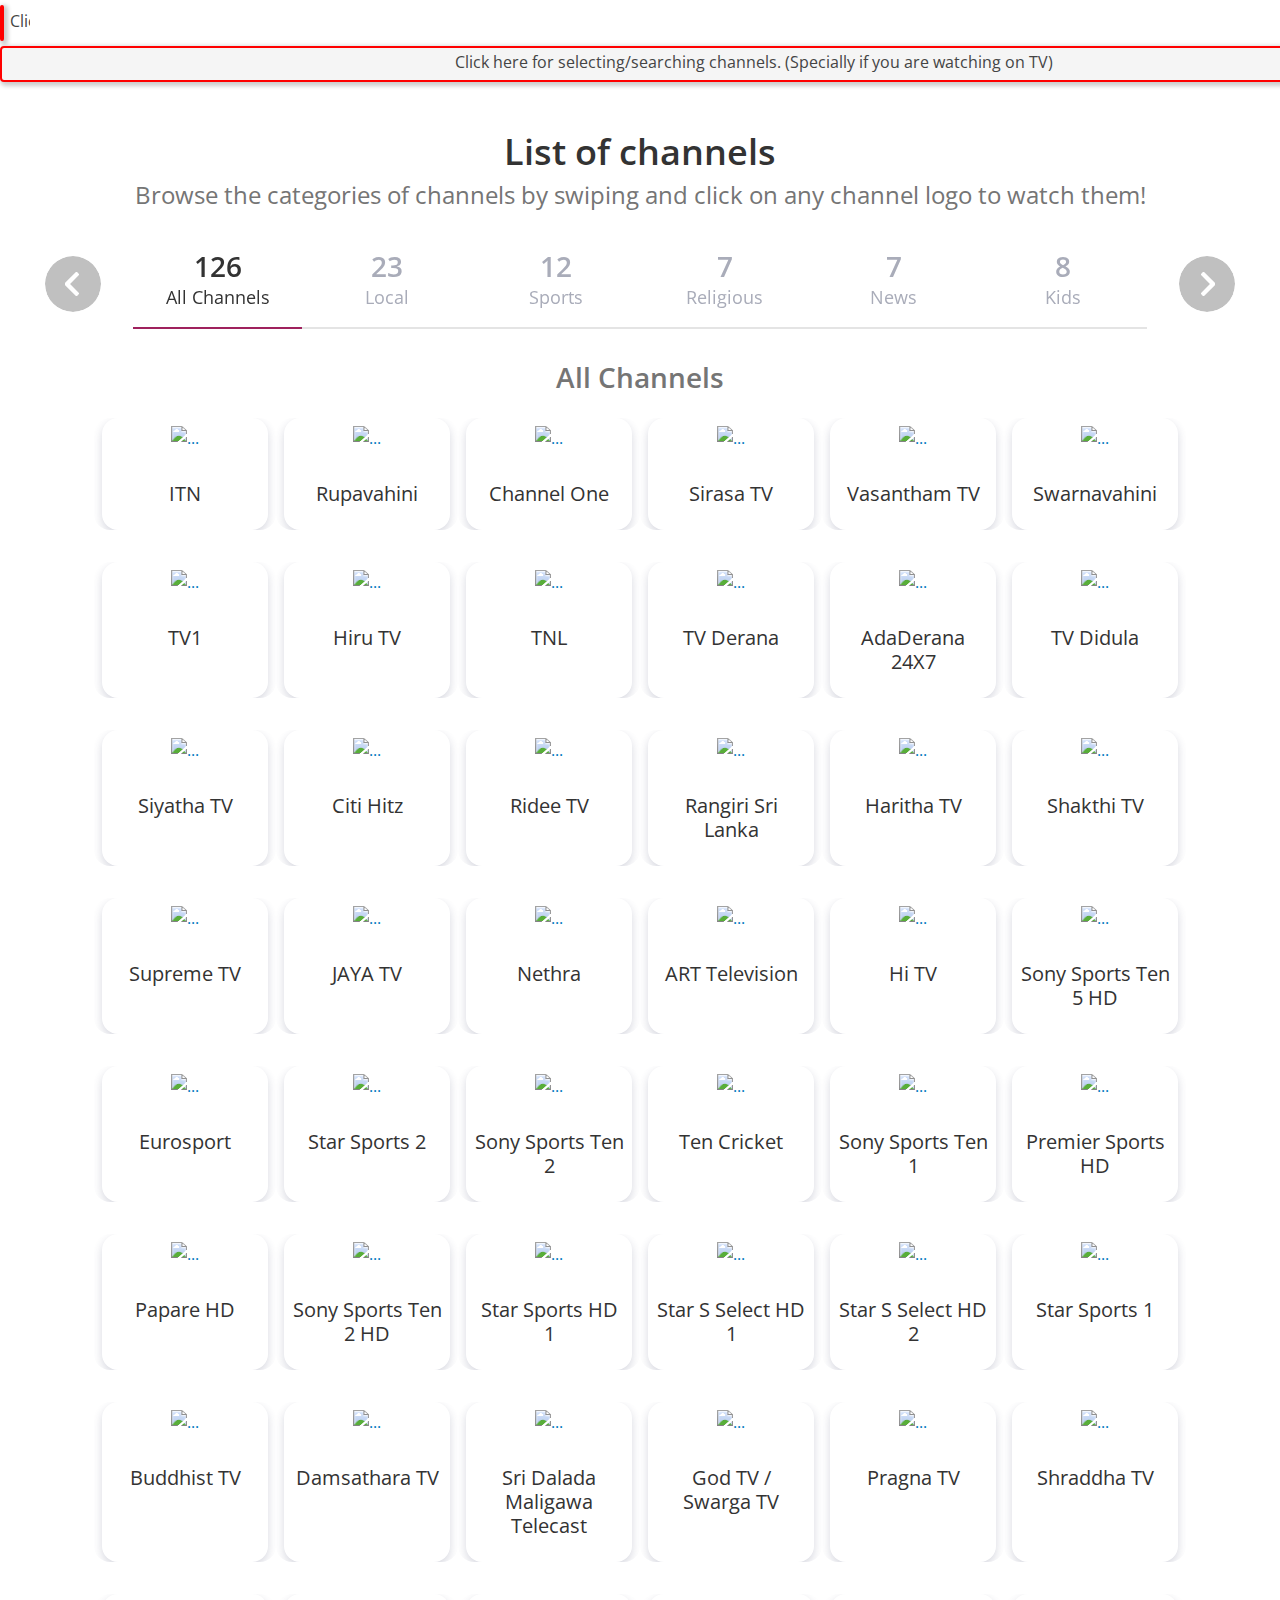
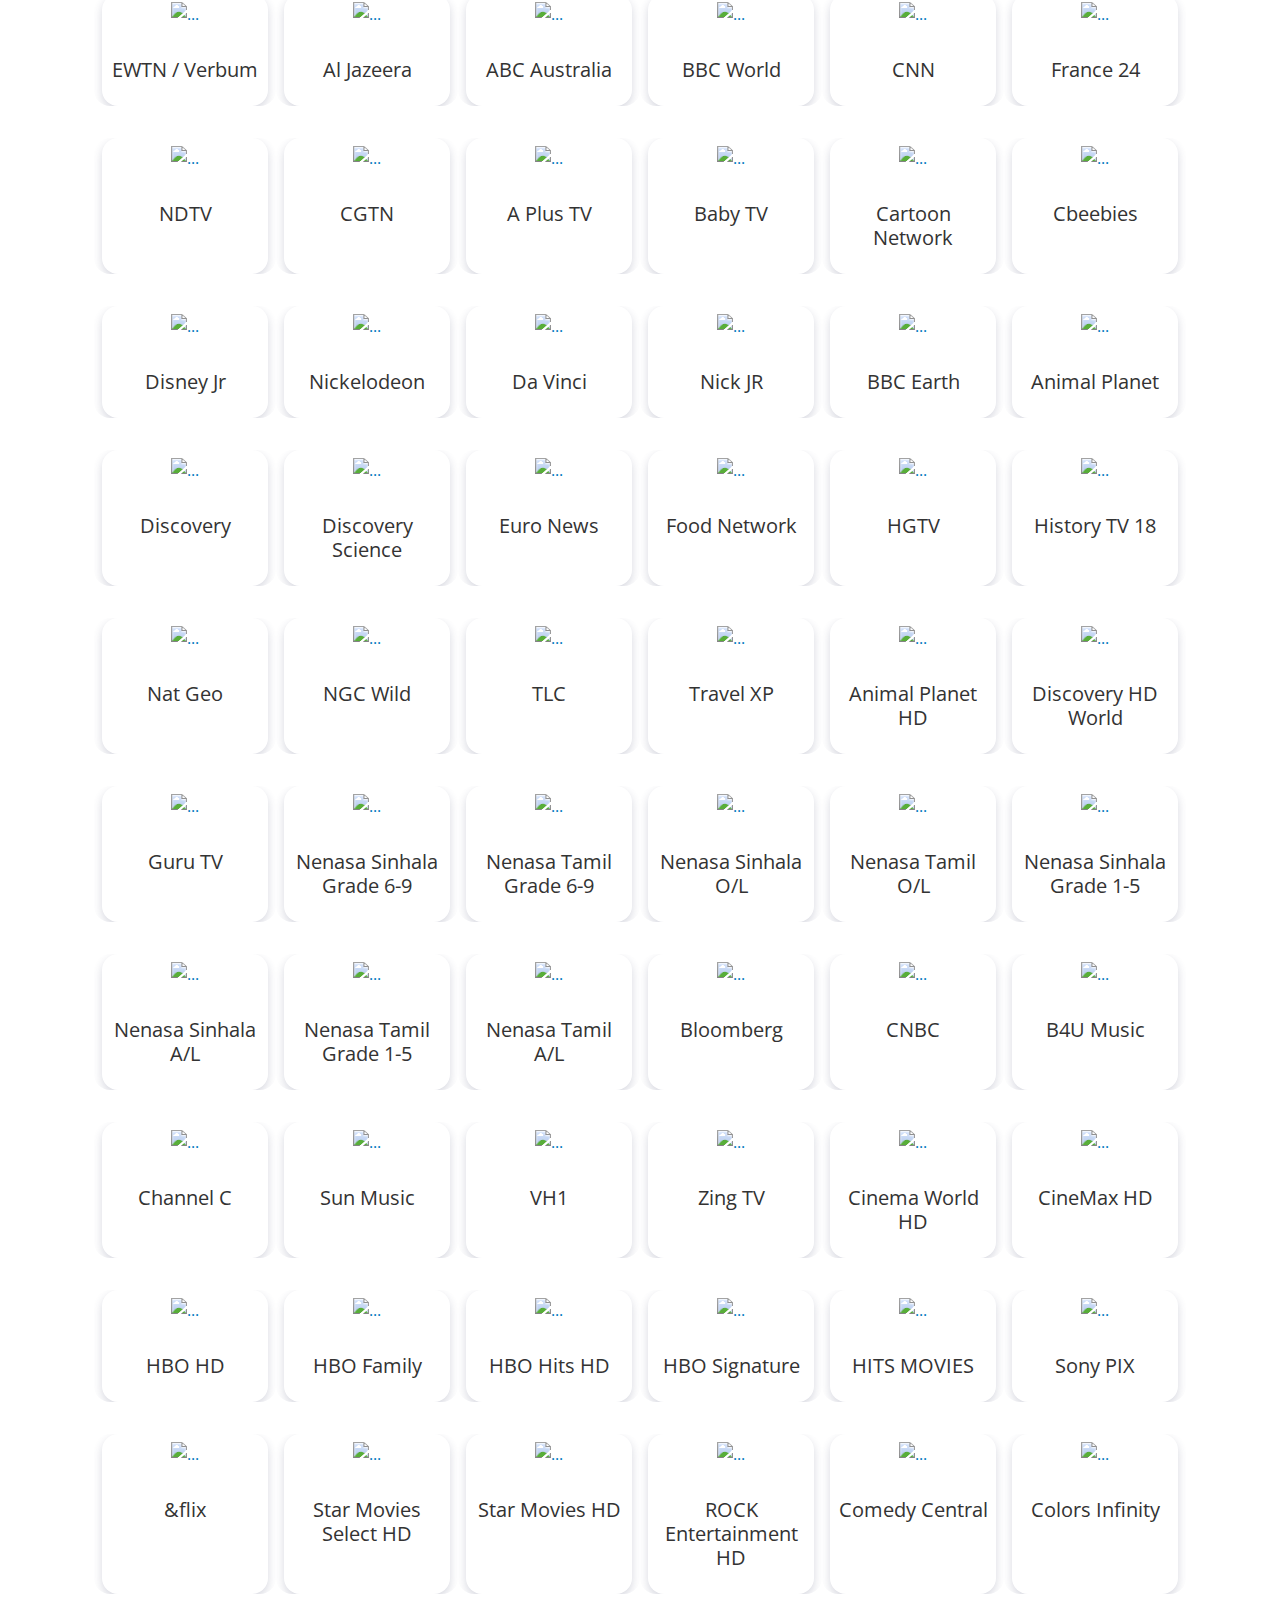
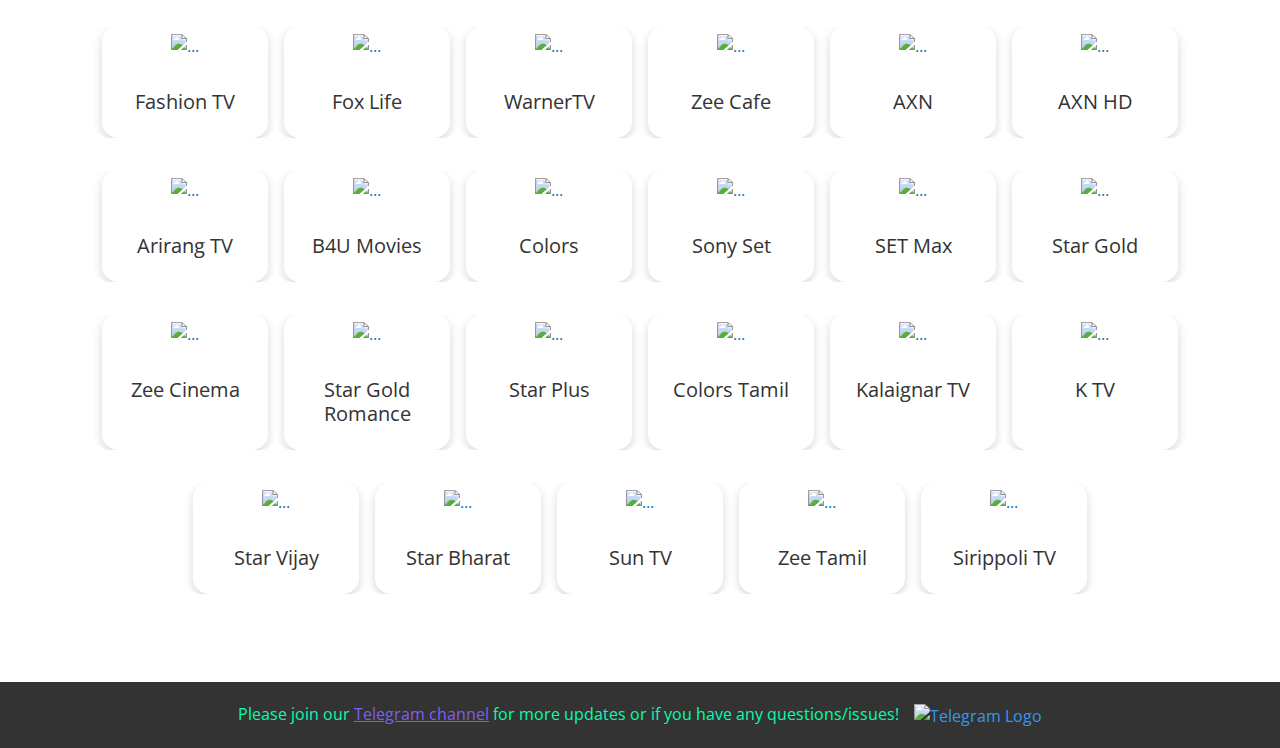
==== index.html @ 9fc69db3 "Add files via upload" ====
<!DOCTYPE html>
<!-- saved from url=(0032)https://datafreetv.live/dtv.html -->
<html lang="en" class=" js"><head><meta http-equiv="Content-Type" content="text/html; charset=UTF-8">
  
  <link href="css\select2.min.css" rel="stylesheet">
  <style>
	/* @see https://github.com/aFarkas/lazysizes#broken-image-symbol */
	.js img.lazyload:not([src]) {
	  visibility: hidden;
	}

	/* @see https://github.com/aFarkas/lazysizes#automatically-setting-the-sizes-attribute */
	.js img.lazyloaded[data-sizes="auto"] {
	  display: block;
	  width: 100%;
	}
	
    /* Add some margin to push content down for better visibility */
    body {
      margin-top: 40px;
    }

    /* Style for the notice bar container */
    .notice-bar-container {
      background-color: #7F5FF3; /* Orange background color */
      color: #fff; /* White text color */
      font-size: 20px;
      display: flex;
      justify-content: space-between; /* Space between text and close button */
      align-items: center; /* Vertically align text and button */
      padding: 10px;
	  margin-bottom: 15px;
    }

    /* Style for the close button (optional) */
    .close-button {
      font-size: 34px;
      cursor: pointer;
	  color: #222;
    }
	
    /* Style for the notice bar text */
    .notice-text {
      font-size: 20px; /* Adjust the font size as needed */
	  text-align: center;
	  width: 100%; /* Set the width to 100% to ensure text alignment */
    }

	/* Style for the footer */
	.footer {
	  background-color: #ffffff; /* White background color */
	  padding: 20px; /* Add padding for spacing */
	  text-align: center; /* Center-align the content */
	  color: #ffffff; /* White text color */
	}

	/* Style for the Telegram logo */
	.telegram-logo {
	  width: auto; /* Allow the width to adjust to the content */
	  height: 38px; /* Increase the height */
	  vertical-align: middle; /* Center vertically */
	  margin-left: 15px;
	}
	
	#myDropdown {
		width: 100%;
	}
	.select2-container--default .select2-selection--single {
		margin-top: 5px;
		width: 100%;
		border: 2px solid red; /* Add a red border to the dropdown */
		box-shadow: 2px 2px 4px 2px rgba(0, 0, 0, 0.2); /* Add a shadow to the dropdown */
		background-color: #f5f5f5;
	}

	.select2-container--default .select2-selection--single .select2-selection__rendered {
		text-align: center;
		font-size: 16px; /* Adjust the font size for the dropdown */
	}

	.select2-results {
		background-color: #f5f5f5; /* Add a background color to the dropdown */
		border: 1px solid #ccc; /* Add a border for the dropdown */
	}

	.select2-results__option {
		text-align: center;
		font-size: 18px; /* Adjust the font size for the options */
		transition: background-color 0.08s; /* Add transition effect on hover */
		outline: 2px solid #ccc; /* Add outline for each option */
		padding: 6px 12px; /* Padding for options */
		margin: 4px 0; /* Margin for options */
		color: black;
	}
	.select2-results__option:hover {
		background-color: #f0f0f0; /* Change background color on hover */
	}
	.select2-selection__arrow b {
		font-size: 18px; /* Adjust the font size for the dropdown arrow */
	}
	.select2-container .select2-selection--single {
		height: 36px; /* Adjust the height as needed */
	}

	.select2-container .select2-search__field {
		height: 40px; /* Adjust the height of the search bar */
	}
	
	.select2-container--default .select2-selection--single .select2-selection__arrow {
		right: 20px; /* Position the arrow to the right corner */
		top: 60%; /* Position the arrow vertically centered */
		transform: translateY(-50%); /* Adjust for vertical centering */
		background-color: rgba(0, 255, 0, 0.5);
		font-size: 24px; /* Adjust the font size for the arrow */
	}
	/* Style for the card */
	.card {
	  position: relative;
	  overflow: hidden;
	}

	/* Overlay effect */
	.card:before {
	  content: '';
	  position: absolute;
	  top: 0;
	  left: 0;
	  width: 100%;
	  height: 100%;
	  background: rgba(0, 0, 0, 0.3); /* Change the overlay color and opacity here */
	  opacity: 0;
	  transition: opacity 0.3s ease;
	}

	/* Border effect on hover */
	.card:hover:before {
	  opacity: 1;
	}

	/* Border style */
	.card:hover {
	  border: 2px solid red; /* Red border color */
	}
	
	/* Initial style for the highlightable div */
	.highlightable {
	  position: relative;
	  overflow: hidden;
	}
	
	/* Style for the image container */
	.image-container {
	  position: relative;
	  overflow: hidden;
	  border-radius: 16px; /* Adjust the value to change the amount of curve */
	}
	
	/* Overlay appearance on hover */
	.image-container:hover:before {
	  opacity: 1;
	}

	/* Red border effect */
	.image-container:hover {
	  border: 2px solid red; /* Red border color */
	}

	/* Overlay styles */
	.overlay {
	  position: absolute;
	  top: 0;
	  left: 0;
	  right: 0;
	  bottom: 0;
	  background-color: rgba(255, 0, 0, 0.3); /* Adjust the color and opacity as needed */
	  opacity: 0;
	  transition: opacity 0.3s ease-in-out;
	}

	/* Image scaling effect on hover */
	.highlightable-img {
	  transition: transform 0.3s ease-in-out;
	}

	.highlightable:hover .highlightable-img {
	  transform: scale(1.1); /* Adjust the scaling factor as needed */
	}

	.highlightable:hover .overlay {
	  opacity: 1;
	}

  </style>
  <meta content="Dialog Television offers you a range of channels from sports, news to movies and many more. Watch your favourite programs with ease. You can watch all the dialog TV channels here free of data charges, if you are using any dialog internet connection!" name="description">
  <meta content="width=device-width, initial-scale=1, shrink-to-fit=no" name="viewport">
  <meta content="ie=edge" http-equiv="x-ua-compatible">

  <link rel="icon" type="image/png" sizes="16x16" href="https://datafreetv.live/icons/16x16.png">
  <link rel="icon" type="image/png" sizes="24x24" href="https://datafreetv.live/icons/24x24.png">
  <link rel="icon" type="image/png" sizes="32x32" href="https://datafreetv.live/icons/32x32.png">
  <link rel="icon" type="image/png" sizes="64x64" href="https://datafreetv.live/icons/64x64.png">
  <link rel="icon" type="image/png" sizes="128x128" href="https://datafreetv.live/icons/128x128.png">
  <link rel="icon" type="image/png" sizes="256x256" href="https://datafreetv.live/icons/256x256.png">
  <link rel="icon" type="image/png" sizes="512x512" href="https://datafreetv.live/icons/512x512.png">

  <title>
   Watch Dialog Television Online | 126 channels | Data Free TV
  </title>
  <link href="css\ajax-progress.module.css" media="all" rel="stylesheet">
  <link href="css\autocomplete-loading.module.css" media="all" rel="stylesheet">
  <link href="css\fieldgroup.module.css" media="all" rel="stylesheet">
  <link href="css\container-inline.module.css" media="all" rel="stylesheet">
  <link href="css\clearfix.module.css" media="all" rel="stylesheet">
  <link href="css\details.module.css" media="all" rel="stylesheet">
  <link href="css\hidden.module.css" media="all" rel="stylesheet">
  <link href="css\item-list.module.css" media="all" rel="stylesheet">
  <link href="css\js.module.css" media="all" rel="stylesheet">
  <link href="css\nowrap.module.css" media="all" rel="stylesheet">
  <link href="css\position-container.module.css" media="all" rel="stylesheet">
  <link href="css\progress.module.css" media="all" rel="stylesheet">
  <link href="css\reset-appearance.module.css" media="all" rel="stylesheet">
  <link href="css\resize.module.css" media="all" rel="stylesheet">
  <link href="css\sticky-header.module.css" media="all" rel="stylesheet">
  <link href="css\system-status-counter.css" media="all" rel="stylesheet">
  <link href="css\system-status-report-counters.css" media="all" rel="stylesheet">
  <link href="css\system-status-report-general-info.css" media="all" rel="stylesheet">
  <link href="css\tabledrag.module.css" media="all" rel="stylesheet">
  <link href="css\tablesort.module.css" media="all" rel="stylesheet">
  <link href="css\tree-child.module.css" media="all" rel="stylesheet">
  <link href="css\addtoany.css" media="all" rel="stylesheet">
  <link href="css\paragraphs.unpublished.css" media="all" rel="stylesheet">
  <link href="css\dtv_channels_in_package.css" media="all" rel="stylesheet">
  <link href="css\node.css" media="all" rel="stylesheet">
  <link href="css\style.css" media="all" rel="stylesheet">
  <link href="css\custom.css" media="all" rel="stylesheet">
  <link href="css\bootstrap-select.min.css" media="all" rel="stylesheet">
  <link href="css\footerStyle.css" media="all" rel="stylesheet">
  <link href="css\slick-theme.min.css" media="all" rel="stylesheet">
  <link href="css\slick.min.css" media="all" rel="stylesheet">
  <link href="css\animate.min.css" media="all" rel="stylesheet">
  <link href="css\bootstrap-icons.css" media="all" rel="stylesheet">
  <link href="css\messages-light.css" media="all" rel="stylesheet">
  <link href="css\channel.css" media="all" rel="stylesheet">
 </head>
 <body class="layout-no-sidebars page-node-1133 lang_en path-node node--type-standard">
  <!-- Notice bar section -->

<!--   <div class="notice-bar-container">
    <span class="notice-text">
      If you're experiencing video issues or prefer a different player, <a href="dtv-alt.html" style="color: #FF0000;"><u>click here</u></a> and watch with our alternative player.
    </span>
    <span class="close-button" onclick="closeNotice()">&times;</span>
  </div> -->

	<select id="myDropdown" data-select2-id="select2-data-myDropdown" tabindex="-1" class="select2-hidden-accessible" aria-hidden="true">
		<option value="" disabled="" selected="" data-select2-id="select2-data-2-9592">Click here for selecting/searching channels. (Specially if you are watching on TV)</option>
		<option value="player.html?id=605e1a0f005d3062fe61d74f&amp;url=https://d3hhg1rtk1dmrv.cloudfront.net/dialogdigitizationservices/productcatalogue/dtv/4/001.png">1. Channel One</option>
		<option value="player.html?id=605e1a7d699ada45873d0610&amp;url=https://d3hhg1rtk1dmrv.cloudfront.net/dialogdigitizationservices/productcatalogue/dtv/4/002.png">2. Rupavahini</option>
		<option value="player.html?id=62fdf29f7ff8e03b9d9d402a&amp;url=https://d3hhg1rtk1dmrv.cloudfront.net/dialogdigitizationservices/productcatalogue/dtv/4/nethra.jpg">3. Nethra TV</option>
		<option value="player.html?id=605e1a9ee04afb2d620ec4d8&amp;url=https://d3hhg1rtk1dmrv.cloudfront.net/dialogdigitizationservices/productcatalogue/dtv/4/004_200x200.png">4. ITN</option>
		<option value="player.html?id=605e1acb005d3062fe61d750&amp;url=https://d3hhg1rtk1dmrv.cloudfront.net/dialogdigitizationservices/productcatalogue/dtv/4/005.png">5. Vasantham TV</option>
		<option value="player.html?id=605e1ad5005d3062fe61d751&amp;url=https://d3hhg1rtk1dmrv.cloudfront.net/dialogdigitizationservices/productcatalogue/dtv/4/006.png">6. TV Derana</option>
		<option value="player.html?id=605e1ae9e04afb2d620ec4da&amp;url=https://d3hhg1rtk1dmrv.cloudfront.net/dialogdigitizationservices/productcatalogue/dtv/4/007.png">7. Swarnavahini</option>
		<option value="player.html?id=605e1af6699ada45873d0611&amp;url=https://d3hhg1rtk1dmrv.cloudfront.net/dialogdigitizationservices/productcatalogue/dtv/4/008.png">8. Sirasa TV</option>
		<option value="player.html?id=605e1b04e04afb2d620ec4db&amp;url=https://d3hhg1rtk1dmrv.cloudfront.net/dialogdigitizationservices/productcatalogue/dtv/4/009.png">9. Shakthi TV</option>
		<option value="player.html?id=605e1b13e04afb2d620ec4dc&amp;url=https://d3hhg1rtk1dmrv.cloudfront.net/dialogdigitizationservices/productcatalogue/dtv/4/010.png">10. TV1</option>
		<option value="player.html?id=605e1b1d005d3062fe61d752&amp;url=https://d3hhg1rtk1dmrv.cloudfront.net/dialogdigitizationservices/productcatalogue/dtv/4/011.png">11. Hiru TV</option>
		<option value="player.html?id=605e1b31699ada45873d0612&amp;url=https://d3hhg1rtk1dmrv.cloudfront.net/dialogdigitizationservices/productcatalogue/dtv/4/012.png">12. TNL</option>
		<option value="player.html?id=605e1b3e699ada45873d0613&amp;url=https://d3hhg1rtk1dmrv.cloudfront.net/dialogdigitizationservices/productcatalogue/dtv/4/013.png">13. ART Television</option>
		<option value="player.html?id=605e1b4c005d3062fe61d753&amp;url=https://d3hhg1rtk1dmrv.cloudfront.net/dialogdigitizationservices/productcatalogue/dtv/4/014.png">14. AdaDerana 24x7</option>
		<option value="player.html?id=605e1ba2699ada45873d0614&amp;url=https://d3hhg1rtk1dmrv.cloudfront.net/dialogdigitizationservices/productcatalogue/dtv/4/015.png">15. Siyatha TV</option>
		<option value="player.html?id=605e1bb4699ada45873d0615&amp;url=https://d3hhg1rtk1dmrv.cloudfront.net/dialogdigitizationservices/productcatalogue/dtv/4/016.png">16. Haritha TV</option>
		<option value="player.html?id=605e1be3699ada45873d0616&amp;url=https://d3hhg1rtk1dmrv.cloudfront.net/dialogdigitizationservices/productcatalogue/dtv/4/017.png">17. TV Didula</option>
		<option value="player.html?id=605e1bf0e04afb2d620ec4dd&amp;url=https://d3hhg1rtk1dmrv.cloudfront.net/dialogdigitizationservices/productcatalogue/dtv/4/018.png">18. Ridee TV</option>
		<option value="player.html?id=605e1bfe005d3062fe61d754&amp;url=https://d3hhg1rtk1dmrv.cloudfront.net/dialogdigitizationservices/productcatalogue/dtv/4/019.png">19. Citi Hitz</option>
		<option value="player.html?id=605e2a00005d3062fe61d773&amp;url=https://d3hhg1rtk1dmrv.cloudfront.net/dialogdigitizationservices/productcatalogue/dtv/4/118.png">20. Supreme TV</option>
		<option value="player.html?id=605e1c53005d3062fe61d755&amp;url=https://d3hhg1rtk1dmrv.cloudfront.net/dialogdigitizationservices/productcatalogue/dtv/4/021.png">21. Rangiri Sri Lanka</option>
		<option value="player.html?id=605e2aa8005d3062fe61d775&amp;url=https://d3hhg1rtk1dmrv.cloudfront.net/dialogdigitizationservices/productcatalogue/dtv/4/121.png">22. Hi TV</option>
		<option value="player.html?id=605e1d9ce04afb2d620ec4e1&amp;url=https://d3hhg1rtk1dmrv.cloudfront.net/dialogdigitizationservices/productcatalogue/dtv/4/029.png">23. Pragna TV</option>
		<option value="player.html?id=605e1d86699ada45873d061a&amp;url=https://d3hhg1rtk1dmrv.cloudfront.net/dialogdigitizationservices/productcatalogue/dtv/4/028.png">24. Damsathara TV</option>
		<option value="player.html?id=62c18b6916b91839b03c834d&amp;url=https://d3hhg1rtk1dmrv.cloudfront.net/dialogdigitizationservices/productcatalogue/4/Jayatv.png">25. JAYA TV</option>
		<option value="player.html?id=605e1d6ce04afb2d620ec4e0&amp;url=https://d3hhg1rtk1dmrv.cloudfront.net/dialogdigitizationservices/productcatalogue/dtv/4/026.png">26. Buddhist TV</option>
		<option value="player.html?id=605e1d78699ada45873d0619&amp;url=https://d3hhg1rtk1dmrv.cloudfront.net/dialogdigitizationservices/productcatalogue/dtv/4/027.png">27. Shraddha TV</option>
		<option value="player.html?id=605e1dcee04afb2d620ec4e2&amp;url=https://d3hhg1rtk1dmrv.cloudfront.net/dialogdigitizationservices/productcatalogue/dtv/4/030.png">28. God TV / Swarga TV</option>
		<option value="player.html?id=605e1dd8699ada45873d061b&amp;url=https://d3hhg1rtk1dmrv.cloudfront.net/dialogdigitizationservices/productcatalogue/dtv/4/031.png">29. EWTN / Verbum</option>
		<option value="player.html?id=605e1de3e04afb2d620ec4e3&amp;url=https://d3hhg1rtk1dmrv.cloudfront.net/dialogdigitizationservices/productcatalogue/dtv/4/032.png">30. Al Jazeera</option>
		<option value="player.html?id=605e1dede04afb2d620ec4e4&amp;url=https://d3hhg1rtk1dmrv.cloudfront.net/dialogdigitizationservices/productcatalogue/dtv/4/033.png">31. ABC Australia</option>
		<option value="player.html?id=605e1dfa005d3062fe61d757&amp;url=https://d3hhg1rtk1dmrv.cloudfront.net/dialogdigitizationservices/productcatalogue/dtv/4/034.png">32. BBC World</option>
		<option value="player.html?sl=hXF2/FBSvFpaWZn1DyP9fNHkfg2+dC4gT557B04gEGED6TfBZX6wDUEfTNJobe57mMoHuKg=&amp;url=https://d3hhg1rtk1dmrv.cloudfront.net/dialogdigitizationservices/productcatalogue/dtv/4/035.png">33. CGTN</option>
		<option value="player.html?id=605e1e13005d3062fe61d758&amp;url=https://d3hhg1rtk1dmrv.cloudfront.net/dialogdigitizationservices/productcatalogue/dtv/4/036.png">34. CNN</option>
		<option value="player.html?id=605e1e21005d3062fe61d759&amp;url=https://d3hhg1rtk1dmrv.cloudfront.net/dialogdigitizationservices/productcatalogue/dtv/4/037.png">35. NDTV</option>
		<option value="player.html?id=605e1e2c699ada45873d061c&amp;url=https://d3hhg1rtk1dmrv.cloudfront.net/dialogdigitizationservices/productcatalogue/dtv/4/038.png">36. France 24</option>
		<option value="player.html?id=605e2136699ada45873d0627&amp;url=https://d3hhg1rtk1dmrv.cloudfront.net/dialogdigitizationservices/productcatalogue/dtv/4/067.png">37. Euro News</option>
		<option value="player.html?id=605e1e70e04afb2d620ec4e7&amp;url=https://d3hhg1rtk1dmrv.cloudfront.net/dialogdigitizationservices/productcatalogue/dtv/4/040.png">38. Bloomberg</option>
		<option value="player.html?id=605e1e7be04afb2d620ec4e8&amp;url=https://d3hhg1rtk1dmrv.cloudfront.net/dialogdigitizationservices/productcatalogue/dtv/4/041.png">39. CNBC</option>
		<option value="player.html?id=605e1ff5699ada45873d061e&amp;url=https://d3hhg1rtk1dmrv.cloudfront.net/dialogdigitizationservices/productcatalogue/dtv/4/043.png">40. B4U Music</option>
		<option value="player.html?id=605e2006e04afb2d620ec4e9&amp;url=https://d3hhg1rtk1dmrv.cloudfront.net/dialogdigitizationservices/productcatalogue/dtv/4/044.png">41. VH1</option>
		<option value="player.html?id=605e2014699ada45873d061f&amp;url=https://d3hhg1rtk1dmrv.cloudfront.net/dialogdigitizationservices/productcatalogue/dtv/4/045.png">42. Channel C</option>
		<option value="player.html?id=605e2022e04afb2d620ec4ea&amp;url=https://d3hhg1rtk1dmrv.cloudfront.net/dialogdigitizationservices/productcatalogue/dtv/4/046.png">43. Sun Music</option>
		<option value="player.html?id=605e29c4005d3062fe61d772&amp;url=https://d3hhg1rtk1dmrv.cloudfront.net/dialogdigitizationservices/productcatalogue/dtv/4/117.png">44. Zing TV</option>
		<option value="player.html?id=605e2038699ada45873d0621&amp;url=https://d3hhg1rtk1dmrv.cloudfront.net/dialogdigitizationservices/productcatalogue/dtv/4/048.png">45. Da Vinci</option>
		<option value="player.html?id=605e2047699ada45873d0622&amp;url=https://d3hhg1rtk1dmrv.cloudfront.net/dialogdigitizationservices/productcatalogue/dtv/4/049.png">46. Cbeebies</option>
		<option value="player.html?id=605e206ce04afb2d620ec4eb&amp;url=https://d3hhg1rtk1dmrv.cloudfront.net/dialogdigitizationservices/productcatalogue/dtv/4/cartoon_network.png">47. Cartoon Network</option>
		<option value="player.html?id=605e2077005d3062fe61d75b&amp;url=https://d3hhg1rtk1dmrv.cloudfront.net/dialogdigitizationservices/productcatalogue/dtv/4/052.png">48. A Plus TV</option>
		<option value="player.html?id=605e2081e04afb2d620ec4ec&amp;url=https://d3hhg1rtk1dmrv.cloudfront.net/dialogdigitizationservices/productcatalogue/dtv/4/053.png">49. Nickelodeon</option>
		<option value="player.html?id=605e208be04afb2d620ec4ed&amp;url=https://d3hhg1rtk1dmrv.cloudfront.net/dialogdigitizationservices/productcatalogue/dtv/4/054.png">50. Baby TV</option>
		<option value="player.html?id=605e2094699ada45873d0623&amp;url=https://d3hhg1rtk1dmrv.cloudfront.net/dialogdigitizationservices/productcatalogue/dtv/4/055.png">51. Disney Jr</option>
		<option value="player.html?id=605e209f699ada45873d0624&amp;url=https://d3hhg1rtk1dmrv.cloudfront.net/dialogdigitizationservices/productcatalogue/dtv/4/056.png">52. Nick JR</option>
		<option value="player.html?id=605e20b3005d3062fe61d75c&amp;url=https://d3hhg1rtk1dmrv.cloudfront.net/dialogdigitizationservices/productcatalogue/dtv/4/057.png">53. BBC Earth</option>
		<option value="player.html?id=605e20bce04afb2d620ec4ee&amp;url=https://d3hhg1rtk1dmrv.cloudfront.net/dialogdigitizationservices/productcatalogue/dtv/4/058.png">54. NGC Wild</option>
		<option value="player.html?id=605e20c6005d3062fe61d75d&amp;url=https://d3hhg1rtk1dmrv.cloudfront.net/dialogdigitizationservices/productcatalogue/dtv/4/059.png">55. Animal Planet</option>
		<option value="player.html?id=605e20d2e04afb2d620ec4ef&amp;url=https://d3hhg1rtk1dmrv.cloudfront.net/dialogdigitizationservices/productcatalogue/dtv/4/060.png">56. Discovery</option>
		<option value="player.html?id=605e20f4005d3062fe61d75e&amp;url=https://d3hhg1rtk1dmrv.cloudfront.net/dialogdigitizationservices/productcatalogue/dtv/4/061.png">57. Discovery Science</option>
		<option value="player.html?id=605e210a699ada45873d0625&amp;url=https://d3hhg1rtk1dmrv.cloudfront.net/dialogdigitizationservices/productcatalogue/dtv/4/063.png">58. TLC</option>
		<option value="player.html?id=605e2113699ada45873d0626&amp;url=https://d3hhg1rtk1dmrv.cloudfront.net/dialogdigitizationservices/productcatalogue/dtv/4/064.png">59. Nat Geo</option>
		<option value="player.html?id=605e211e005d3062fe61d75f&amp;url=https://d3hhg1rtk1dmrv.cloudfront.net/dialogdigitizationservices/productcatalogue/dtv/4/065.png">60. History TV 18</option>
		<option value="player.html?id=605e212c005d3062fe61d760&amp;url=https://d3hhg1rtk1dmrv.cloudfront.net/dialogdigitizationservices/productcatalogue/dtv/4/066.png">61. Travel XP</option>
		<option value="player.html?id=605e2740699ada45873d0635&amp;url=https://d3hhg1rtk1dmrv.cloudfront.net/dialogdigitizationservices/productcatalogue/dtv/4/099.png">62. HGTV</option>
		<option value="player.html?id=605e271f699ada45873d0633&amp;url=https://d3hhg1rtk1dmrv.cloudfront.net/dialogdigitizationservices/productcatalogue/dtv/4/096.png">63. Food Network</option>
		<option value="player.html?id=605e2140e04afb2d620ec4f1&amp;url=https://d3hhg1rtk1dmrv.cloudfront.net/dialogdigitizationservices/productcatalogue/dtv/4/sony_sports_1.jpeg">64. Sony Sports Ten 1</option>
		<option value="player.html?id=605e214b005d3062fe61d761&amp;url=https://d3hhg1rtk1dmrv.cloudfront.net/dialogdigitizationservices/productcatalogue/dtv/4/069.png">65. Ten Cricket</option>
		<option value="player.html?id=605e2154005d3062fe61d762&amp;url=https://d3hhg1rtk1dmrv.cloudfront.net/dialogdigitizationservices/productcatalogue/dtv/4/sony_sports_2.jpeg">66. Sony Sports Ten 2</option>
		<option value="player.html?id=605e215e005d3062fe61d763&amp;url=https://d3hhg1rtk1dmrv.cloudfront.net/dialogdigitizationservices/productcatalogue/dtv/4/071.png">67. Eurosport</option>
		<option value="player.html?id=60616e3338def91211bb7c1e&amp;url=https://d3hhg1rtk1dmrv.cloudfront.net/dialogdigitizationservices/productcatalogue/dtv/4/073.png">68. Star Sports 1</option>
		<option value="player.html?id=605e23cb005d3062fe61d764&amp;url=https://d3hhg1rtk1dmrv.cloudfront.net/dialogdigitizationservices/productcatalogue/dtv/4/074.png">69. Star Sports 2</option>
		<option value="player.html?id=605e259ae04afb2d620ec4f3&amp;url=https://d3hhg1rtk1dmrv.cloudfront.net/dialogdigitizationservices/productcatalogue/dtv/4/081.png">70. HBO Signature</option>
		<option value="player.html?id=605e25b1e04afb2d620ec4f4&amp;url=https://d3hhg1rtk1dmrv.cloudfront.net/dialogdigitizationservices/productcatalogue/dtv/4/083.png">71. HBO Family</option>
		<option value="player.html?id=605e25c7699ada45873d062d&amp;url=https://d3hhg1rtk1dmrv.cloudfront.net/dialogdigitizationservices/productcatalogue/dtv/4/085.png">72. &amp;flix</option>
		<option value="player.html?id=605e25d3005d3062fe61d767&amp;url=https://d3hhg1rtk1dmrv.cloudfront.net/dialogdigitizationservices/productcatalogue/dtv/4/086.png">73. HITS MOVIES</option>
		<option value="player.html?id=605e25ede04afb2d620ec4f5&amp;url=https://d3hhg1rtk1dmrv.cloudfront.net/dialogdigitizationservices/productcatalogue/dtv/4/sony_pix.jpeg">74. Sony PIX</option>
		<option value="player.html?id=605e2604699ada45873d0630&amp;url=https://d3hhg1rtk1dmrv.cloudfront.net/dialogdigitizationservices/productcatalogue/dtv/4/090.png">76. Zee Cafe</option>
		<option value="player.html?id=605e261c699ada45873d0631&amp;url=https://d3hhg1rtk1dmrv.cloudfront.net/dialogdigitizationservices/productcatalogue/dtv/4/092.png">77. WarnerTV</option>
		<option value="player.html?id=605eebd6005d3062fe61d782&amp;url=https://d3hhg1rtk1dmrv.cloudfront.net/dialogdigitizationservices/productcatalogue/dtv/4/093.png">78. AXN</option>
		<option value="player.html?id=605e2708e04afb2d620ec4f6&amp;url=https://d3hhg1rtk1dmrv.cloudfront.net/dialogdigitizationservices/productcatalogue/dtv/4/094.png">79. Colors Infinity</option>
		<option value="player.html?id=605e2a72005d3062fe61d774&amp;url=https://d3hhg1rtk1dmrv.cloudfront.net/dialogdigitizationservices/productcatalogue/dtv/4/ftv-logo.jpg">80. Fashion TV</option>
		<option value="player.html?id=605e2729e04afb2d620ec4f7&amp;url=https://d3hhg1rtk1dmrv.cloudfront.net/dialogdigitizationservices/productcatalogue/dtv/4/097.png">81. Fox Life</option>
		<option value="player.html?id=605e2737005d3062fe61d76a&amp;url=https://d3hhg1rtk1dmrv.cloudfront.net/dialogdigitizationservices/productcatalogue/dtv/4/098.png">82. Comedy Central</option>
		<option value="player.html?id=605e2b2a005d3062fe61d777&amp;url=https://d3hhg1rtk1dmrv.cloudfront.net/dialogdigitizationservices/productcatalogue/dtv/4/Arirang.png">83. Arirang TV</option>
		<option value="player.html?id=star-bharat&amp;url=https://cdn.i.haymarketmedia.asia/?n=campaign-india%2Fcontent%2Fsb+lead.png&amp;h=570&amp;w=855&amp;q=100&amp;v=20170226&amp;c=1">84. Star Bharat</option>
		<option value="player.html?id=605e2786699ada45873d0636&amp;url=https://d3hhg1rtk1dmrv.cloudfront.net/dialogdigitizationservices/productcatalogue/dtv/4/101.png">85. Sony Set</option>
		<option value="player.html?id=605e2791005d3062fe61d76c&amp;url=https://d3hhg1rtk1dmrv.cloudfront.net/dialogdigitizationservices/productcatalogue/dtv/4/102.png">86. SET Max</option>
		<option value="player.html?id=605e27a2e04afb2d620ec4f9&amp;url=https://d3hhg1rtk1dmrv.cloudfront.net/dialogdigitizationservices/productcatalogue/dtv/4/103.png">87. Star Gold</option>
		<option value="player.html?id=605e27ac005d3062fe61d76d&amp;url=https://d3hhg1rtk1dmrv.cloudfront.net/dialogdigitizationservices/productcatalogue/dtv/4/104.png">88. Colors</option>
		<option value="player.html?id=605e27bbe04afb2d620ec4fa&amp;url=https://d3hhg1rtk1dmrv.cloudfront.net/dialogdigitizationservices/productcatalogue/dtv/4/105.png">89. Star Plus</option>
		<option value="player.html?id=605e284b005d3062fe61d770&amp;url=https://d3hhg1rtk1dmrv.cloudfront.net/dialogdigitizationservices/productcatalogue/dtv/4/114.png">90. B4U Movies</option>
		<option value="player.html?id=605e27e0005d3062fe61d76f&amp;url=https://d3hhg1rtk1dmrv.cloudfront.net/dialogdigitizationservices/productcatalogue/dtv/4/113.png">91. Star Gold Romance</option>
		<option value="player.html?id=605e27a0e04afb2d620ec4f8&amp;url=https://d3hhg1rtk1dmrv.cloudfront.net/dialogdigitizationservices/productcatalogue/dtv/4/112.png">92. Zee Cinema</option>
		<option value="player.html?id=605e27d2699ada45873d0637&amp;url=https://d3hhg1rtk1dmrv.cloudfront.net/dialogdigitizationservices/productcatalogue/dtv/4/107.png">93. Colors Tamil</option>
		<option value="player.html?id=605e27db699ada45873d0638&amp;url=https://d3hhg1rtk1dmrv.cloudfront.net/dialogdigitizationservices/productcatalogue/dtv/4/108.png">94. Sun TV</option>
		<option value="player.html?id=605e27e4e04afb2d620ec4fb&amp;url=https://d3hhg1rtk1dmrv.cloudfront.net/dialogdigitizationservices/productcatalogue/dtv/4/109.png">95. K TV</option>
		<option value="player.html?id=605e26df005d3062fe61d769&amp;url=https://d3hhg1rtk1dmrv.cloudfront.net/dialogdigitizationservices/productcatalogue/dtv/4/110.png">96. Star Vijay</option>
		<option value="player.html?id=605e2733699ada45873d0634&amp;url=https://d3hhg1rtk1dmrv.cloudfront.net/dialogdigitizationservices/productcatalogue/dtv/4/111.png">97. Kalaignar TV</option>
		<option value="player.html?id=605e28a7e04afb2d620ec4fc&amp;url=https://d3hhg1rtk1dmrv.cloudfront.net/dialogdigitizationservices/productcatalogue/dtv/4/115.png">98. Zee Tamil</option>
		<option value="player.html?id=605e28f9005d3062fe61d771&amp;url=https://d3hhg1rtk1dmrv.cloudfront.net/dialogdigitizationservices/productcatalogue/dtv/4/116.png">99. Sirippoli TV</option>
		<option value="player.html?id=605e1d24699ada45873d0617&amp;url=https://d3hhg1rtk1dmrv.cloudfront.net/dialogdigitizationservices/productcatalogue/dtv/4/022.png">100. Guru TV</option>
		<option value="player.html?id=622b2985dad9c765b56ba3c6&amp;url=https://d3hhg1rtk1dmrv.cloudfront.net/dialogdigitizationservices/productcatalogue/dtv/4/22-Nenasa-Sinhala.png">101. Nenasa Sinhala Grade 1-5</option>
		<option value="player.html?id=622b29a8dad9c765b56ba3c7&amp;url=https://d3hhg1rtk1dmrv.cloudfront.net/dialogdigitizationservices/productcatalogue/dtv/4/22-Nenasa-Sinhala.png">102. Nenasa Tamil Grade 1-5</option>
		<option value="player.html?id=6141d6314b7d2d28ec999421&amp;url=https://d3hhg1rtk1dmrv.cloudfront.net/dialogdigitizationservices/productcatalogue/dtv/4/22-Nenasa-Sinhala.png">103. Nenasa Sinhala Grade 6-9</option>
		<option value="player.html?id=61409e66f9cb084a73c1efdb&amp;url=https://d3hhg1rtk1dmrv.cloudfront.net/dialogdigitizationservices/productcatalogue/dtv/4/23-Nenasa-Tamil-OL.png">104. Nenasa Tamil Grade 6-9</option>
		<option value="player.html?id=605e1d58e04afb2d620ec4df&amp;url=https://d3hhg1rtk1dmrv.cloudfront.net/dialogdigitizationservices/productcatalogue/dtv/4/NANASA10.png">105. Nenasa Sinhala O/L</option>
		<option value="player.html?id=622b2a05b9fb71257cabf581&amp;url=https://d3hhg1rtk1dmrv.cloudfront.net/dialogdigitizationservices/productcatalogue/dtv/4/NANASA10.png">106. Nenasa Tamil O/L</option>
		<option value="player.html?id=622b2a23dad9c765b56ba3c8&amp;url=https://d3hhg1rtk1dmrv.cloudfront.net/dialogdigitizationservices/productcatalogue/dtv/4/NANASA10.png">107. Nenasa Sinhala A/L</option>
		<option value="player.html?id=622b2a4e6cff0714a442583a&amp;url=https://d3hhg1rtk1dmrv.cloudfront.net/dialogdigitizationservices/productcatalogue/dtv/4/NANASA10.png">108. Nenasa Tamil A/L</option>
		<option value="player.html?id=605e2c96e04afb2d620ec4ff&amp;url=https://d3hhg1rtk1dmrv.cloudfront.net/dialogdigitizationservices/productcatalogue/dtv/4/125.png">109. Discovery HD World</option>
		<option value="player.html?id=605e2cfc005d3062fe61d779&amp;url=https://d3hhg1rtk1dmrv.cloudfront.net/dialogdigitizationservices/productcatalogue/dtv/4/127-Animal-Planet-HD.png">110. Animal Planet HD</option>
		<option value="player.html?id=605e2d40e04afb2d620ec500&amp;url=https://d3hhg1rtk1dmrv.cloudfront.net/dialogdigitizationservices/productcatalogue/dtv/4/128.png">111. AXN HD</option>
		<option value="player.html?id=605e2712699ada45873d0632&amp;url=https://d3hhg1rtk1dmrv.cloudfront.net/dialogdigitizationservices/productcatalogue/dtv/4/095.png">112. ROCK Entertainment HD</option>
		<option value="player.html?id=605e2cc3005d3062fe61d778&amp;url=https://d3hhg1rtk1dmrv.cloudfront.net/dialogdigitizationservices/productcatalogue/dtv/4/126.png">113. Star Movies Select HD</option>
		<option value="player.html?id=605e258c699ada45873d062c&amp;url=https://d3hhg1rtk1dmrv.cloudfront.net/dialogdigitizationservices/productcatalogue/dtv/4/080.png">114. HBO HD</option>
		<option value="player.html?id=60615c92005d3062fe61d783&amp;url=https://d3hhg1rtk1dmrv.cloudfront.net/dialogdigitizationservices/productcatalogue/dtv/4/079.png">115. Star Movies HD</option>
		<option value="player.html?id=605e25e2699ada45873d062e&amp;url=https://d3hhg1rtk1dmrv.cloudfront.net/dialogdigitizationservices/productcatalogue/dtv/4/087.png">116. Cinema World HD</option>
		<option value="player.html?id=605e25bb005d3062fe61d766&amp;url=https://d3hhg1rtk1dmrv.cloudfront.net/dialogdigitizationservices/productcatalogue/dtv/4/084.png">117. CineMax HD</option>
		<option value="player.html?id=605e25a6005d3062fe61d765&amp;url=https://d3hhg1rtk1dmrv.cloudfront.net/dialogdigitizationservices/productcatalogue/dtv/4/082.png">118. HBO Hits HD</option>
		<option value="player.html?id=sri-dalada-maligawa&amp;url=https://pbs.twimg.com/profile_images/1573932614741766145/EAtDQ7eA_400x400.jpg">119. Sri Dalada Maligawa Telecast</option>
		<option value="player.html?id=605e2dcb005d3062fe61d77b&amp;url=https://d3hhg1rtk1dmrv.cloudfront.net/dialogdigitizationservices/productcatalogue/dtv/4/130.png">120. Star Sports HD 1</option>
		<option value="player.html?id=605e2e3a005d3062fe61d77c&amp;url=https://d3hhg1rtk1dmrv.cloudfront.net/dialogdigitizationservices/productcatalogue/dtv/4/132.png">121. Star S Select HD 1</option>
		<option value="player.html?id=605e2e6d005d3062fe61d77d&amp;url=https://d3hhg1rtk1dmrv.cloudfront.net/dialogdigitizationservices/productcatalogue/dtv/4/133.png">122. Star S Select HD 2</option>
		<option value="player.html?id=605e2e06e04afb2d620ec501&amp;url=https://d3hhg1rtk1dmrv.cloudfront.net/dialogdigitizationservices/productcatalogue/dtv/4/sony_sports_2_HD.jpeg">123. Sony Sports Ten 2 HD</option>
		<option value="player.html?id=605e2bd8e04afb2d620ec4fe&amp;url=https://d3hhg1rtk1dmrv.cloudfront.net/dialogdigitizationservices/productcatalogue/dtv/4/sony_sports_5.jpeg">124. Sony Sports Ten 5 HD</option>
		<option value="player.html?id=605e2d7d005d3062fe61d77a&amp;url=https://d3hhg1rtk1dmrv.cloudfront.net/dialogdigitizationservices/productcatalogue/dtv/4/129_PRE.png">125. Premier Sports HD</option>
		<option value="player.html?id=papare&amp;url=https://s3.ap-southeast-1.amazonaws.com/dlg.dialog.lk/s3fs-public/2023-09/the-papare-logo.png">126. Papare HD</option>
	</select><span class="select2 select2-container select2-container--default" dir="ltr" data-select2-id="select2-data-1-7uq6" style="width: 1519.2px;"><span class="selection"><span class="select2-selection select2-selection--single" role="combobox" aria-haspopup="true" aria-expanded="false" tabindex="0" aria-disabled="false" aria-labelledby="select2-myDropdown-container" aria-controls="select2-myDropdown-container"><span class="select2-selection__rendered" id="select2-myDropdown-container" role="textbox" aria-readonly="true" title="Click here for selecting/searching channels. (Specially if you are watching on TV)">Click here for selecting/searching channels. (Specially if you are watching on TV)</span><span class="select2-selection__arrow" role="presentation"><b role="presentation"></b></span></span></span><span class="dropdown-wrapper" aria-hidden="true"></span></span>

  <div class="dialog-off-canvas-main-canvas" data-off-canvas-main-canvas="">
   <div class="layout-container">
    <main role="main">
     <a id="main-content" tabindex="-1">
     </a>
     <div class="layout-content container-fluid main-body-wrapper">
      <div class="block block-system block-system-main-block" id="block-dialog-theme-content">
       <div class="content">
        <article about="/dialog-television/channels" class="node node--type-standard node--view-mode-full clearfix" data-history-node-id="1133" role="article">
         <div class="node__content clearfix">
          <div class="field field--name-field-content field--type-entity-reference-revisions field--label-hidden field--items">
           <div class="field--item">
            <div class="block block-dialog-main block-dtv-channels-in-package-block" id="block-dtvchannelsincludedinpackage">
             <div class="content">
              <div class="list-of-channels-section py-4 py-lg-5" id="list-of-channels-section">
               <div class="container">
                <h3 class="text-center mb-2">
                 List of channels
                </h3>
                <h5 class="off-grey-color font-weight-normal text-center mb-4">
                 Browse the categories of channels by swiping and click on any channel logo to watch them!
                </h5>
                <nav class="slide-navs nav-web">
                 <div class="slide-nav-menu slick-nav-list nav nav-tabs slick-initialized slick-slider" id="nav-tab" role="tablist"><button class="slick-slide-arrow prev-arrow slick-arrow slick-disabled" label="Left" aria-disabled="true" style=""></button>
                  <div class="slick-list draggable"><div class="slick-track" style="opacity: 1; width: 2366px; transform: translate3d(0px, 0px, 0px);"><a aria-controls="navi-section-1" aria-selected="true" class="nav-link text-center px-0 active slick-slide slick-current slick-active" data-toggle="tab" href="https://datafreetv.live/dtv.html#navi-section-1" id="navi-section-tab-1" role="tab" data-slick-index="0" aria-hidden="false" style="width: 169px;" tabindex="0">
                   <h4 class="off-grey-color">
                    126
                   </h4>
                   <p class="type-1 off-grey-color">
                    All Channels
                   </p>
                  </a><a aria-controls="navi-section-2" aria-selected="true" class="nav-link text-center px-0 slick-slide slick-active" data-toggle="tab" href="https://datafreetv.live/dtv.html#navi-section-2" id="navi-section-tab-2" role="tab" data-slick-index="1" aria-hidden="false" style="width: 169px;" tabindex="0">
                   <h4 class="off-grey-color">
                    23
                   </h4>
                   <p class="type-1 off-grey-color">
                    Local
                   </p>
                  </a><a aria-controls="navi-section-3" aria-selected="true" class="nav-link text-center px-0 slick-slide slick-active" data-toggle="tab" href="https://datafreetv.live/dtv.html#navi-section-3" id="navi-section-tab-3" role="tab" data-slick-index="2" aria-hidden="false" style="width: 169px;" tabindex="0">
                   <h4 class="off-grey-color">
                    12
                   </h4>
                   <p class="type-1 off-grey-color">
                    Sports
                   </p>
                  </a><a aria-controls="navi-section-4" aria-selected="true" class="nav-link text-center px-0 slick-slide slick-active" data-toggle="tab" href="https://datafreetv.live/dtv.html#navi-section-4" id="navi-section-tab-4" role="tab" data-slick-index="3" aria-hidden="false" style="width: 169px;" tabindex="0">
                   <h4 class="off-grey-color">
                    7
                   </h4>
                   <p class="type-1 off-grey-color">
                    Religious
                   </p>
                  </a><a aria-controls="navi-section-5" aria-selected="true" class="nav-link text-center px-0 slick-slide slick-active" data-toggle="tab" href="https://datafreetv.live/dtv.html#navi-section-5" id="navi-section-tab-5" role="tab" data-slick-index="4" aria-hidden="false" style="width: 169px;" tabindex="0">
                   <h4 class="off-grey-color">
                    7
                   </h4>
                   <p class="type-1 off-grey-color">
                    News
                   </p>
                  </a><a aria-controls="navi-section-6" aria-selected="true" class="nav-link text-center px-0 slick-slide slick-active" data-toggle="tab" href="https://datafreetv.live/dtv.html#navi-section-6" id="navi-section-tab-6" role="tab" data-slick-index="5" aria-hidden="false" style="width: 169px;" tabindex="0">
                   <h4 class="off-grey-color">
                    8
                   </h4>
                   <p class="type-1 off-grey-color">
                    Kids
                   </p>
                  </a><a aria-controls="navi-section-7" aria-selected="true" class="nav-link text-center px-0 slick-slide" data-toggle="tab" href="https://datafreetv.live/dtv.html#navi-section-7" id="navi-section-tab-7" role="tab" data-slick-index="6" aria-hidden="true" style="width: 169px;" tabindex="-1">
                   <h4 class="off-grey-color">
                    14
                   </h4>
                   <p class="type-1 off-grey-color">
                    Edutainment
                   </p>
                  </a><a aria-controls="navi-section-8" aria-selected="true" class="nav-link text-center px-0 slick-slide" data-toggle="tab" href="https://datafreetv.live/dtv.html#navi-section-8" id="navi-section-tab-8" role="tab" data-slick-index="7" aria-hidden="true" style="width: 169px;" tabindex="-1">
                   <h4 class="off-grey-color">
                    9
                   </h4>
                   <p class="type-1 off-grey-color">
                    Educational
                   </p>
                  </a><a aria-controls="navi-section-9" aria-selected="true" class="nav-link text-center px-0 slick-slide" data-toggle="tab" href="https://datafreetv.live/dtv.html#navi-section-9" id="navi-section-tab-9" role="tab" data-slick-index="8" aria-hidden="true" style="width: 169px;" tabindex="-1">
                   <h4 class="off-grey-color">
                    2
                   </h4>
                   <p class="type-1 off-grey-color">
                    Business
                   </p>
                  </a><a aria-controls="navi-section-10" aria-selected="true" class="nav-link text-center px-0 slick-slide" data-toggle="tab" href="https://datafreetv.live/dtv.html#navi-section-10" id="navi-section-tab-10" role="tab" data-slick-index="9" aria-hidden="true" style="width: 169px;" tabindex="-1">
                   <h4 class="off-grey-color">
                    5
                   </h4>
                   <p class="type-1 off-grey-color">
                    Music
                   </p>
                  </a><a aria-controls="navi-section-11" aria-selected="true" class="nav-link text-center px-0 slick-slide" data-toggle="tab" href="https://datafreetv.live/dtv.html#navi-section-11" id="navi-section-tab-11" role="tab" data-slick-index="10" aria-hidden="true" style="width: 169px;" tabindex="-1">
                   <h4 class="off-grey-color">
                    11
                   </h4>
                   <p class="type-1 off-grey-color">
                    Movies
                   </p>
                  </a><a aria-controls="navi-section-12" aria-selected="true" class="nav-link text-center px-0 slick-slide" data-toggle="tab" href="https://datafreetv.live/dtv.html#navi-section-12" id="navi-section-tab-12" role="tab" data-slick-index="11" aria-hidden="true" style="width: 169px;" tabindex="-1">
                   <h4 class="off-grey-color">
                    10
                   </h4>
                   <p class="type-1 off-grey-color">
                    English Ent..
                   </p>
                  </a><a aria-controls="navi-section-13" aria-selected="true" class="nav-link text-center px-0 slick-slide" data-toggle="tab" href="https://datafreetv.live/dtv.html#navi-section-13" id="navi-section-tab-13" role="tab" data-slick-index="12" aria-hidden="true" style="width: 169px;" tabindex="-1">
                   <h4 class="off-grey-color">
                    8
                   </h4>
                   <p class="type-1 off-grey-color">
                    Hindi Ent..
                   </p>
                  </a><a aria-controls="navi-section-14" aria-selected="true" class="nav-link text-center px-0 slick-slide" data-toggle="tab" href="https://datafreetv.live/dtv.html#navi-section-14" id="navi-section-tab-14" role="tab" data-slick-index="13" aria-hidden="true" style="width: 169px;" tabindex="-1">
                   <h4 class="off-grey-color">
                    8
                   </h4>
                   <p class="type-1 off-grey-color">
                    Tamil Ent..
                   </p>
                  </a></div></div>
                  
                  
                  
                  
                  
                  
                  
                  
                  
                  
                  
                  
                  
                 <button class="slick-slide-arrow next-arrow slick-arrow" label="Right" style="" aria-disabled="false"></button></div>
                </nav>
                <div class="tab-content px-4 p-lg-4" id="nav-tabContent">
                 <div aria-labelledby="navi-section-tab-1" class="tab-pane fade show active" id="navi-section-1" role="tabpanel">
                  <h4 class="off-grey-color text-center mt-4 mb-2 my-lg-2">
                   All Channels
                  </h4>
                  <div class="row d-flex justify-content-center">
                   <div class="col-6 col-sm-4 col-md-3 col-xl-2 my-3 px-2 image-container">
                    <a href="https://datafreetv.live/player.html?id=605e1a9ee04afb2d620ec4d8&amp;url=https://d3hhg1rtk1dmrv.cloudfront.net/dialogdigitizationservices/productcatalogue/dtv/4/004_200x200.png">
                     <div class="card level-2 text-center h-100 animated highlightable">
                      <div class="card-body p-0">
                       <img alt="..." class="img-fluid p-2 highlightable-img" src="img\004_200x200.png">
                       <div class="card-content-section">
                        <h6 class="p-2 py-4 font-weight-normal">
                         ITN
                        </h6>
                       </div>
                      </div>
                     </div>
                    </a>
                   </div>
                   <div class="col-6 col-sm-4 col-md-3 col-xl-2 my-3 px-2 image-container">
                    <a href="https://datafreetv.live/player.html?id=605e1a7d699ada45873d0610&amp;url=https://d3hhg1rtk1dmrv.cloudfront.net/dialogdigitizationservices/productcatalogue/dtv/4/002.png">
                     <div class="card level-2 text-center h-100 animated highlightable">
                      <div class="card-body p-0">
                       <img alt="..." class="img-fluid p-2 highlightable-img" src="img\002.png">
                       <div class="card-content-section">
                        <h6 class="p-2 py-4 font-weight-normal">
                         Rupavahini
                        </h6>
                       </div>
                      </div>
                     </div>
                    </a>
                   </div>
                   <div class="col-6 col-sm-4 col-md-3 col-xl-2 my-3 px-2 image-container">
                    <a href="https://datafreetv.live/player.html?id=605e1a0f005d3062fe61d74f&amp;url=https://d3hhg1rtk1dmrv.cloudfront.net/dialogdigitizationservices/productcatalogue/dtv/4/001.png">
                     <div class="card level-2 text-center h-100 animated highlightable">
                      <div class="card-body p-0">
                       <img alt="..." class="img-fluid p-2 highlightable-img" src="img\001.png">
                       <div class="card-content-section">
                        <h6 class="p-2 py-4 font-weight-normal">
                         Channel One
                        </h6>
                       </div>
                      </div>
                     </div>
                    </a>
                   </div>
					<div class="col-6 col-sm-4 col-md-3 col-xl-2 my-3 px-2 image-container image-container">
					  <a href="https://datafreetv.live/player.html?id=605e1af6699ada45873d0611&amp;url=https://d3hhg1rtk1dmrv.cloudfront.net/dialogdigitizationservices/productcatalogue/dtv/4/008.png">
						<div class="card level-2 text-center h-100 animated highlightable">
						  <div class="card-body p-0">
							<img alt="..." class="img-fluid p-2 highlightable-img" src="img\008.png">
							<div class="card-content-section">
							  <h6 class="p-2 py-4 font-weight-normal">Sirasa TV</h6>
							</div>
						  </div>
						</div>
					  </a>
					</div>
                   <div class="col-6 col-sm-4 col-md-3 col-xl-2 my-3 px-2 image-container">
                    <a href="https://datafreetv.live/player.html?id=605e1acb005d3062fe61d750&amp;url=https://d3hhg1rtk1dmrv.cloudfront.net/dialogdigitizationservices/productcatalogue/dtv/4/005.png">
                     <div class="card level-2 text-center h-100 animated highlightable">
                      <div class="card-body p-0">
                       <img alt="..." class="img-fluid p-2 highlightable-img" src="img\005.png">
                       <div class="card-content-section">
                        <h6 class="p-2 py-4 font-weight-normal">
                         Vasantham TV
                        </h6>
                       </div>
                      </div>
                     </div>
                    </a>
                   </div>
                   <div class="col-6 col-sm-4 col-md-3 col-xl-2 my-3 px-2 image-container">
                    <a href="https://datafreetv.live/player.html?id=605e1ae9e04afb2d620ec4da&amp;url=https://d3hhg1rtk1dmrv.cloudfront.net/dialogdigitizationservices/productcatalogue/dtv/4/007.png">
                     <div class="card level-2 text-center h-100 animated highlightable">
                      <div class="card-body p-0">
                       <img alt="..." class="img-fluid p-2 highlightable-img" src="img\007.png">
                       <div class="card-content-section">
                        <h6 class="p-2 py-4 font-weight-normal">
                         Swarnavahini
                        </h6>
                       </div>
                      </div>
                     </div>
                    </a>
                   </div>
                   <div class="col-6 col-sm-4 col-md-3 col-xl-2 my-3 px-2 image-container">
                    <a href="https://datafreetv.live/player.html?id=605e1b13e04afb2d620ec4dc&amp;url=https://d3hhg1rtk1dmrv.cloudfront.net/dialogdigitizationservices/productcatalogue/dtv/4/010.png">
                     <div class="card level-2 text-center h-100 animated highlightable">
                      <div class="card-body p-0">
                       <img alt="..." class="img-fluid p-2 highlightable-img" src="img\010.png">
                       <div class="card-content-section">
                        <h6 class="p-2 py-4 font-weight-normal">
                         TV1
                        </h6>
                       </div>
                      </div>
                     </div>
                    </a>
                   </div>
                   <div class="col-6 col-sm-4 col-md-3 col-xl-2 my-3 px-2 image-container">
                    <a href="https://datafreetv.live/player.html?id=605e1b1d005d3062fe61d752&amp;url=https://d3hhg1rtk1dmrv.cloudfront.net/dialogdigitizationservices/productcatalogue/dtv/4/011.png">
                     <div class="card level-2 text-center h-100 animated highlightable">
                      <div class="card-body p-0">
                       <img alt="..." class="img-fluid p-2 highlightable-img" src="img\011.png">
                       <div class="card-content-section">
                        <h6 class="p-2 py-4 font-weight-normal">
                         Hiru TV
                        </h6>
                       </div>
                      </div>
                     </div>
                    </a>
                   </div>
                   <div class="col-6 col-sm-4 col-md-3 col-xl-2 my-3 px-2 image-container">
                    <a href="https://datafreetv.live/player.html?id=605e1b31699ada45873d0612&amp;url=https://d3hhg1rtk1dmrv.cloudfront.net/dialogdigitizationservices/productcatalogue/dtv/4/012.png">
                     <div class="card level-2 text-center h-100 animated highlightable">
                      <div class="card-body p-0">
                       <img alt="..." class="img-fluid p-2 highlightable-img" src="./Watch Dialog Television Online _ 126 channels _ Data Free TV_files/012.png">
                       <div class="card-content-section">
                        <h6 class="p-2 py-4 font-weight-normal">
                         TNL
                        </h6>
                       </div>
                      </div>
                     </div>
                    </a>
                   </div>
                   <div class="col-6 col-sm-4 col-md-3 col-xl-2 my-3 px-2 image-container">
                    <a href="https://datafreetv.live/player.html?id=605e1ad5005d3062fe61d751&amp;url=https://d3hhg1rtk1dmrv.cloudfront.net/dialogdigitizationservices/productcatalogue/dtv/4/006.png">
                     <div class="card level-2 text-center h-100 animated highlightable">
                      <div class="card-body p-0">
                       <img alt="..." class="img-fluid p-2 highlightable-img" src="./Watch Dialog Television Online _ 126 channels _ Data Free TV_files/006.png">
                       <div class="card-content-section">
                        <h6 class="p-2 py-4 font-weight-normal">
                         TV Derana
                        </h6>
                       </div>
                      </div>
                     </div>
                    </a>
                   </div>
                   <div class="col-6 col-sm-4 col-md-3 col-xl-2 my-3 px-2 image-container">
                    <a href="https://datafreetv.live/player.html?id=605e1b4c005d3062fe61d753&amp;url=https://d3hhg1rtk1dmrv.cloudfront.net/dialogdigitizationservices/productcatalogue/dtv/4/014.png">
                     <div class="card level-2 text-center h-100 animated highlightable">
                      <div class="card-body p-0">
                       <img alt="..." class="img-fluid p-2 highlightable-img" src="./Watch Dialog Television Online _ 126 channels _ Data Free TV_files/014.png">
                       <div class="card-content-section">
                        <h6 class="p-2 py-4 font-weight-normal">
                         AdaDerana 24X7
                        </h6>
                       </div>
                      </div>
                     </div>
                    </a>
                   </div>
                   <div class="col-6 col-sm-4 col-md-3 col-xl-2 my-3 px-2 image-container">
                    <a href="https://datafreetv.live/player.html?id=605e1be3699ada45873d0616&amp;url=https://d3hhg1rtk1dmrv.cloudfront.net/dialogdigitizationservices/productcatalogue/dtv/4/017.png">
                     <div class="card level-2 text-center h-100 animated highlightable">
                      <div class="card-body p-0">
                       <img alt="..." class="img-fluid p-2 highlightable-img" src="./Watch Dialog Television Online _ 126 channels _ Data Free TV_files/017.png">
                       <div class="card-content-section">
                        <h6 class="p-2 py-4 font-weight-normal">
                         TV Didula
                        </h6>
                       </div>
                      </div>
                     </div>
                    </a>
                   </div>
                   <div class="col-6 col-sm-4 col-md-3 col-xl-2 my-3 px-2 image-container">
                    <a href="https://datafreetv.live/player.html?id=605e1ba2699ada45873d0614&amp;url=https://d3hhg1rtk1dmrv.cloudfront.net/dialogdigitizationservices/productcatalogue/dtv/4/015.png">
                     <div class="card level-2 text-center h-100 animated highlightable">
                      <div class="card-body p-0">
                       <img alt="..." class="img-fluid p-2 highlightable-img" src="./Watch Dialog Television Online _ 126 channels _ Data Free TV_files/015.png">
                       <div class="card-content-section">
                        <h6 class="p-2 py-4 font-weight-normal">
                         Siyatha TV
                        </h6>
                       </div>
                      </div>
                     </div>
                    </a>
                   </div>
                   <div class="col-6 col-sm-4 col-md-3 col-xl-2 my-3 px-2 image-container">
                    <a href="https://datafreetv.live/player.html?id=605e1bfe005d3062fe61d754&amp;url=https://d3hhg1rtk1dmrv.cloudfront.net/dialogdigitizationservices/productcatalogue/dtv/4/019.png">
                     <div class="card level-2 text-center h-100 animated highlightable">
                      <div class="card-body p-0">
                       <img alt="..." class="img-fluid p-2 highlightable-img" src="./Watch Dialog Television Online _ 126 channels _ Data Free TV_files/019.png">
                       <div class="card-content-section">
                        <h6 class="p-2 py-4 font-weight-normal">
                         Citi Hitz
                        </h6>
                       </div>
                      </div>
                     </div>
                    </a>
                   </div>
                   <div class="col-6 col-sm-4 col-md-3 col-xl-2 my-3 px-2 image-container">
                    <a href="https://datafreetv.live/player.html?id=605e1bf0e04afb2d620ec4dd&amp;url=https://d3hhg1rtk1dmrv.cloudfront.net/dialogdigitizationservices/productcatalogue/dtv/4/018.png">
                     <div class="card level-2 text-center h-100 animated highlightable">
                      <div class="card-body p-0">
                       <img alt="..." class="img-fluid p-2 highlightable-img" src="./Watch Dialog Television Online _ 126 channels _ Data Free TV_files/018.png">
                       <div class="card-content-section">
                        <h6 class="p-2 py-4 font-weight-normal">
                         Ridee TV
                        </h6>
                       </div>
                      </div>
                     </div>
                    </a>
                   </div>
                   <div class="col-6 col-sm-4 col-md-3 col-xl-2 my-3 px-2 image-container">
                    <a href="https://datafreetv.live/player.html?id=605e1c53005d3062fe61d755&amp;url=https://d3hhg1rtk1dmrv.cloudfront.net/dialogdigitizationservices/productcatalogue/dtv/4/021.png">
                     <div class="card level-2 text-center h-100 animated highlightable">
                      <div class="card-body p-0">
                       <img alt="..." class="img-fluid p-2 highlightable-img" src="./Watch Dialog Television Online _ 126 channels _ Data Free TV_files/021.png">
                       <div class="card-content-section">
                        <h6 class="p-2 py-4 font-weight-normal">
                         Rangiri Sri Lanka
                        </h6>
                       </div>
                      </div>
                     </div>
                    </a>
                   </div>
                   <div class="col-6 col-sm-4 col-md-3 col-xl-2 my-3 px-2 image-container">
                    <a href="https://datafreetv.live/player.html?id=605e1bb4699ada45873d0615&amp;url=https://d3hhg1rtk1dmrv.cloudfront.net/dialogdigitizationservices/productcatalogue/dtv/4/016.png">
                     <div class="card level-2 text-center h-100 animated highlightable">
                      <div class="card-body p-0">
                       <img alt="..." class="img-fluid p-2 highlightable-img" src="./Watch Dialog Television Online _ 126 channels _ Data Free TV_files/016.png">
                       <div class="card-content-section">
                        <h6 class="p-2 py-4 font-weight-normal">
                         Haritha TV
                        </h6>
                       </div>
                      </div>
                     </div>
                    </a>
                   </div>
                   <div class="col-6 col-sm-4 col-md-3 col-xl-2 my-3 px-2 image-container">
                    <a href="https://datafreetv.live/player.html?id=605e1b04e04afb2d620ec4db&amp;url=https://d3hhg1rtk1dmrv.cloudfront.net/dialogdigitizationservices/productcatalogue/dtv/4/009.png">
                     <div class="card level-2 text-center h-100 animated highlightable">
                      <div class="card-body p-0">
                       <img alt="..." class="img-fluid p-2 highlightable-img" src="./Watch Dialog Television Online _ 126 channels _ Data Free TV_files/009.png">
                       <div class="card-content-section">
                        <h6 class="p-2 py-4 font-weight-normal">
                         Shakthi TV
                        </h6>
                       </div>
                      </div>
                     </div>
                    </a>
                   </div>
                   <div class="col-6 col-sm-4 col-md-3 col-xl-2 my-3 px-2 image-container">
                    <a href="https://datafreetv.live/player.html?id=605e2a00005d3062fe61d773&amp;url=https://d3hhg1rtk1dmrv.cloudfront.net/dialogdigitizationservices/productcatalogue/dtv/4/118.png">
                     <div class="card level-2 text-center h-100 animated highlightable">
                      <div class="card-body p-0">
                       <img alt="..." class="img-fluid p-2 highlightable-img" src="./Watch Dialog Television Online _ 126 channels _ Data Free TV_files/118.png">
                       <div class="card-content-section">
                        <h6 class="p-2 py-4 font-weight-normal">
                         Supreme TV
                        </h6>
                       </div>
                      </div>
                     </div>
                    </a>
                   </div>
                   <div class="col-6 col-sm-4 col-md-3 col-xl-2 my-3 px-2 image-container">
                    <a href="https://datafreetv.live/player.html?id=62c18b6916b91839b03c834d&amp;url=https://d3hhg1rtk1dmrv.cloudfront.net/dialogdigitizationservices/productcatalogue/4/Jayatv.png">
                     <div class="card level-2 text-center h-100 animated highlightable">
                      <div class="card-body p-0">
                       <img alt="..." class="img-fluid p-2 highlightable-img" src="./Watch Dialog Television Online _ 126 channels _ Data Free TV_files/Jayatv.png">
                       <div class="card-content-section">
                        <h6 class="p-2 py-4 font-weight-normal">
                         JAYA TV
                        </h6>
                       </div>
                      </div>
                     </div>
                    </a>
                   </div>
                   <div class="col-6 col-sm-4 col-md-3 col-xl-2 my-3 px-2 image-container">
                    <a href="https://datafreetv.live/player.html?id=62fdf29f7ff8e03b9d9d402a&amp;url=https://d3hhg1rtk1dmrv.cloudfront.net/dialogdigitizationservices/productcatalogue/dtv/4/nethra.jpg">
                     <div class="card level-2 text-center h-100 animated highlightable">
                      <div class="card-body p-0">
                       <img alt="..." class="img-fluid p-2 highlightable-img" src="./Watch Dialog Television Online _ 126 channels _ Data Free TV_files/nethra.jpg">
                       <div class="card-content-section">
                        <h6 class="p-2 py-4 font-weight-normal">
                         Nethra
                        </h6>
                       </div>
                      </div>
                     </div>
                    </a>
                   </div>
                   <div class="col-6 col-sm-4 col-md-3 col-xl-2 my-3 px-2 image-container">
                    <a href="https://datafreetv.live/player.html?id=605e1b3e699ada45873d0613&amp;url=https://d3hhg1rtk1dmrv.cloudfront.net/dialogdigitizationservices/productcatalogue/dtv/4/013.png">
                     <div class="card level-2 text-center h-100 animated highlightable">
                      <div class="card-body p-0">
                       <img alt="..." class="img-fluid p-2 highlightable-img" src="./Watch Dialog Television Online _ 126 channels _ Data Free TV_files/013.png">
                       <div class="card-content-section">
                        <h6 class="p-2 py-4 font-weight-normal">
                         ART Television
                        </h6>
                       </div>
                      </div>
                     </div>
                    </a>
                   </div>
                   <div class="col-6 col-sm-4 col-md-3 col-xl-2 my-3 px-2 image-container">
                    <a href="https://datafreetv.live/player.html?id=605e2aa8005d3062fe61d775&amp;url=https://d3hhg1rtk1dmrv.cloudfront.net/dialogdigitizationservices/productcatalogue/dtv/4/121.png">
                     <div class="card level-2 text-center h-100 animated highlightable">
                      <div class="card-body p-0">
                       <img alt="..." class="img-fluid p-2 highlightable-img" src="./Watch Dialog Television Online _ 126 channels _ Data Free TV_files/121.png">
                       <div class="card-content-section">
                        <h6 class="p-2 py-4 font-weight-normal">
                         Hi TV
                        </h6>
                       </div>
                      </div>
                     </div>
                    </a>
                   </div>
                   <div class="col-6 col-sm-4 col-md-3 col-xl-2 my-3 px-2 image-container">
                    <a href="https://datafreetv.live/player.html?id=605e2bd8e04afb2d620ec4fe&amp;url=https://d3hhg1rtk1dmrv.cloudfront.net/dialogdigitizationservices/productcatalogue/dtv/4/sony_sports_5.jpeg">
                     <div class="card level-2 text-center h-100 animated highlightable">
                      <div class="card-body p-0">
                       <img alt="..." class="img-fluid p-2 highlightable-img" src="./Watch Dialog Television Online _ 126 channels _ Data Free TV_files/sony_sports_5.jpeg">
                       <div class="card-content-section">
                        <h6 class="p-2 py-4 font-weight-normal">
                         Sony Sports Ten 5 HD
                        </h6>
                       </div>
                      </div>
                     </div>
                    </a>
                   </div>
                   <div class="col-6 col-sm-4 col-md-3 col-xl-2 my-3 px-2 image-container">
                    <a href="https://datafreetv.live/player.html?id=605e215e005d3062fe61d763&amp;url=https://d3hhg1rtk1dmrv.cloudfront.net/dialogdigitizationservices/productcatalogue/dtv/4/071.png">
                     <div class="card level-2 text-center h-100 animated highlightable">
                      <div class="card-body p-0">
                       <img alt="..." class="img-fluid p-2 highlightable-img" src="./Watch Dialog Television Online _ 126 channels _ Data Free TV_files/071.png">
                       <div class="card-content-section">
                        <h6 class="p-2 py-4 font-weight-normal">
                         Eurosport
                        </h6>
                       </div>
                      </div>
                     </div>
                    </a>
                   </div>
                   <div class="col-6 col-sm-4 col-md-3 col-xl-2 my-3 px-2 image-container">
                    <a href="https://datafreetv.live/player.html?id=605e23cb005d3062fe61d764&amp;url=https://d3hhg1rtk1dmrv.cloudfront.net/dialogdigitizationservices/productcatalogue/dtv/4/074.png">
                     <div class="card level-2 text-center h-100 animated highlightable">
                      <div class="card-body p-0">
                       <img alt="..." class="img-fluid p-2 highlightable-img" src="./Watch Dialog Television Online _ 126 channels _ Data Free TV_files/074.png">
                       <div class="card-content-section">
                        <h6 class="p-2 py-4 font-weight-normal">
                         Star Sports 2
                        </h6>
                       </div>
                      </div>
                     </div>
                    </a>
                   </div>
                   <div class="col-6 col-sm-4 col-md-3 col-xl-2 my-3 px-2 image-container">
                    <a href="https://datafreetv.live/player.html?id=605e2154005d3062fe61d762&amp;url=https://d3hhg1rtk1dmrv.cloudfront.net/dialogdigitizationservices/productcatalogue/dtv/4/sony_sports_2.jpeg">
                     <div class="card level-2 text-center h-100 animated highlightable">
                      <div class="card-body p-0">
                       <img alt="..." class="img-fluid p-2 highlightable-img" src="./Watch Dialog Television Online _ 126 channels _ Data Free TV_files/sony_sports_2.jpeg">
                       <div class="card-content-section">
                        <h6 class="p-2 py-4 font-weight-normal">
                         Sony Sports Ten 2
                        </h6>
                       </div>
                      </div>
                     </div>
                    </a>
                   </div>
                   <div class="col-6 col-sm-4 col-md-3 col-xl-2 my-3 px-2 image-container">
                    <a href="https://datafreetv.live/player.html?id=605e214b005d3062fe61d761&amp;url=https://d3hhg1rtk1dmrv.cloudfront.net/dialogdigitizationservices/productcatalogue/dtv/4/069.png">
                     <div class="card level-2 text-center h-100 animated highlightable">
                      <div class="card-body p-0">
                       <img alt="..." class="img-fluid p-2 highlightable-img" src="./Watch Dialog Television Online _ 126 channels _ Data Free TV_files/069.png">
                       <div class="card-content-section">
                        <h6 class="p-2 py-4 font-weight-normal">
                         Ten Cricket
                        </h6>
                       </div>
                      </div>
                     </div>
                    </a>
                   </div>
                   <div class="col-6 col-sm-4 col-md-3 col-xl-2 my-3 px-2 image-container">
                    <a href="https://datafreetv.live/player.html?id=605e2140e04afb2d620ec4f1&amp;url=https://d3hhg1rtk1dmrv.cloudfront.net/dialogdigitizationservices/productcatalogue/dtv/4/sony_sports_1.jpeg">
                     <div class="card level-2 text-center h-100 animated highlightable">
                      <div class="card-body p-0">
                       <img alt="..." class="img-fluid p-2 highlightable-img" src="./Watch Dialog Television Online _ 126 channels _ Data Free TV_files/sony_sports_1.jpeg">
                       <div class="card-content-section">
                        <h6 class="p-2 py-4 font-weight-normal">
                         Sony Sports Ten 1
                        </h6>
                       </div>
                      </div>
                     </div>
                    </a>
                   </div>
                   <div class="col-6 col-sm-4 col-md-3 col-xl-2 my-3 px-2 image-container">
                    <a href="https://datafreetv.live/player.html?id=605e2d7d005d3062fe61d77a&amp;url=https://d3hhg1rtk1dmrv.cloudfront.net/dialogdigitizationservices/productcatalogue/dtv/4/129_PRE.png">
                     <div class="card level-2 text-center h-100 animated highlightable">
                      <div class="card-body p-0">
                       <img alt="..." class="img-fluid p-2 highlightable-img" src="./Watch Dialog Television Online _ 126 channels _ Data Free TV_files/129_PRE.png">
                       <div class="card-content-section">
                        <h6 class="p-2 py-4 font-weight-normal">
                         Premier Sports HD
                        </h6>
                       </div>
                      </div>
                     </div>
                    </a>
                   </div>
                   <div class="col-6 col-sm-4 col-md-3 col-xl-2 my-3 px-2 image-container">
                    <a href="https://datafreetv.live/player.html?id=papare&amp;url=https://s3.ap-southeast-1.amazonaws.com/dlg.dialog.lk/s3fs-public/2023-09/the-papare-logo.png">
                     <div class="card level-2 text-center h-100 animated highlightable">
                      <div class="card-body p-0">
                       <img alt="..." class="img-fluid p-2 highlightable-img" src="./Watch Dialog Television Online _ 126 channels _ Data Free TV_files/the-papare-logo.png">
                       <div class="card-content-section">
                        <h6 class="p-2 py-4 font-weight-normal">
                         Papare HD
                        </h6>
                       </div>
                      </div>
                     </div>
                    </a>
                   </div>
                   <div class="col-6 col-sm-4 col-md-3 col-xl-2 my-3 px-2 image-container">
                    <a href="https://datafreetv.live/player.html?id=605e2e06e04afb2d620ec501&amp;url=https://d3hhg1rtk1dmrv.cloudfront.net/dialogdigitizationservices/productcatalogue/dtv/4/sony_sports_2_HD.jpeg">
                     <div class="card level-2 text-center h-100 animated highlightable">
                      <div class="card-body p-0">
                       <img alt="..." class="img-fluid p-2 highlightable-img" src="./Watch Dialog Television Online _ 126 channels _ Data Free TV_files/sony_sports_2_HD.jpeg">
                       <div class="card-content-section">
                        <h6 class="p-2 py-4 font-weight-normal">
                         Sony Sports Ten 2 HD
                        </h6>
                       </div>
                      </div>
                     </div>
                    </a>
                   </div>
                   <div class="col-6 col-sm-4 col-md-3 col-xl-2 my-3 px-2 image-container">
                    <a href="https://datafreetv.live/player.html?id=605e2dcb005d3062fe61d77b&amp;url=https://d3hhg1rtk1dmrv.cloudfront.net/dialogdigitizationservices/productcatalogue/dtv/4/130.png">
                     <div class="card level-2 text-center h-100 animated highlightable">
                      <div class="card-body p-0">
                       <img alt="..." class="img-fluid p-2 highlightable-img" src="./Watch Dialog Television Online _ 126 channels _ Data Free TV_files/130.png">
                       <div class="card-content-section">
                        <h6 class="p-2 py-4 font-weight-normal">
                         Star Sports HD 1
                        </h6>
                       </div>
                      </div>
                     </div>
                    </a>
                   </div>
                   <div class="col-6 col-sm-4 col-md-3 col-xl-2 my-3 px-2 image-container">
                    <a href="https://datafreetv.live/player.html?id=605e2e3a005d3062fe61d77c&amp;url=https://d3hhg1rtk1dmrv.cloudfront.net/dialogdigitizationservices/productcatalogue/dtv/4/132.png">
                     <div class="card level-2 text-center h-100 animated highlightable">
                      <div class="card-body p-0">
                       <img alt="..." class="img-fluid p-2 highlightable-img" src="./Watch Dialog Television Online _ 126 channels _ Data Free TV_files/132.png">
                       <div class="card-content-section">
                        <h6 class="p-2 py-4 font-weight-normal">
                         Star S Select HD 1
                        </h6>
                       </div>
                      </div>
                     </div>
                    </a>
                   </div>
                   <div class="col-6 col-sm-4 col-md-3 col-xl-2 my-3 px-2 image-container">
                    <a href="https://datafreetv.live/player.html?id=605e2e6d005d3062fe61d77d&amp;url=https://d3hhg1rtk1dmrv.cloudfront.net/dialogdigitizationservices/productcatalogue/dtv/4/133.png">
                     <div class="card level-2 text-center h-100 animated highlightable">
                      <div class="card-body p-0">
                       <img alt="..." class="img-fluid p-2 highlightable-img" src="./Watch Dialog Television Online _ 126 channels _ Data Free TV_files/133.png">
                       <div class="card-content-section">
                        <h6 class="p-2 py-4 font-weight-normal">
                         Star S Select HD 2
                        </h6>
                       </div>
                      </div>
                     </div>
                    </a>
                   </div>
                   <div class="col-6 col-sm-4 col-md-3 col-xl-2 my-3 px-2 image-container">
                    <a href="https://datafreetv.live/player.html?id=60616e3338def91211bb7c1e&amp;url=https://d3hhg1rtk1dmrv.cloudfront.net/dialogdigitizationservices/productcatalogue/dtv/4/073.png">
                     <div class="card level-2 text-center h-100 animated highlightable">
                      <div class="card-body p-0">
                       <img alt="..." class="img-fluid p-2 highlightable-img" src="./Watch Dialog Television Online _ 126 channels _ Data Free TV_files/073.png">
                       <div class="card-content-section">
                        <h6 class="p-2 py-4 font-weight-normal">
                         Star Sports 1
                        </h6>
                       </div>
                      </div>
                     </div>
                    </a>
                   </div>
                   <div class="col-6 col-sm-4 col-md-3 col-xl-2 my-3 px-2 image-container">
                    <a href="https://datafreetv.live/player.html?id=605e1d6ce04afb2d620ec4e0&amp;url=https://d3hhg1rtk1dmrv.cloudfront.net/dialogdigitizationservices/productcatalogue/dtv/4/026.png">
                     <div class="card level-2 text-center h-100 animated highlightable">
                      <div class="card-body p-0">
                       <img alt="..." class="img-fluid p-2 highlightable-img" src="./Watch Dialog Television Online _ 126 channels _ Data Free TV_files/026.png">
                       <div class="card-content-section">
                        <h6 class="p-2 py-4 font-weight-normal">
                         Buddhist TV
                        </h6>
                       </div>
                      </div>
                     </div>
                    </a>
                   </div>
                   <div class="col-6 col-sm-4 col-md-3 col-xl-2 my-3 px-2 image-container">
                    <a href="https://datafreetv.live/player.html?id=605e1d86699ada45873d061a&amp;url=https://d3hhg1rtk1dmrv.cloudfront.net/dialogdigitizationservices/productcatalogue/dtv/4/028.png">
                     <div class="card level-2 text-center h-100 animated highlightable">
                      <div class="card-body p-0">
                       <img alt="..." class="img-fluid p-2 highlightable-img" src="./Watch Dialog Television Online _ 126 channels _ Data Free TV_files/028.png">
                       <div class="card-content-section">
                        <h6 class="p-2 py-4 font-weight-normal">
                         Damsathara TV
                        </h6>
                       </div>
                      </div>
                     </div>
                    </a>
                   </div>
                   <div class="col-6 col-sm-4 col-md-3 col-xl-2 my-3 px-2 image-container">
                    <a href="https://datafreetv.live/player.html?id=sri-dalada-maligawa&amp;url=https://pbs.twimg.com/profile_images/1573932614741766145/EAtDQ7eA_400x400.jpg">
                     <div class="card level-2 text-center h-100 animated highlightable">
                      <div class="card-body p-0">
                       <img alt="..." class="img-fluid p-2 highlightable-img" src="./Watch Dialog Television Online _ 126 channels _ Data Free TV_files/EAtDQ7eA_400x400.jpg">
                       <div class="card-content-section">
                        <h6 class="p-2 py-4 font-weight-normal">
                         Sri Dalada Maligawa Telecast
                        </h6>
                       </div>
                      </div>
                     </div>
                    </a>
                   </div>
                   <div class="col-6 col-sm-4 col-md-3 col-xl-2 my-3 px-2 image-container">
                    <a href="https://datafreetv.live/player.html?id=605e1dcee04afb2d620ec4e2&amp;url=https://d3hhg1rtk1dmrv.cloudfront.net/dialogdigitizationservices/productcatalogue/dtv/4/030.png">
                     <div class="card level-2 text-center h-100 animated highlightable">
                      <div class="card-body p-0">
                       <img alt="..." class="img-fluid p-2 highlightable-img" src="./Watch Dialog Television Online _ 126 channels _ Data Free TV_files/030.png">
                       <div class="card-content-section">
                        <h6 class="p-2 py-4 font-weight-normal">
                         God TV / Swarga TV
                        </h6>
                       </div>
                      </div>
                     </div>
                    </a>
                   </div>
                   <div class="col-6 col-sm-4 col-md-3 col-xl-2 my-3 px-2 image-container">
                    <a href="https://datafreetv.live/player.html?id=605e1d9ce04afb2d620ec4e1&amp;url=https://d3hhg1rtk1dmrv.cloudfront.net/dialogdigitizationservices/productcatalogue/dtv/4/029.png">
                     <div class="card level-2 text-center h-100 animated highlightable">
                      <div class="card-body p-0">
                       <img alt="..." class="img-fluid p-2 highlightable-img" src="./Watch Dialog Television Online _ 126 channels _ Data Free TV_files/029.png">
                       <div class="card-content-section">
                        <h6 class="p-2 py-4 font-weight-normal">
                         Pragna TV
                        </h6>
                       </div>
                      </div>
                     </div>
                    </a>
                   </div>
                   <div class="col-6 col-sm-4 col-md-3 col-xl-2 my-3 px-2 image-container">
                    <a href="https://datafreetv.live/player.html?id=605e1d78699ada45873d0619&amp;url=https://d3hhg1rtk1dmrv.cloudfront.net/dialogdigitizationservices/productcatalogue/dtv/4/027.png">
                     <div class="card level-2 text-center h-100 animated highlightable">
                      <div class="card-body p-0">
                       <img alt="..." class="img-fluid p-2 highlightable-img" src="./Watch Dialog Television Online _ 126 channels _ Data Free TV_files/027.png">
                       <div class="card-content-section">
                        <h6 class="p-2 py-4 font-weight-normal">
                         Shraddha TV
                        </h6>
                       </div>
                      </div>
                     </div>
                    </a>
                   </div>
                   <div class="col-6 col-sm-4 col-md-3 col-xl-2 my-3 px-2 image-container">
                    <a href="https://datafreetv.live/player.html?id=605e1dd8699ada45873d061b&amp;url=https://d3hhg1rtk1dmrv.cloudfront.net/dialogdigitizationservices/productcatalogue/dtv/4/031.png">
                     <div class="card level-2 text-center h-100 animated highlightable">
                      <div class="card-body p-0">
                       <img alt="..." class="img-fluid p-2 highlightable-img" src="./Watch Dialog Television Online _ 126 channels _ Data Free TV_files/031.png">
                       <div class="card-content-section">
                        <h6 class="p-2 py-4 font-weight-normal">
                         EWTN / Verbum
                        </h6>
                       </div>
                      </div>
                     </div>
                    </a>
                   </div>
                   <div class="col-6 col-sm-4 col-md-3 col-xl-2 my-3 px-2 image-container">
                    <a href="https://datafreetv.live/player.html?id=605e1de3e04afb2d620ec4e3&amp;url=https://d3hhg1rtk1dmrv.cloudfront.net/dialogdigitizationservices/productcatalogue/dtv/4/032.png">
                     <div class="card level-2 text-center h-100 animated highlightable">
                      <div class="card-body p-0">
                       <img alt="..." class="img-fluid p-2 highlightable-img" src="./Watch Dialog Television Online _ 126 channels _ Data Free TV_files/032.png">
                       <div class="card-content-section">
                        <h6 class="p-2 py-4 font-weight-normal">
                         Al Jazeera
                        </h6>
                       </div>
                      </div>
                     </div>
                    </a>
                   </div>
                   <div class="col-6 col-sm-4 col-md-3 col-xl-2 my-3 px-2 image-container">
                    <a href="https://datafreetv.live/player.html?id=605e1dede04afb2d620ec4e4&amp;url=https://d3hhg1rtk1dmrv.cloudfront.net/dialogdigitizationservices/productcatalogue/dtv/4/033.png">
                     <div class="card level-2 text-center h-100 animated highlightable">
                      <div class="card-body p-0">
                       <img alt="..." class="img-fluid p-2 highlightable-img" src="./Watch Dialog Television Online _ 126 channels _ Data Free TV_files/033.png">
                       <div class="card-content-section">
                        <h6 class="p-2 py-4 font-weight-normal">
                         ABC Australia
                        </h6>
                       </div>
                      </div>
                     </div>
                    </a>
                   </div>
                   <div class="col-6 col-sm-4 col-md-3 col-xl-2 my-3 px-2 image-container">
                    <a href="https://datafreetv.live/player.html?id=605e1dfa005d3062fe61d757&amp;url=https://d3hhg1rtk1dmrv.cloudfront.net/dialogdigitizationservices/productcatalogue/dtv/4/034.png">
                     <div class="card level-2 text-center h-100 animated highlightable">
                      <div class="card-body p-0">
                       <img alt="..." class="img-fluid p-2 highlightable-img" src="./Watch Dialog Television Online _ 126 channels _ Data Free TV_files/034.png">
                       <div class="card-content-section">
                        <h6 class="p-2 py-4 font-weight-normal">
                         BBC World
                        </h6>
                       </div>
                      </div>
                     </div>
                    </a>
                   </div>
                   <div class="col-6 col-sm-4 col-md-3 col-xl-2 my-3 px-2 image-container">
                    <a href="https://datafreetv.live/player.html?id=605e1e13005d3062fe61d758&amp;url=https://d3hhg1rtk1dmrv.cloudfront.net/dialogdigitizationservices/productcatalogue/dtv/4/036.png">
                     <div class="card level-2 text-center h-100 animated highlightable">
                      <div class="card-body p-0">
                       <img alt="..." class="img-fluid p-2 highlightable-img" src="./Watch Dialog Television Online _ 126 channels _ Data Free TV_files/036.png">
                       <div class="card-content-section">
                        <h6 class="p-2 py-4 font-weight-normal">
                         CNN
                        </h6>
                       </div>
                      </div>
                     </div>
                    </a>
                   </div>
                   <div class="col-6 col-sm-4 col-md-3 col-xl-2 my-3 px-2 image-container">
                    <a href="https://datafreetv.live/player.html?id=605e1e2c699ada45873d061c&amp;url=https://d3hhg1rtk1dmrv.cloudfront.net/dialogdigitizationservices/productcatalogue/dtv/4/038.png">
                     <div class="card level-2 text-center h-100 animated highlightable">
                      <div class="card-body p-0">
                       <img alt="..." class="img-fluid p-2 highlightable-img" src="./Watch Dialog Television Online _ 126 channels _ Data Free TV_files/038.png">
                       <div class="card-content-section">
                        <h6 class="p-2 py-4 font-weight-normal">
                         France 24
                        </h6>
                       </div>
                      </div>
                     </div>
                    </a>
                   </div>
                   <div class="col-6 col-sm-4 col-md-3 col-xl-2 my-3 px-2 image-container">
                    <a href="https://datafreetv.live/player.html?id=605e1e21005d3062fe61d759&amp;url=https://d3hhg1rtk1dmrv.cloudfront.net/dialogdigitizationservices/productcatalogue/dtv/4/037.png">
                     <div class="card level-2 text-center h-100 animated highlightable">
                      <div class="card-body p-0">
                       <img alt="..." class="img-fluid p-2 highlightable-img" src="./Watch Dialog Television Online _ 126 channels _ Data Free TV_files/037.png">
                       <div class="card-content-section">
                        <h6 class="p-2 py-4 font-weight-normal">
                         NDTV
                        </h6>
                       </div>
                      </div>
                     </div>
                    </a>
                   </div>
                   <div class="col-6 col-sm-4 col-md-3 col-xl-2 my-3 px-2 image-container">
                    <a href="https://datafreetv.live/player.html?sl=hXF2/FBSvFpaWZn1DyP9fNHkfg2+dC4gT557B04gEGED6TfBZX6wDUEfTNJobe57mMoHuKg=&amp;url=https://d3hhg1rtk1dmrv.cloudfront.net/dialogdigitizationservices/productcatalogue/dtv/4/035.png">
                     <div class="card level-2 text-center h-100 animated highlightable">
                      <div class="card-body p-0">
                       <img alt="..." class="img-fluid p-2 highlightable-img" src="./Watch Dialog Television Online _ 126 channels _ Data Free TV_files/035.png">
                       <div class="card-content-section">
                        <h6 class="p-2 py-4 font-weight-normal">
                         CGTN
                        </h6>
                       </div>
                      </div>
                     </div>
                    </a>
                   </div>
                   <div class="col-6 col-sm-4 col-md-3 col-xl-2 my-3 px-2 image-container">
                    <a href="https://datafreetv.live/player.html?id=605e2077005d3062fe61d75b&amp;url=https://d3hhg1rtk1dmrv.cloudfront.net/dialogdigitizationservices/productcatalogue/dtv/4/052.png">
                     <div class="card level-2 text-center h-100 animated highlightable">
                      <div class="card-body p-0">
                       <img alt="..." class="img-fluid p-2 highlightable-img" src="./Watch Dialog Television Online _ 126 channels _ Data Free TV_files/052.png">
                       <div class="card-content-section">
                        <h6 class="p-2 py-4 font-weight-normal">
                         A Plus TV
                        </h6>
                       </div>
                      </div>
                     </div>
                    </a>
                   </div>
                   <div class="col-6 col-sm-4 col-md-3 col-xl-2 my-3 px-2 image-container">
                    <a href="https://datafreetv.live/player.html?id=605e208be04afb2d620ec4ed&amp;url=https://d3hhg1rtk1dmrv.cloudfront.net/dialogdigitizationservices/productcatalogue/dtv/4/054.png">
                     <div class="card level-2 text-center h-100 animated highlightable">
                      <div class="card-body p-0">
                       <img alt="..." class="img-fluid p-2 highlightable-img" src="./Watch Dialog Television Online _ 126 channels _ Data Free TV_files/054.png">
                       <div class="card-content-section">
                        <h6 class="p-2 py-4 font-weight-normal">
                         Baby TV
                        </h6>
                       </div>
                      </div>
                     </div>
                    </a>
                   </div>
                   <div class="col-6 col-sm-4 col-md-3 col-xl-2 my-3 px-2 image-container">
                    <a href="https://datafreetv.live/player.html?id=605e206ce04afb2d620ec4eb&amp;url=https://d3hhg1rtk1dmrv.cloudfront.net/dialogdigitizationservices/productcatalogue/dtv/4/cartoon_network.png">
                     <div class="card level-2 text-center h-100 animated highlightable">
                      <div class="card-body p-0">
                       <img alt="..." class="img-fluid p-2 highlightable-img" src="./Watch Dialog Television Online _ 126 channels _ Data Free TV_files/cartoon_network.png">
                       <div class="card-content-section">
                        <h6 class="p-2 py-4 font-weight-normal">
                         Cartoon Network
                        </h6>
                       </div>
                      </div>
                     </div>
                    </a>
                   </div>
                   <div class="col-6 col-sm-4 col-md-3 col-xl-2 my-3 px-2 image-container">
                    <a href="https://datafreetv.live/player.html?id=605e2047699ada45873d0622&amp;url=https://d3hhg1rtk1dmrv.cloudfront.net/dialogdigitizationservices/productcatalogue/dtv/4/049.png">
                     <div class="card level-2 text-center h-100 animated highlightable">
                      <div class="card-body p-0">
                       <img alt="..." class="img-fluid p-2 highlightable-img" src="./Watch Dialog Television Online _ 126 channels _ Data Free TV_files/049.png">
                       <div class="card-content-section">
                        <h6 class="p-2 py-4 font-weight-normal">
                         Cbeebies
                        </h6>
                       </div>
                      </div>
                     </div>
                    </a>
                   </div>
                   <div class="col-6 col-sm-4 col-md-3 col-xl-2 my-3 px-2 image-container">
                    <a href="https://datafreetv.live/player.html?id=605e2094699ada45873d0623&amp;url=https://d3hhg1rtk1dmrv.cloudfront.net/dialogdigitizationservices/productcatalogue/dtv/4/055.png">
                     <div class="card level-2 text-center h-100 animated highlightable">
                      <div class="card-body p-0">
                       <img alt="..." class="img-fluid p-2 highlightable-img" src="./Watch Dialog Television Online _ 126 channels _ Data Free TV_files/055.png">
                       <div class="card-content-section">
                        <h6 class="p-2 py-4 font-weight-normal">
                         Disney Jr
                        </h6>
                       </div>
                      </div>
                     </div>
                    </a>
                   </div>
                   <div class="col-6 col-sm-4 col-md-3 col-xl-2 my-3 px-2 image-container">
                    <a href="https://datafreetv.live/player.html?id=605e2081e04afb2d620ec4ec&amp;url=https://d3hhg1rtk1dmrv.cloudfront.net/dialogdigitizationservices/productcatalogue/dtv/4/053.png">
                     <div class="card level-2 text-center h-100 animated highlightable">
                      <div class="card-body p-0">
                       <img alt="..." class="img-fluid p-2 highlightable-img" src="./Watch Dialog Television Online _ 126 channels _ Data Free TV_files/053.png">
                       <div class="card-content-section">
                        <h6 class="p-2 py-4 font-weight-normal">
                         Nickelodeon
                        </h6>
                       </div>
                      </div>
                     </div>
                    </a>
                   </div>
                   <div class="col-6 col-sm-4 col-md-3 col-xl-2 my-3 px-2 image-container">
                    <a href="https://datafreetv.live/player.html?id=605e2038699ada45873d0621&amp;url=https://d3hhg1rtk1dmrv.cloudfront.net/dialogdigitizationservices/productcatalogue/dtv/4/048.png">
                     <div class="card level-2 text-center h-100 animated highlightable">
                      <div class="card-body p-0">
                       <img alt="..." class="img-fluid p-2 highlightable-img" src="./Watch Dialog Television Online _ 126 channels _ Data Free TV_files/048.png">
                       <div class="card-content-section">
                        <h6 class="p-2 py-4 font-weight-normal">
                         Da Vinci
                        </h6>
                       </div>
                      </div>
                     </div>
                    </a>
                   </div>
                   <div class="col-6 col-sm-4 col-md-3 col-xl-2 my-3 px-2 image-container">
                    <a href="https://datafreetv.live/player.html?id=605e209f699ada45873d0624&amp;url=https://d3hhg1rtk1dmrv.cloudfront.net/dialogdigitizationservices/productcatalogue/dtv/4/056.png">
                     <div class="card level-2 text-center h-100 animated highlightable">
                      <div class="card-body p-0">
                       <img alt="..." class="img-fluid p-2 highlightable-img" src="./Watch Dialog Television Online _ 126 channels _ Data Free TV_files/056.png">
                       <div class="card-content-section">
                        <h6 class="p-2 py-4 font-weight-normal">
                         Nick JR
                        </h6>
                       </div>
                      </div>
                     </div>
                    </a>
                   </div>
                   <div class="col-6 col-sm-4 col-md-3 col-xl-2 my-3 px-2 image-container">
                    <a href="https://datafreetv.live/player.html?id=605e20b3005d3062fe61d75c&amp;url=https://d3hhg1rtk1dmrv.cloudfront.net/dialogdigitizationservices/productcatalogue/dtv/4/057.png">
                     <div class="card level-2 text-center h-100 animated highlightable">
                      <div class="card-body p-0">
                       <img alt="..." class="img-fluid p-2 highlightable-img" src="./Watch Dialog Television Online _ 126 channels _ Data Free TV_files/057.png">
                       <div class="card-content-section">
                        <h6 class="p-2 py-4 font-weight-normal">
                         BBC Earth
                        </h6>
                       </div>
                      </div>
                     </div>
                    </a>
                   </div>
                   <div class="col-6 col-sm-4 col-md-3 col-xl-2 my-3 px-2 image-container">
                    <a href="https://datafreetv.live/player.html?id=605e20c6005d3062fe61d75d&amp;url=https://d3hhg1rtk1dmrv.cloudfront.net/dialogdigitizationservices/productcatalogue/dtv/4/059.png">
                     <div class="card level-2 text-center h-100 animated highlightable">
                      <div class="card-body p-0">
                       <img alt="..." class="img-fluid p-2 highlightable-img" src="./Watch Dialog Television Online _ 126 channels _ Data Free TV_files/059.png">
                       <div class="card-content-section">
                        <h6 class="p-2 py-4 font-weight-normal">
                         Animal Planet
                        </h6>
                       </div>
                      </div>
                     </div>
                    </a>
                   </div>
                   <div class="col-6 col-sm-4 col-md-3 col-xl-2 my-3 px-2 image-container">
                    <a href="https://datafreetv.live/player.html?id=605e20d2e04afb2d620ec4ef&amp;url=https://d3hhg1rtk1dmrv.cloudfront.net/dialogdigitizationservices/productcatalogue/dtv/4/060.png">
                     <div class="card level-2 text-center h-100 animated highlightable">
                      <div class="card-body p-0">
                       <img alt="..." class="img-fluid p-2 highlightable-img" src="./Watch Dialog Television Online _ 126 channels _ Data Free TV_files/060.png">
                       <div class="card-content-section">
                        <h6 class="p-2 py-4 font-weight-normal">
                         Discovery
                        </h6>
                       </div>
                      </div>
                     </div>
                    </a>
                   </div>
                   <div class="col-6 col-sm-4 col-md-3 col-xl-2 my-3 px-2 image-container">
                    <a href="https://datafreetv.live/player.html?id=605e20f4005d3062fe61d75e&amp;url=https://d3hhg1rtk1dmrv.cloudfront.net/dialogdigitizationservices/productcatalogue/dtv/4/061.png">
                     <div class="card level-2 text-center h-100 animated highlightable">
                      <div class="card-body p-0">
                       <img alt="..." class="img-fluid p-2 highlightable-img" src="./Watch Dialog Television Online _ 126 channels _ Data Free TV_files/061.png">
                       <div class="card-content-section">
                        <h6 class="p-2 py-4 font-weight-normal">
                         Discovery Science
                        </h6>
                       </div>
                      </div>
                     </div>
                    </a>
                   </div>
                   <div class="col-6 col-sm-4 col-md-3 col-xl-2 my-3 px-2 image-container">
                    <a href="https://datafreetv.live/player.html?id=605e2136699ada45873d0627&amp;url=https://d3hhg1rtk1dmrv.cloudfront.net/dialogdigitizationservices/productcatalogue/dtv/4/067.png">
                     <div class="card level-2 text-center h-100 animated highlightable">
                      <div class="card-body p-0">
                       <img alt="..." class="img-fluid p-2 highlightable-img" src="./Watch Dialog Television Online _ 126 channels _ Data Free TV_files/067.png">
                       <div class="card-content-section">
                        <h6 class="p-2 py-4 font-weight-normal">
                         Euro News
                        </h6>
                       </div>
                      </div>
                     </div>
                    </a>
                   </div>
                   <div class="col-6 col-sm-4 col-md-3 col-xl-2 my-3 px-2 image-container">
                    <a href="https://datafreetv.live/player.html?id=605e271f699ada45873d0633&amp;url=https://d3hhg1rtk1dmrv.cloudfront.net/dialogdigitizationservices/productcatalogue/dtv/4/096.png">
                     <div class="card level-2 text-center h-100 animated highlightable">
                      <div class="card-body p-0">
                       <img alt="..." class="img-fluid p-2 highlightable-img" src="./Watch Dialog Television Online _ 126 channels _ Data Free TV_files/096.png">
                       <div class="card-content-section">
                        <h6 class="p-2 py-4 font-weight-normal">
                         Food Network
                        </h6>
                       </div>
                      </div>
                     </div>
                    </a>
                   </div>
                   <div class="col-6 col-sm-4 col-md-3 col-xl-2 my-3 px-2 image-container">
                    <a href="https://datafreetv.live/player.html?id=605e2740699ada45873d0635&amp;url=https://d3hhg1rtk1dmrv.cloudfront.net/dialogdigitizationservices/productcatalogue/dtv/4/099.png">
                     <div class="card level-2 text-center h-100 animated highlightable">
                      <div class="card-body p-0">
                       <img alt="..." class="img-fluid p-2 highlightable-img" src="./Watch Dialog Television Online _ 126 channels _ Data Free TV_files/099.png">
                       <div class="card-content-section">
                        <h6 class="p-2 py-4 font-weight-normal">
                         HGTV
                        </h6>
                       </div>
                      </div>
                     </div>
                    </a>
                   </div>
                   <div class="col-6 col-sm-4 col-md-3 col-xl-2 my-3 px-2 image-container">
                    <a href="https://datafreetv.live/player.html?id=605e211e005d3062fe61d75f&amp;url=https://d3hhg1rtk1dmrv.cloudfront.net/dialogdigitizationservices/productcatalogue/dtv/4/065.png">
                     <div class="card level-2 text-center h-100 animated highlightable">
                      <div class="card-body p-0">
                       <img alt="..." class="img-fluid p-2 highlightable-img" src="./Watch Dialog Television Online _ 126 channels _ Data Free TV_files/065.png">
                       <div class="card-content-section">
                        <h6 class="p-2 py-4 font-weight-normal">
                         History TV 18
                        </h6>
                       </div>
                      </div>
                     </div>
                    </a>
                   </div>
                   <div class="col-6 col-sm-4 col-md-3 col-xl-2 my-3 px-2 image-container">
                    <a href="https://datafreetv.live/player.html?id=605e2113699ada45873d0626&amp;url=https://d3hhg1rtk1dmrv.cloudfront.net/dialogdigitizationservices/productcatalogue/dtv/4/064.png">
                     <div class="card level-2 text-center h-100 animated highlightable">
                      <div class="card-body p-0">
                       <img alt="..." class="img-fluid p-2 highlightable-img" src="./Watch Dialog Television Online _ 126 channels _ Data Free TV_files/064.png">
                       <div class="card-content-section">
                        <h6 class="p-2 py-4 font-weight-normal">
                         Nat Geo
                        </h6>
                       </div>
                      </div>
                     </div>
                    </a>
                   </div>
                   <div class="col-6 col-sm-4 col-md-3 col-xl-2 my-3 px-2 image-container">
                    <a href="https://datafreetv.live/player.html?id=605e20bce04afb2d620ec4ee&amp;url=https://d3hhg1rtk1dmrv.cloudfront.net/dialogdigitizationservices/productcatalogue/dtv/4/058.png">
                     <div class="card level-2 text-center h-100 animated highlightable">
                      <div class="card-body p-0">
                       <img alt="..." class="img-fluid p-2 highlightable-img" src="./Watch Dialog Television Online _ 126 channels _ Data Free TV_files/058.png">
                       <div class="card-content-section">
                        <h6 class="p-2 py-4 font-weight-normal">
                         NGC Wild
                        </h6>
                       </div>
                      </div>
                     </div>
                    </a>
                   </div>
                   <div class="col-6 col-sm-4 col-md-3 col-xl-2 my-3 px-2 image-container">
                    <a href="https://datafreetv.live/player.html?id=605e210a699ada45873d0625&amp;url=https://d3hhg1rtk1dmrv.cloudfront.net/dialogdigitizationservices/productcatalogue/dtv/4/063.png">
                     <div class="card level-2 text-center h-100 animated highlightable">
                      <div class="card-body p-0">
                       <img alt="..." class="img-fluid p-2 highlightable-img" src="./Watch Dialog Television Online _ 126 channels _ Data Free TV_files/063.png">
                       <div class="card-content-section">
                        <h6 class="p-2 py-4 font-weight-normal">
                         TLC
                        </h6>
                       </div>
                      </div>
                     </div>
                    </a>
                   </div>
                   <div class="col-6 col-sm-4 col-md-3 col-xl-2 my-3 px-2 image-container">
                    <a href="https://datafreetv.live/player.html?id=605e212c005d3062fe61d760&amp;url=https://d3hhg1rtk1dmrv.cloudfront.net/dialogdigitizationservices/productcatalogue/dtv/4/066.png">
                     <div class="card level-2 text-center h-100 animated highlightable">
                      <div class="card-body p-0">
                       <img alt="..." class="img-fluid p-2 highlightable-img" src="./Watch Dialog Television Online _ 126 channels _ Data Free TV_files/066.png">
                       <div class="card-content-section">
                        <h6 class="p-2 py-4 font-weight-normal">
                         Travel XP
                        </h6>
                       </div>
                      </div>
                     </div>
                    </a>
                   </div>
                   <div class="col-6 col-sm-4 col-md-3 col-xl-2 my-3 px-2 image-container">
                    <a href="https://datafreetv.live/player.html?id=605e2cfc005d3062fe61d779&amp;url=https://d3hhg1rtk1dmrv.cloudfront.net/dialogdigitizationservices/productcatalogue/dtv/4/127-Animal-Planet-HD.png">
                     <div class="card level-2 text-center h-100 animated highlightable">
                      <div class="card-body p-0">
                       <img alt="..." class="img-fluid p-2 highlightable-img" src="./Watch Dialog Television Online _ 126 channels _ Data Free TV_files/127-Animal-Planet-HD.png">
                       <div class="card-content-section">
                        <h6 class="p-2 py-4 font-weight-normal">
                         Animal Planet HD
                        </h6>
                       </div>
                      </div>
                     </div>
                    </a>
                   </div>
                   <div class="col-6 col-sm-4 col-md-3 col-xl-2 my-3 px-2 image-container">
                    <a href="https://datafreetv.live/player.html?id=605e2c96e04afb2d620ec4ff&amp;url=https://d3hhg1rtk1dmrv.cloudfront.net/dialogdigitizationservices/productcatalogue/dtv/4/125.png">
                     <div class="card level-2 text-center h-100 animated highlightable">
                      <div class="card-body p-0">
                       <img alt="..." class="img-fluid p-2 highlightable-img" src="./Watch Dialog Television Online _ 126 channels _ Data Free TV_files/125.png">
                       <div class="card-content-section">
                        <h6 class="p-2 py-4 font-weight-normal">
                         Discovery HD World
                        </h6>
                       </div>
                      </div>
                     </div>
                    </a>
                   </div>
                   <div class="col-6 col-sm-4 col-md-3 col-xl-2 my-3 px-2 image-container">
                    <a href="https://datafreetv.live/player.html?id=605e1d24699ada45873d0617&amp;url=https://d3hhg1rtk1dmrv.cloudfront.net/dialogdigitizationservices/productcatalogue/dtv/4/022.png">
                     <div class="card level-2 text-center h-100 animated highlightable">
                      <div class="card-body p-0">
                       <img alt="..." class="img-fluid p-2 highlightable-img" src="./Watch Dialog Television Online _ 126 channels _ Data Free TV_files/022.png">
                       <div class="card-content-section">
                        <h6 class="p-2 py-4 font-weight-normal">
                         Guru TV
                        </h6>
                       </div>
                      </div>
                     </div>
                    </a>
                   </div>
                   <div class="col-6 col-sm-4 col-md-3 col-xl-2 my-3 px-2 image-container">
                    <a href="https://datafreetv.live/player.html?id=6141d6314b7d2d28ec999421&amp;url=https://d3hhg1rtk1dmrv.cloudfront.net/dialogdigitizationservices/productcatalogue/dtv/4/22-Nenasa-Sinhala.png">
                     <div class="card level-2 text-center h-100 animated highlightable">
                      <div class="card-body p-0">
                       <img alt="..." class="img-fluid p-2 highlightable-img" src="./Watch Dialog Television Online _ 126 channels _ Data Free TV_files/22-Nenasa-Sinhala.png">
                       <div class="card-content-section">
                        <h6 class="p-2 py-4 font-weight-normal">
                         Nenasa Sinhala Grade 6-9
                        </h6>
                       </div>
                      </div>
                     </div>
                    </a>
                   </div>
                   <div class="col-6 col-sm-4 col-md-3 col-xl-2 my-3 px-2 image-container">
                    <a href="https://datafreetv.live/player.html?id=61409e66f9cb084a73c1efdb&amp;url=https://d3hhg1rtk1dmrv.cloudfront.net/dialogdigitizationservices/productcatalogue/dtv/4/23-Nenasa-Tamil-OL.png">
                     <div class="card level-2 text-center h-100 animated highlightable">
                      <div class="card-body p-0">
                       <img alt="..." class="img-fluid p-2 highlightable-img" src="./Watch Dialog Television Online _ 126 channels _ Data Free TV_files/23-Nenasa-Tamil-OL.png">
                       <div class="card-content-section">
                        <h6 class="p-2 py-4 font-weight-normal">
                         Nenasa Tamil Grade 6-9
                        </h6>
                       </div>
                      </div>
                     </div>
                    </a>
                   </div>
                   <div class="col-6 col-sm-4 col-md-3 col-xl-2 my-3 px-2 image-container">
                    <a href="https://datafreetv.live/player.html?id=605e1d58e04afb2d620ec4df&amp;url=https://d3hhg1rtk1dmrv.cloudfront.net/dialogdigitizationservices/productcatalogue/dtv/4/NANASA10.png">
                     <div class="card level-2 text-center h-100 animated highlightable">
                      <div class="card-body p-0">
                       <img alt="..." class="img-fluid p-2 highlightable-img" src="./Watch Dialog Television Online _ 126 channels _ Data Free TV_files/NANASA10.png">
                       <div class="card-content-section">
                        <h6 class="p-2 py-4 font-weight-normal">
                         Nenasa Sinhala O/L
                        </h6>
                       </div>
                      </div>
                     </div>
                    </a>
                   </div>
                   <div class="col-6 col-sm-4 col-md-3 col-xl-2 my-3 px-2 image-container">
                    <a href="https://datafreetv.live/player.html?id=622b2a05b9fb71257cabf581&amp;url=https://d3hhg1rtk1dmrv.cloudfront.net/dialogdigitizationservices/productcatalogue/dtv/4/NANASA10.png">
                     <div class="card level-2 text-center h-100 animated highlightable">
                      <div class="card-body p-0">
                       <img alt="..." class="img-fluid p-2 highlightable-img" src="./Watch Dialog Television Online _ 126 channels _ Data Free TV_files/NANASA10.png">
                       <div class="card-content-section">
                        <h6 class="p-2 py-4 font-weight-normal">
                         Nenasa Tamil O/L
                        </h6>
                       </div>
                      </div>
                     </div>
                    </a>
                   </div>
                   <div class="col-6 col-sm-4 col-md-3 col-xl-2 my-3 px-2 image-container">
                    <a href="https://datafreetv.live/player.html?id=622b2985dad9c765b56ba3c6&amp;url=https://d3hhg1rtk1dmrv.cloudfront.net/dialogdigitizationservices/productcatalogue/dtv/4/22-Nenasa-Sinhala.png">
                     <div class="card level-2 text-center h-100 animated highlightable">
                      <div class="card-body p-0">
                       <img alt="..." class="img-fluid p-2 highlightable-img" src="./Watch Dialog Television Online _ 126 channels _ Data Free TV_files/22-Nenasa-Sinhala.png">
                       <div class="card-content-section">
                        <h6 class="p-2 py-4 font-weight-normal">
                         Nenasa Sinhala Grade 1-5
                        </h6>
                       </div>
                      </div>
                     </div>
                    </a>
                   </div>
                   <div class="col-6 col-sm-4 col-md-3 col-xl-2 my-3 px-2 image-container">
                    <a href="https://datafreetv.live/player.html?id=622b2a23dad9c765b56ba3c8&amp;url=https://d3hhg1rtk1dmrv.cloudfront.net/dialogdigitizationservices/productcatalogue/dtv/4/NANASA10.png">
                     <div class="card level-2 text-center h-100 animated highlightable">
                      <div class="card-body p-0">
                       <img alt="..." class="img-fluid p-2 highlightable-img" src="./Watch Dialog Television Online _ 126 channels _ Data Free TV_files/NANASA10.png">
                       <div class="card-content-section">
                        <h6 class="p-2 py-4 font-weight-normal">
                         Nenasa Sinhala A/L
                        </h6>
                       </div>
                      </div>
                     </div>
                    </a>
                   </div>
                   <div class="col-6 col-sm-4 col-md-3 col-xl-2 my-3 px-2 image-container">
                    <a href="https://datafreetv.live/player.html?id=622b29a8dad9c765b56ba3c7&amp;url=https://d3hhg1rtk1dmrv.cloudfront.net/dialogdigitizationservices/productcatalogue/dtv/4/22-Nenasa-Sinhala.png">
                     <div class="card level-2 text-center h-100 animated highlightable">
                      <div class="card-body p-0">
                       <img alt="..." class="img-fluid p-2 highlightable-img" src="./Watch Dialog Television Online _ 126 channels _ Data Free TV_files/22-Nenasa-Sinhala.png">
                       <div class="card-content-section">
                        <h6 class="p-2 py-4 font-weight-normal">
                         Nenasa Tamil Grade 1-5
                        </h6>
                       </div>
                      </div>
                     </div>
                    </a>
                   </div>
                   <div class="col-6 col-sm-4 col-md-3 col-xl-2 my-3 px-2 image-container">
                    <a href="https://datafreetv.live/player.html?id=622b2a4e6cff0714a442583a&amp;url=https://d3hhg1rtk1dmrv.cloudfront.net/dialogdigitizationservices/productcatalogue/dtv/4/NANASA10.png">
                     <div class="card level-2 text-center h-100 animated highlightable">
                      <div class="card-body p-0">
                       <img alt="..." class="img-fluid p-2 highlightable-img" src="./Watch Dialog Television Online _ 126 channels _ Data Free TV_files/NANASA10.png">
                       <div class="card-content-section">
                        <h6 class="p-2 py-4 font-weight-normal">
                         Nenasa Tamil A/L
                        </h6>
                       </div>
                      </div>
                     </div>
                    </a>
                   </div>
                   <div class="col-6 col-sm-4 col-md-3 col-xl-2 my-3 px-2 image-container">
                    <a href="https://datafreetv.live/player.html?id=605e1e70e04afb2d620ec4e7&amp;url=https://d3hhg1rtk1dmrv.cloudfront.net/dialogdigitizationservices/productcatalogue/dtv/4/040.png">
                     <div class="card level-2 text-center h-100 animated highlightable">
                      <div class="card-body p-0">
                       <img alt="..." class="img-fluid p-2 highlightable-img" src="./Watch Dialog Television Online _ 126 channels _ Data Free TV_files/040.png">
                       <div class="card-content-section">
                        <h6 class="p-2 py-4 font-weight-normal">
                         Bloomberg
                        </h6>
                       </div>
                      </div>
                     </div>
                    </a>
                   </div>
                   <div class="col-6 col-sm-4 col-md-3 col-xl-2 my-3 px-2 image-container">
                    <a href="https://datafreetv.live/player.html?id=605e1e7be04afb2d620ec4e8&amp;url=https://d3hhg1rtk1dmrv.cloudfront.net/dialogdigitizationservices/productcatalogue/dtv/4/041.png">
                     <div class="card level-2 text-center h-100 animated highlightable">
                      <div class="card-body p-0">
                       <img alt="..." class="img-fluid p-2 highlightable-img" src="./Watch Dialog Television Online _ 126 channels _ Data Free TV_files/041.png">
                       <div class="card-content-section">
                        <h6 class="p-2 py-4 font-weight-normal">
                         CNBC
                        </h6>
                       </div>
                      </div>
                     </div>
                    </a>
                   </div>
                   <div class="col-6 col-sm-4 col-md-3 col-xl-2 my-3 px-2 image-container">
                    <a href="https://datafreetv.live/player.html?id=605e1ff5699ada45873d061e&amp;url=https://d3hhg1rtk1dmrv.cloudfront.net/dialogdigitizationservices/productcatalogue/dtv/4/043.png">
                     <div class="card level-2 text-center h-100 animated highlightable">
                      <div class="card-body p-0">
                       <img alt="..." class="img-fluid p-2 highlightable-img" src="./Watch Dialog Television Online _ 126 channels _ Data Free TV_files/043.png">
                       <div class="card-content-section">
                        <h6 class="p-2 py-4 font-weight-normal">
                         B4U Music
                        </h6>
                       </div>
                      </div>
                     </div>
                    </a>
                   </div>
                   <div class="col-6 col-sm-4 col-md-3 col-xl-2 my-3 px-2 image-container">
                    <a href="https://datafreetv.live/player.html?id=605e2014699ada45873d061f&amp;url=https://d3hhg1rtk1dmrv.cloudfront.net/dialogdigitizationservices/productcatalogue/dtv/4/045.png">
                     <div class="card level-2 text-center h-100 animated highlightable">
                      <div class="card-body p-0">
                       <img alt="..." class="img-fluid p-2 highlightable-img" src="./Watch Dialog Television Online _ 126 channels _ Data Free TV_files/045.png">
                       <div class="card-content-section">
                        <h6 class="p-2 py-4 font-weight-normal">
                         Channel C
                        </h6>
                       </div>
                      </div>
                     </div>
                    </a>
                   </div>
                   <div class="col-6 col-sm-4 col-md-3 col-xl-2 my-3 px-2 image-container">
                    <a href="https://datafreetv.live/player.html?id=605e2022e04afb2d620ec4ea&amp;url=https://d3hhg1rtk1dmrv.cloudfront.net/dialogdigitizationservices/productcatalogue/dtv/4/046.png">
                     <div class="card level-2 text-center h-100 animated highlightable">
                      <div class="card-body p-0">
                       <img alt="..." class="img-fluid p-2 highlightable-img" src="./Watch Dialog Television Online _ 126 channels _ Data Free TV_files/046.png">
                       <div class="card-content-section">
                        <h6 class="p-2 py-4 font-weight-normal">
                         Sun Music
                        </h6>
                       </div>
                      </div>
                     </div>
                    </a>
                   </div>
                   <div class="col-6 col-sm-4 col-md-3 col-xl-2 my-3 px-2 image-container">
                    <a href="https://datafreetv.live/player.html?id=605e2006e04afb2d620ec4e9&amp;url=https://d3hhg1rtk1dmrv.cloudfront.net/dialogdigitizationservices/productcatalogue/dtv/4/044.png">
                     <div class="card level-2 text-center h-100 animated highlightable">
                      <div class="card-body p-0">
                       <img alt="..." class="img-fluid p-2 highlightable-img" src="./Watch Dialog Television Online _ 126 channels _ Data Free TV_files/044.png">
                       <div class="card-content-section">
                        <h6 class="p-2 py-4 font-weight-normal">
                         VH1
                        </h6>
                       </div>
                      </div>
                     </div>
                    </a>
                   </div>
                   <div class="col-6 col-sm-4 col-md-3 col-xl-2 my-3 px-2 image-container">
                    <a href="https://datafreetv.live/player.html?id=605e29c4005d3062fe61d772&amp;url=https://d3hhg1rtk1dmrv.cloudfront.net/dialogdigitizationservices/productcatalogue/dtv/4/117.png">
                     <div class="card level-2 text-center h-100 animated highlightable">
                      <div class="card-body p-0">
                       <img alt="..." class="img-fluid p-2 highlightable-img" src="./Watch Dialog Television Online _ 126 channels _ Data Free TV_files/117.png">
                       <div class="card-content-section">
                        <h6 class="p-2 py-4 font-weight-normal">
                         Zing TV
                        </h6>
                       </div>
                      </div>
                     </div>
                    </a>
                   </div>
                   <div class="col-6 col-sm-4 col-md-3 col-xl-2 my-3 px-2 image-container">
                    <a href="https://datafreetv.live/player.html?id=605e25e2699ada45873d062e&amp;url=https://d3hhg1rtk1dmrv.cloudfront.net/dialogdigitizationservices/productcatalogue/dtv/4/087.png">
                     <div class="card level-2 text-center h-100 animated highlightable">
                      <div class="card-body p-0">
                       <img alt="..." class="img-fluid p-2 highlightable-img" src="./Watch Dialog Television Online _ 126 channels _ Data Free TV_files/087.png">
                       <div class="card-content-section">
                        <h6 class="p-2 py-4 font-weight-normal">
                         Cinema World HD
                        </h6>
                       </div>
                      </div>
                     </div>
                    </a>
                   </div>
                   <div class="col-6 col-sm-4 col-md-3 col-xl-2 my-3 px-2 image-container">
                    <a href="https://datafreetv.live/player.html?id=605e25bb005d3062fe61d766&amp;url=https://d3hhg1rtk1dmrv.cloudfront.net/dialogdigitizationservices/productcatalogue/dtv/4/084.png">
                     <div class="card level-2 text-center h-100 animated highlightable">
                      <div class="card-body p-0">
                       <img alt="..." class="img-fluid p-2 highlightable-img" src="./Watch Dialog Television Online _ 126 channels _ Data Free TV_files/084.png">
                       <div class="card-content-section">
                        <h6 class="p-2 py-4 font-weight-normal">
                         CineMax HD
                        </h6>
                       </div>
                      </div>
                     </div>
                    </a>
                   </div>
                   <div class="col-6 col-sm-4 col-md-3 col-xl-2 my-3 px-2 image-container">
                    <a href="https://datafreetv.live/player.html?id=605e258c699ada45873d062c&amp;url=https://d3hhg1rtk1dmrv.cloudfront.net/dialogdigitizationservices/productcatalogue/dtv/4/080.png">
                     <div class="card level-2 text-center h-100 animated highlightable">
                      <div class="card-body p-0">
                       <img alt="..." class="img-fluid p-2 highlightable-img" src="./Watch Dialog Television Online _ 126 channels _ Data Free TV_files/080.png">
                       <div class="card-content-section">
                        <h6 class="p-2 py-4 font-weight-normal">
                         HBO HD
                        </h6>
                       </div>
                      </div>
                     </div>
                    </a>
                   </div>
                   <div class="col-6 col-sm-4 col-md-3 col-xl-2 my-3 px-2 image-container">
                    <a href="https://datafreetv.live/player.html?id=605e25b1e04afb2d620ec4f4&amp;url=https://d3hhg1rtk1dmrv.cloudfront.net/dialogdigitizationservices/productcatalogue/dtv/4/083.png">
                     <div class="card level-2 text-center h-100 animated highlightable">
                      <div class="card-body p-0">
                       <img alt="..." class="img-fluid p-2 highlightable-img" src="./Watch Dialog Television Online _ 126 channels _ Data Free TV_files/083.png">
                       <div class="card-content-section">
                        <h6 class="p-2 py-4 font-weight-normal">
                         HBO Family
                        </h6>
                       </div>
                      </div>
                     </div>
                    </a>
                   </div>
                   <div class="col-6 col-sm-4 col-md-3 col-xl-2 my-3 px-2 image-container">
                    <a href="https://datafreetv.live/player.html?id=605e25a6005d3062fe61d765&amp;url=https://d3hhg1rtk1dmrv.cloudfront.net/dialogdigitizationservices/productcatalogue/dtv/4/082.png">
                     <div class="card level-2 text-center h-100 animated highlightable">
                      <div class="card-body p-0">
                       <img alt="..." class="img-fluid p-2 highlightable-img" src="./Watch Dialog Television Online _ 126 channels _ Data Free TV_files/082.png">
                       <div class="card-content-section">
                        <h6 class="p-2 py-4 font-weight-normal">
                         HBO Hits HD
                        </h6>
                       </div>
                      </div>
                     </div>
                    </a>
                   </div>
                   <div class="col-6 col-sm-4 col-md-3 col-xl-2 my-3 px-2 image-container">
                    <a href="https://datafreetv.live/player.html?id=605e259ae04afb2d620ec4f3&amp;url=https://d3hhg1rtk1dmrv.cloudfront.net/dialogdigitizationservices/productcatalogue/dtv/4/081.png">
                     <div class="card level-2 text-center h-100 animated highlightable">
                      <div class="card-body p-0">
                       <img alt="..." class="img-fluid p-2 highlightable-img" src="./Watch Dialog Television Online _ 126 channels _ Data Free TV_files/081.png">
                       <div class="card-content-section">
                        <h6 class="p-2 py-4 font-weight-normal">
                         HBO Signature
                        </h6>
                       </div>
                      </div>
                     </div>
                    </a>
                   </div>
                   <div class="col-6 col-sm-4 col-md-3 col-xl-2 my-3 px-2 image-container">
                    <a href="https://datafreetv.live/player.html?id=605e25d3005d3062fe61d767&amp;url=https://d3hhg1rtk1dmrv.cloudfront.net/dialogdigitizationservices/productcatalogue/dtv/4/086.png">
                     <div class="card level-2 text-center h-100 animated highlightable">
                      <div class="card-body p-0">
                       <img alt="..." class="img-fluid p-2 highlightable-img" src="./Watch Dialog Television Online _ 126 channels _ Data Free TV_files/086.png">
                       <div class="card-content-section">
                        <h6 class="p-2 py-4 font-weight-normal">
                         HITS MOVIES
                        </h6>
                       </div>
                      </div>
                     </div>
                    </a>
                   </div>
                   <div class="col-6 col-sm-4 col-md-3 col-xl-2 my-3 px-2 image-container">
                    <a href="https://datafreetv.live/player.html?id=605e25ede04afb2d620ec4f5&amp;url=https://d3hhg1rtk1dmrv.cloudfront.net/dialogdigitizationservices/productcatalogue/dtv/4/sony_pix.jpeg">
                     <div class="card level-2 text-center h-100 animated highlightable">
                      <div class="card-body p-0">
                       <img alt="..." class="img-fluid p-2 highlightable-img" src="./Watch Dialog Television Online _ 126 channels _ Data Free TV_files/sony_pix.jpeg">
                       <div class="card-content-section">
                        <h6 class="p-2 py-4 font-weight-normal">
                         Sony PIX
                        </h6>
                       </div>
                      </div>
                     </div>
                    </a>
                   </div>
                   <div class="col-6 col-sm-4 col-md-3 col-xl-2 my-3 px-2 image-container">
                    <a href="https://datafreetv.live/player.html?id=605e25c7699ada45873d062d&amp;url=https://d3hhg1rtk1dmrv.cloudfront.net/dialogdigitizationservices/productcatalogue/dtv/4/085.png">
                     <div class="card level-2 text-center h-100 animated highlightable">
                      <div class="card-body p-0">
                       <img alt="..." class="img-fluid p-2 highlightable-img" src="./Watch Dialog Television Online _ 126 channels _ Data Free TV_files/085.png">
                       <div class="card-content-section">
                        <h6 class="p-2 py-4 font-weight-normal">
                         &amp;flix
                        </h6>
                       </div>
                      </div>
                     </div>
                    </a>
                   </div>
                   <div class="col-6 col-sm-4 col-md-3 col-xl-2 my-3 px-2 image-container">
                    <a href="https://datafreetv.live/player.html?id=605e2cc3005d3062fe61d778&amp;url=https://d3hhg1rtk1dmrv.cloudfront.net/dialogdigitizationservices/productcatalogue/dtv/4/126.png">
                     <div class="card level-2 text-center h-100 animated highlightable">
                      <div class="card-body p-0">
                       <img alt="..." class="img-fluid p-2 highlightable-img" src="./Watch Dialog Television Online _ 126 channels _ Data Free TV_files/126.png">
                       <div class="card-content-section">
                        <h6 class="p-2 py-4 font-weight-normal">
                         Star Movies Select HD
                        </h6>
                       </div>
                      </div>
                     </div>
                    </a>
                   </div>
                   <div class="col-6 col-sm-4 col-md-3 col-xl-2 my-3 px-2 image-container">
                    <a href="https://datafreetv.live/player.html?id=60615c92005d3062fe61d783&amp;url=https://d3hhg1rtk1dmrv.cloudfront.net/dialogdigitizationservices/productcatalogue/dtv/4/079.png">
                     <div class="card level-2 text-center h-100 animated highlightable">
                      <div class="card-body p-0">
                       <img alt="..." class="img-fluid p-2 highlightable-img" src="./Watch Dialog Television Online _ 126 channels _ Data Free TV_files/079.png">
                       <div class="card-content-section">
                        <h6 class="p-2 py-4 font-weight-normal">
                         Star Movies HD
                        </h6>
                       </div>
                      </div>
                     </div>
                    </a>
                   </div>
                   <div class="col-6 col-sm-4 col-md-3 col-xl-2 my-3 px-2 image-container">
                    <a href="https://datafreetv.live/player.html?id=605e2712699ada45873d0632&amp;url=https://d3hhg1rtk1dmrv.cloudfront.net/dialogdigitizationservices/productcatalogue/dtv/4/095.png">
                     <div class="card level-2 text-center h-100 animated highlightable">
                      <div class="card-body p-0">
                       <img alt="..." class="img-fluid p-2 highlightable-img" src="./Watch Dialog Television Online _ 126 channels _ Data Free TV_files/095.png">
                       <div class="card-content-section">
                        <h6 class="p-2 py-4 font-weight-normal">
                         ROCK Entertainment HD
                        </h6>
                       </div>
                      </div>
                     </div>
                    </a>
                   </div>
                   <div class="col-6 col-sm-4 col-md-3 col-xl-2 my-3 px-2 image-container">
                    <a href="https://datafreetv.live/player.html?id=605e2737005d3062fe61d76a&amp;url=https://d3hhg1rtk1dmrv.cloudfront.net/dialogdigitizationservices/productcatalogue/dtv/4/098.png">
                     <div class="card level-2 text-center h-100 animated highlightable">
                      <div class="card-body p-0">
                       <img alt="..." class="img-fluid p-2 highlightable-img" src="./Watch Dialog Television Online _ 126 channels _ Data Free TV_files/098.png">
                       <div class="card-content-section">
                        <h6 class="p-2 py-4 font-weight-normal">
                         Comedy Central
                        </h6>
                       </div>
                      </div>
                     </div>
                    </a>
                   </div>
                   <div class="col-6 col-sm-4 col-md-3 col-xl-2 my-3 px-2 image-container">
                    <a href="https://datafreetv.live/player.html?id=605e2708e04afb2d620ec4f6&amp;url=https://d3hhg1rtk1dmrv.cloudfront.net/dialogdigitizationservices/productcatalogue/dtv/4/094.png">
                     <div class="card level-2 text-center h-100 animated highlightable">
                      <div class="card-body p-0">
                       <img alt="..." class="img-fluid p-2 highlightable-img" src="./Watch Dialog Television Online _ 126 channels _ Data Free TV_files/094.png">
                       <div class="card-content-section">
                        <h6 class="p-2 py-4 font-weight-normal">
                         Colors Infinity
                        </h6>
                       </div>
                      </div>
                     </div>
                    </a>
                   </div>
                   <div class="col-6 col-sm-4 col-md-3 col-xl-2 my-3 px-2 image-container">
                    <a href="https://datafreetv.live/player.html?id=605e2a72005d3062fe61d774&amp;url=https://d3hhg1rtk1dmrv.cloudfront.net/dialogdigitizationservices/productcatalogue/dtv/4/ftv-logo.jpg">
                     <div class="card level-2 text-center h-100 animated highlightable">
                      <div class="card-body p-0">
                       <img alt="..." class="img-fluid p-2 highlightable-img" src="./Watch Dialog Television Online _ 126 channels _ Data Free TV_files/ftv-logo.jpg">
                       <div class="card-content-section">
                        <h6 class="p-2 py-4 font-weight-normal">
                         Fashion TV
                        </h6>
                       </div>
                      </div>
                     </div>
                    </a>
                   </div>
                   <div class="col-6 col-sm-4 col-md-3 col-xl-2 my-3 px-2 image-container">
                    <a href="https://datafreetv.live/player.html?id=605e2729e04afb2d620ec4f7&amp;url=https://d3hhg1rtk1dmrv.cloudfront.net/dialogdigitizationservices/productcatalogue/dtv/4/097.png">
                     <div class="card level-2 text-center h-100 animated highlightable">
                      <div class="card-body p-0">
                       <img alt="..." class="img-fluid p-2 highlightable-img" src="./Watch Dialog Television Online _ 126 channels _ Data Free TV_files/097.png">
                       <div class="card-content-section">
                        <h6 class="p-2 py-4 font-weight-normal">
                         Fox Life
                        </h6>
                       </div>
                      </div>
                     </div>
                    </a>
                   </div>
<!--                    <div class="col-6 col-sm-4 col-md-3 col-xl-2 my-3 px-2 image-container">
                    <a href="player.html?id=605e25f9699ada45873d062f&amp;url=https://d3hhg1rtk1dmrv.cloudfront.net/dialogdigitizationservices/productcatalogue/dtv/4/089.png">
                     <div class="card level-2 text-center h-100 animated highlightable">
                      <div class="card-body p-0">
                       <img alt="..." class="img-fluid p-2 highlightable-img" src="https://d3hhg1rtk1dmrv.cloudfront.net/dialogdigitizationservices/productcatalogue/dtv/4/089.png"/>
                       <div class="card-content-section">
                        <h6 class="p-2 py-4 font-weight-normal">
                         HITS
                        </h6>
                       </div>
                      </div>
                     </div>
                    </a>
                   </div> -->
                   <div class="col-6 col-sm-4 col-md-3 col-xl-2 my-3 px-2 image-container">
                    <a href="https://datafreetv.live/player.html?id=605e261c699ada45873d0631&amp;url=https://d3hhg1rtk1dmrv.cloudfront.net/dialogdigitizationservices/productcatalogue/dtv/4/092.png">
                     <div class="card level-2 text-center h-100 animated highlightable">
                      <div class="card-body p-0">
                       <img alt="..." class="img-fluid p-2 highlightable-img" src="./Watch Dialog Television Online _ 126 channels _ Data Free TV_files/092.png">
                       <div class="card-content-section">
                        <h6 class="p-2 py-4 font-weight-normal">
                         WarnerTV
                        </h6>
                       </div>
                      </div>
                     </div>
                    </a>
                   </div>
                   <div class="col-6 col-sm-4 col-md-3 col-xl-2 my-3 px-2 image-container">
                    <a href="https://datafreetv.live/player.html?id=605e2604699ada45873d0630&amp;url=https://d3hhg1rtk1dmrv.cloudfront.net/dialogdigitizationservices/productcatalogue/dtv/4/090.png">
                     <div class="card level-2 text-center h-100 animated highlightable">
                      <div class="card-body p-0">
                       <img alt="..." class="img-fluid p-2 highlightable-img" src="./Watch Dialog Television Online _ 126 channels _ Data Free TV_files/090.png">
                       <div class="card-content-section">
                        <h6 class="p-2 py-4 font-weight-normal">
                         Zee Cafe
                        </h6>
                       </div>
                      </div>
                     </div>
                    </a>
                   </div>
                   <div class="col-6 col-sm-4 col-md-3 col-xl-2 my-3 px-2 image-container">
                    <a href="https://datafreetv.live/player.html?id=605eebd6005d3062fe61d782&amp;url=https://d3hhg1rtk1dmrv.cloudfront.net/dialogdigitizationservices/productcatalogue/dtv/4/093.png">
                     <div class="card level-2 text-center h-100 animated highlightable">
                      <div class="card-body p-0">
                       <img alt="..." class="img-fluid p-2 highlightable-img" src="./Watch Dialog Television Online _ 126 channels _ Data Free TV_files/093.png">
                       <div class="card-content-section">
                        <h6 class="p-2 py-4 font-weight-normal">
                         AXN
                        </h6>
                       </div>
                      </div>
                     </div>
                    </a>
                   </div>
                   <div class="col-6 col-sm-4 col-md-3 col-xl-2 my-3 px-2 image-container">
                    <a href="https://datafreetv.live/player.html?id=605e2d40e04afb2d620ec500&amp;url=https://d3hhg1rtk1dmrv.cloudfront.net/dialogdigitizationservices/productcatalogue/dtv/4/128.png">
                     <div class="card level-2 text-center h-100 animated highlightable">
                      <div class="card-body p-0">
                       <img alt="..." class="img-fluid p-2 highlightable-img" src="./Watch Dialog Television Online _ 126 channels _ Data Free TV_files/128.png">
                       <div class="card-content-section">
                        <h6 class="p-2 py-4 font-weight-normal">
                         AXN HD
                        </h6>
                       </div>
                      </div>
                     </div>
                    </a>
                   </div>
                   <div class="col-6 col-sm-4 col-md-3 col-xl-2 my-3 px-2 image-container">
                    <a href="https://datafreetv.live/player.html?id=605e2b2a005d3062fe61d777&amp;url=https://d3hhg1rtk1dmrv.cloudfront.net/dialogdigitizationservices/productcatalogue/dtv/4/Arirang.png">
                     <div class="card level-2 text-center h-100 animated highlightable">
                      <div class="card-body p-0">
                       <img alt="..." class="img-fluid p-2 highlightable-img" src="./Watch Dialog Television Online _ 126 channels _ Data Free TV_files/Arirang.png">
                       <div class="card-content-section">
                        <h6 class="p-2 py-4 font-weight-normal">
                         Arirang TV
                        </h6>
                       </div>
                      </div>
                     </div>
                    </a>
                   </div>
                   <div class="col-6 col-sm-4 col-md-3 col-xl-2 my-3 px-2 image-container">
                    <a href="https://datafreetv.live/player.html?id=605e284b005d3062fe61d770&amp;url=https://d3hhg1rtk1dmrv.cloudfront.net/dialogdigitizationservices/productcatalogue/dtv/4/114.png">
                     <div class="card level-2 text-center h-100 animated highlightable">
                      <div class="card-body p-0">
                       <img alt="..." class="img-fluid p-2 highlightable-img" src="./Watch Dialog Television Online _ 126 channels _ Data Free TV_files/114.png">
                       <div class="card-content-section">
                        <h6 class="p-2 py-4 font-weight-normal">
                         B4U Movies
                        </h6>
                       </div>
                      </div>
                     </div>
                    </a>
                   </div>
                   <div class="col-6 col-sm-4 col-md-3 col-xl-2 my-3 px-2 image-container">
                    <a href="https://datafreetv.live/player.html?id=605e27ac005d3062fe61d76d&amp;url=https://d3hhg1rtk1dmrv.cloudfront.net/dialogdigitizationservices/productcatalogue/dtv/4/104.png">
                     <div class="card level-2 text-center h-100 animated highlightable">
                      <div class="card-body p-0">
                       <img alt="..." class="img-fluid p-2 highlightable-img" src="./Watch Dialog Television Online _ 126 channels _ Data Free TV_files/104.png">
                       <div class="card-content-section">
                        <h6 class="p-2 py-4 font-weight-normal">
                         Colors
                        </h6>
                       </div>
                      </div>
                     </div>
                    </a>
                   </div>
                   <div class="col-6 col-sm-4 col-md-3 col-xl-2 my-3 px-2 image-container">
                    <a href="https://datafreetv.live/player.html?id=605e2786699ada45873d0636&amp;url=https://d3hhg1rtk1dmrv.cloudfront.net/dialogdigitizationservices/productcatalogue/dtv/4/101.png">
                     <div class="card level-2 text-center h-100 animated highlightable">
                      <div class="card-body p-0">
                       <img alt="..." class="img-fluid p-2 highlightable-img" src="./Watch Dialog Television Online _ 126 channels _ Data Free TV_files/101.png">
                       <div class="card-content-section">
                        <h6 class="p-2 py-4 font-weight-normal">
                         Sony Set
                        </h6>
                       </div>
                      </div>
                     </div>
                    </a>
                   </div>
                   <div class="col-6 col-sm-4 col-md-3 col-xl-2 my-3 px-2 image-container">
                    <a href="https://datafreetv.live/player.html?id=605e2791005d3062fe61d76c&amp;url=https://d3hhg1rtk1dmrv.cloudfront.net/dialogdigitizationservices/productcatalogue/dtv/4/102.png">
                     <div class="card level-2 text-center h-100 animated highlightable">
                      <div class="card-body p-0">
                       <img alt="..." class="img-fluid p-2 highlightable-img" src="./Watch Dialog Television Online _ 126 channels _ Data Free TV_files/102.png">
                       <div class="card-content-section">
                        <h6 class="p-2 py-4 font-weight-normal">
                         SET Max
                        </h6>
                       </div>
                      </div>
                     </div>
                    </a>
                   </div>
                   <div class="col-6 col-sm-4 col-md-3 col-xl-2 my-3 px-2 image-container">
                    <a href="https://datafreetv.live/player.html?id=605e27a2e04afb2d620ec4f9&amp;url=https://d3hhg1rtk1dmrv.cloudfront.net/dialogdigitizationservices/productcatalogue/dtv/4/103.png">
                     <div class="card level-2 text-center h-100 animated highlightable">
                      <div class="card-body p-0">
                       <img alt="..." class="img-fluid p-2 highlightable-img" src="./Watch Dialog Television Online _ 126 channels _ Data Free TV_files/103.png">
                       <div class="card-content-section">
                        <h6 class="p-2 py-4 font-weight-normal">
                         Star Gold
                        </h6>
                       </div>
                      </div>
                     </div>
                    </a>
                   </div>
                   <div class="col-6 col-sm-4 col-md-3 col-xl-2 my-3 px-2 image-container">
                    <a href="https://datafreetv.live/player.html?id=605e27a0e04afb2d620ec4f8&amp;url=https://d3hhg1rtk1dmrv.cloudfront.net/dialogdigitizationservices/productcatalogue/dtv/4/112.png">
                     <div class="card level-2 text-center h-100 animated highlightable">
                      <div class="card-body p-0">
                       <img alt="..." class="img-fluid p-2 highlightable-img" src="./Watch Dialog Television Online _ 126 channels _ Data Free TV_files/112.png">
                       <div class="card-content-section">
                        <h6 class="p-2 py-4 font-weight-normal">
                         Zee Cinema
                        </h6>
                       </div>
                      </div>
                     </div>
                    </a>
                   </div>
                   <div class="col-6 col-sm-4 col-md-3 col-xl-2 my-3 px-2 image-container">
                    <a href="https://datafreetv.live/player.html?id=605e27e0005d3062fe61d76f&amp;url=https://d3hhg1rtk1dmrv.cloudfront.net/dialogdigitizationservices/productcatalogue/dtv/4/113.png">
                     <div class="card level-2 text-center h-100 animated highlightable">
                      <div class="card-body p-0">
                       <img alt="..." class="img-fluid p-2 highlightable-img" src="./Watch Dialog Television Online _ 126 channels _ Data Free TV_files/113.png">
                       <div class="card-content-section">
                        <h6 class="p-2 py-4 font-weight-normal">
                         Star Gold Romance
                        </h6>
                       </div>
                      </div>
                     </div>
                    </a>
                   </div>
                   <div class="col-6 col-sm-4 col-md-3 col-xl-2 my-3 px-2 image-container">
                    <a href="https://datafreetv.live/player.html?id=605e27bbe04afb2d620ec4fa&amp;url=https://d3hhg1rtk1dmrv.cloudfront.net/dialogdigitizationservices/productcatalogue/dtv/4/105.png">
                     <div class="card level-2 text-center h-100 animated highlightable">
                      <div class="card-body p-0">
                       <img alt="..." class="img-fluid p-2 highlightable-img" src="./Watch Dialog Television Online _ 126 channels _ Data Free TV_files/105.png">
                       <div class="card-content-section">
                        <h6 class="p-2 py-4 font-weight-normal">
                         Star Plus
                        </h6>
                       </div>
                      </div>
                     </div>
                    </a>
                   </div>
                   <div class="col-6 col-sm-4 col-md-3 col-xl-2 my-3 px-2 image-container">
                    <a href="https://datafreetv.live/player.html?id=605e27d2699ada45873d0637&amp;url=https://d3hhg1rtk1dmrv.cloudfront.net/dialogdigitizationservices/productcatalogue/dtv/4/107.png">
                     <div class="card level-2 text-center h-100 animated highlightable">
                      <div class="card-body p-0">
                       <img alt="..." class="img-fluid p-2 highlightable-img" src="./Watch Dialog Television Online _ 126 channels _ Data Free TV_files/107.png">
                       <div class="card-content-section">
                        <h6 class="p-2 py-4 font-weight-normal">
                         Colors Tamil
                        </h6>
                       </div>
                      </div>
                     </div>
                    </a>
                   </div>
                   <div class="col-6 col-sm-4 col-md-3 col-xl-2 my-3 px-2 image-container">
                    <a href="https://datafreetv.live/player.html?id=605e2733699ada45873d0634&amp;url=https://d3hhg1rtk1dmrv.cloudfront.net/dialogdigitizationservices/productcatalogue/dtv/4/111.png">
                     <div class="card level-2 text-center h-100 animated highlightable">
                      <div class="card-body p-0">
                       <img alt="..." class="img-fluid p-2 highlightable-img" src="./Watch Dialog Television Online _ 126 channels _ Data Free TV_files/111.png">
                       <div class="card-content-section">
                        <h6 class="p-2 py-4 font-weight-normal">
                         Kalaignar TV
                        </h6>
                       </div>
                      </div>
                     </div>
                    </a>
                   </div>
                   <div class="col-6 col-sm-4 col-md-3 col-xl-2 my-3 px-2 image-container">
                    <a href="https://datafreetv.live/player.html?id=605e27e4e04afb2d620ec4fb&amp;url=https://d3hhg1rtk1dmrv.cloudfront.net/dialogdigitizationservices/productcatalogue/dtv/4/109.png">
                     <div class="card level-2 text-center h-100 animated highlightable">
                      <div class="card-body p-0">
                       <img alt="..." class="img-fluid p-2 highlightable-img" src="./Watch Dialog Television Online _ 126 channels _ Data Free TV_files/109.png">
                       <div class="card-content-section">
                        <h6 class="p-2 py-4 font-weight-normal">
                         K TV
                        </h6>
                       </div>
                      </div>
                     </div>
                    </a>
                   </div>
                   <div class="col-6 col-sm-4 col-md-3 col-xl-2 my-3 px-2 image-container">
                    <a href="https://datafreetv.live/player.html?id=605e26df005d3062fe61d769&amp;url=https://d3hhg1rtk1dmrv.cloudfront.net/dialogdigitizationservices/productcatalogue/dtv/4/110.png">
                     <div class="card level-2 text-center h-100 animated highlightable">
                      <div class="card-body p-0">
                       <img alt="..." class="img-fluid p-2 highlightable-img" src="./Watch Dialog Television Online _ 126 channels _ Data Free TV_files/110.png">
                       <div class="card-content-section">
                        <h6 class="p-2 py-4 font-weight-normal">
                         Star Vijay
                        </h6>
                       </div>
                      </div>
                     </div>
                    </a>
                   </div>
                   <div class="col-6 col-sm-4 col-md-3 col-xl-2 my-3 px-2 image-container">
                    <a href="https://datafreetv.live/player.html?id=star-bharat&amp;url=https://cdn.i.haymarketmedia.asia/?n=campaign-india%2Fcontent%2Fsb+lead.png&amp;h=570&amp;w=855&amp;q=100&amp;v=20170226&amp;c=1">
                     <div class="card level-2 text-center h-100 animated highlightable">
                      <div class="card-body p-0">
                       <img alt="..." class="img-fluid p-2 highlightable-img" src="./Watch Dialog Television Online _ 126 channels _ Data Free TV_files/saved_resource">
                       <div class="card-content-section">
                        <h6 class="p-2 py-4 font-weight-normal">
                         Star Bharat
                        </h6>
                       </div>
                      </div>
                     </div>
                    </a>
                   </div>
                   <div class="col-6 col-sm-4 col-md-3 col-xl-2 my-3 px-2 image-container">
                    <a href="https://datafreetv.live/player.html?id=605e27db699ada45873d0638&amp;url=https://d3hhg1rtk1dmrv.cloudfront.net/dialogdigitizationservices/productcatalogue/dtv/4/108.png">
                     <div class="card level-2 text-center h-100 animated highlightable">
                      <div class="card-body p-0">
                       <img alt="..." class="img-fluid p-2 highlightable-img" src="./Watch Dialog Television Online _ 126 channels _ Data Free TV_files/108.png">
                       <div class="card-content-section">
                        <h6 class="p-2 py-4 font-weight-normal">
                         Sun TV
                        </h6>
                       </div>
                      </div>
                     </div>
                    </a>
                   </div>
                   <div class="col-6 col-sm-4 col-md-3 col-xl-2 my-3 px-2 image-container">
                    <a href="https://datafreetv.live/player.html?id=605e28a7e04afb2d620ec4fc&amp;url=https://d3hhg1rtk1dmrv.cloudfront.net/dialogdigitizationservices/productcatalogue/dtv/4/115.png">
                     <div class="card level-2 text-center h-100 animated highlightable">
                      <div class="card-body p-0">
                       <img alt="..." class="img-fluid p-2 highlightable-img" src="./Watch Dialog Television Online _ 126 channels _ Data Free TV_files/115.png">
                       <div class="card-content-section">
                        <h6 class="p-2 py-4 font-weight-normal">
                         Zee Tamil
                        </h6>
                       </div>
                      </div>
                     </div>
                    </a>
                   </div>
                   <div class="col-6 col-sm-4 col-md-3 col-xl-2 my-3 px-2 image-container">
                    <a href="https://datafreetv.live/player.html?id=605e28f9005d3062fe61d771&amp;url=https://d3hhg1rtk1dmrv.cloudfront.net/dialogdigitizationservices/productcatalogue/dtv/4/116.png">
                     <div class="card level-2 text-center h-100 animated highlightable">
                      <div class="card-body p-0">
                       <img alt="..." class="img-fluid p-2 highlightable-img" src="./Watch Dialog Television Online _ 126 channels _ Data Free TV_files/116.png">
                       <div class="card-content-section">
                        <h6 class="p-2 py-4 font-weight-normal">
                         Sirippoli TV
                        </h6>
                       </div>
                      </div>
                     </div>
                    </a>
                   </div>
                  </div>
                 </div>
                 <div aria-labelledby="navi-section-tab-2" class="tab-pane fade" id="navi-section-2" role="tabpanel">
                  <h4 class="off-grey-color text-center mt-4 mb-2 my-lg-2">
                   Local
                  </h4>
                  <div class="row d-flex justify-content-center">
                   <div class="col-6 col-sm-4 col-md-3 col-xl-2 my-3 px-2 image-container">
                    <a href="https://datafreetv.live/player.html?id=605e1a9ee04afb2d620ec4d8&amp;url=https://d3hhg1rtk1dmrv.cloudfront.net/dialogdigitizationservices/productcatalogue/dtv/4/004_200x200.png">
                     <div class="card level-2 text-center h-100 animated highlightable">
                      <div class="card-body p-0">
                       <img alt="..." class="img-fluid p-2 highlightable-img" src="./Watch Dialog Television Online _ 126 channels _ Data Free TV_files/004_200x200.png">
                       <div class="card-content-section">
                        <h6 class="p-2 py-4 font-weight-normal">
                         ITN
                        </h6>
                       </div>
                      </div>
                     </div>
                    </a>
                   </div>
                   <div class="col-6 col-sm-4 col-md-3 col-xl-2 my-3 px-2 image-container">
                    <a href="https://datafreetv.live/player.html?id=605e1a7d699ada45873d0610&amp;url=https://d3hhg1rtk1dmrv.cloudfront.net/dialogdigitizationservices/productcatalogue/dtv/4/002.png">
                     <div class="card level-2 text-center h-100 animated highlightable">
                      <div class="card-body p-0">
                       <img alt="..." class="img-fluid p-2 highlightable-img" src="./Watch Dialog Television Online _ 126 channels _ Data Free TV_files/002.png">
                       <div class="card-content-section">
                        <h6 class="p-2 py-4 font-weight-normal">
                         Rupavahini
                        </h6>
                       </div>
                      </div>
                     </div>
                    </a>
                   </div>
                   <div class="col-6 col-sm-4 col-md-3 col-xl-2 my-3 px-2 image-container">
                    <a href="https://datafreetv.live/player.html?id=605e1a0f005d3062fe61d74f&amp;url=https://d3hhg1rtk1dmrv.cloudfront.net/dialogdigitizationservices/productcatalogue/dtv/4/001.png">
                     <div class="card level-2 text-center h-100 animated highlightable">
                      <div class="card-body p-0">
                       <img alt="..." class="img-fluid p-2 highlightable-img" src="./Watch Dialog Television Online _ 126 channels _ Data Free TV_files/001.png">
                       <div class="card-content-section">
                        <h6 class="p-2 py-4 font-weight-normal">
                         Channel One
                        </h6>
                       </div>
                      </div>
                     </div>
                    </a>
                   </div>
                   <div class="col-6 col-sm-4 col-md-3 col-xl-2 my-3 px-2 image-container">
                    <a href="https://datafreetv.live/player.html?id=605e1af6699ada45873d0611&amp;url=https://d3hhg1rtk1dmrv.cloudfront.net/dialogdigitizationservices/productcatalogue/dtv/4/008.png">
                     <div class="card level-2 text-center h-100 animated highlightable">
                      <div class="card-body p-0">
                       <img alt="..." class="img-fluid p-2 highlightable-img" src="./Watch Dialog Television Online _ 126 channels _ Data Free TV_files/008.png">
                       <div class="card-content-section">
                        <h6 class="p-2 py-4 font-weight-normal">
                         Sirasa TV
                        </h6>
                       </div>
                      </div>
                     </div>
                    </a>
                   </div>
                   <div class="col-6 col-sm-4 col-md-3 col-xl-2 my-3 px-2 image-container">
                    <a href="https://datafreetv.live/player.html?id=605e1acb005d3062fe61d750&amp;url=https://d3hhg1rtk1dmrv.cloudfront.net/dialogdigitizationservices/productcatalogue/dtv/4/005.png">
                     <div class="card level-2 text-center h-100 animated highlightable">
                      <div class="card-body p-0">
                       <img alt="..." class="img-fluid p-2 highlightable-img" src="./Watch Dialog Television Online _ 126 channels _ Data Free TV_files/005.png">
                       <div class="card-content-section">
                        <h6 class="p-2 py-4 font-weight-normal">
                         Vasantham TV
                        </h6>
                       </div>
                      </div>
                     </div>
                    </a>
                   </div>
                   <div class="col-6 col-sm-4 col-md-3 col-xl-2 my-3 px-2 image-container">
                    <a href="https://datafreetv.live/player.html?id=605e1ae9e04afb2d620ec4da&amp;url=https://d3hhg1rtk1dmrv.cloudfront.net/dialogdigitizationservices/productcatalogue/dtv/4/007.png">
                     <div class="card level-2 text-center h-100 animated highlightable">
                      <div class="card-body p-0">
                       <img alt="..." class="img-fluid p-2 highlightable-img" src="./Watch Dialog Television Online _ 126 channels _ Data Free TV_files/007.png">
                       <div class="card-content-section">
                        <h6 class="p-2 py-4 font-weight-normal">
                         Swarnavahini
                        </h6>
                       </div>
                      </div>
                     </div>
                    </a>
                   </div>
                   <div class="col-6 col-sm-4 col-md-3 col-xl-2 my-3 px-2 image-container">
                    <a href="https://datafreetv.live/player.html?id=605e1b13e04afb2d620ec4dc&amp;url=https://d3hhg1rtk1dmrv.cloudfront.net/dialogdigitizationservices/productcatalogue/dtv/4/010.png">
                     <div class="card level-2 text-center h-100 animated highlightable">
                      <div class="card-body p-0">
                       <img alt="..." class="img-fluid p-2 highlightable-img" src="./Watch Dialog Television Online _ 126 channels _ Data Free TV_files/010.png">
                       <div class="card-content-section">
                        <h6 class="p-2 py-4 font-weight-normal">
                         TV1
                        </h6>
                       </div>
                      </div>
                     </div>
                    </a>
                   </div>
                   <div class="col-6 col-sm-4 col-md-3 col-xl-2 my-3 px-2 image-container">
                    <a href="https://datafreetv.live/player.html?id=605e1b1d005d3062fe61d752&amp;url=https://d3hhg1rtk1dmrv.cloudfront.net/dialogdigitizationservices/productcatalogue/dtv/4/011.png">
                     <div class="card level-2 text-center h-100 animated highlightable">
                      <div class="card-body p-0">
                       <img alt="..." class="img-fluid p-2 highlightable-img" src="./Watch Dialog Television Online _ 126 channels _ Data Free TV_files/011.png">
                       <div class="card-content-section">
                        <h6 class="p-2 py-4 font-weight-normal">
                         Hiru TV
                        </h6>
                       </div>
                      </div>
                     </div>
                    </a>
                   </div>
                   <div class="col-6 col-sm-4 col-md-3 col-xl-2 my-3 px-2 image-container">
                    <a href="https://datafreetv.live/player.html?id=605e1b31699ada45873d0612&amp;url=https://d3hhg1rtk1dmrv.cloudfront.net/dialogdigitizationservices/productcatalogue/dtv/4/012.png">
                     <div class="card level-2 text-center h-100 animated highlightable">
                      <div class="card-body p-0">
                       <img alt="..." class="img-fluid p-2 highlightable-img" src="./Watch Dialog Television Online _ 126 channels _ Data Free TV_files/012.png">
                       <div class="card-content-section">
                        <h6 class="p-2 py-4 font-weight-normal">
                         TNL
                        </h6>
                       </div>
                      </div>
                     </div>
                    </a>
                   </div>
                   <div class="col-6 col-sm-4 col-md-3 col-xl-2 my-3 px-2 image-container">
                    <a href="https://datafreetv.live/player.html?id=605e1ad5005d3062fe61d751&amp;url=https://d3hhg1rtk1dmrv.cloudfront.net/dialogdigitizationservices/productcatalogue/dtv/4/006.png">
                     <div class="card level-2 text-center h-100 animated highlightable">
                      <div class="card-body p-0">
                       <img alt="..." class="img-fluid p-2 highlightable-img" src="./Watch Dialog Television Online _ 126 channels _ Data Free TV_files/006.png">
                       <div class="card-content-section">
                        <h6 class="p-2 py-4 font-weight-normal">
                         TV Derana
                        </h6>
                       </div>
                      </div>
                     </div>
                    </a>
                   </div>
                   <div class="col-6 col-sm-4 col-md-3 col-xl-2 my-3 px-2 image-container">
                    <a href="https://datafreetv.live/player.html?id=605e1b4c005d3062fe61d753&amp;url=https://d3hhg1rtk1dmrv.cloudfront.net/dialogdigitizationservices/productcatalogue/dtv/4/014.png">
                     <div class="card level-2 text-center h-100 animated highlightable">
                      <div class="card-body p-0">
                       <img alt="..." class="img-fluid p-2 highlightable-img" src="./Watch Dialog Television Online _ 126 channels _ Data Free TV_files/014.png">
                       <div class="card-content-section">
                        <h6 class="p-2 py-4 font-weight-normal">
                         AdaDerana 24X7
                        </h6>
                       </div>
                      </div>
                     </div>
                    </a>
                   </div>
                   <div class="col-6 col-sm-4 col-md-3 col-xl-2 my-3 px-2 image-container">
                    <a href="https://datafreetv.live/player.html?id=605e1be3699ada45873d0616&amp;url=https://d3hhg1rtk1dmrv.cloudfront.net/dialogdigitizationservices/productcatalogue/dtv/4/017.png">
                     <div class="card level-2 text-center h-100 animated highlightable">
                      <div class="card-body p-0">
                       <img alt="..." class="img-fluid p-2 highlightable-img" src="./Watch Dialog Television Online _ 126 channels _ Data Free TV_files/017.png">
                       <div class="card-content-section">
                        <h6 class="p-2 py-4 font-weight-normal">
                         TV Didula
                        </h6>
                       </div>
                      </div>
                     </div>
                    </a>
                   </div>
                   <div class="col-6 col-sm-4 col-md-3 col-xl-2 my-3 px-2 image-container">
                    <a href="https://datafreetv.live/player.html?id=605e1ba2699ada45873d0614&amp;url=https://d3hhg1rtk1dmrv.cloudfront.net/dialogdigitizationservices/productcatalogue/dtv/4/015.png">
                     <div class="card level-2 text-center h-100 animated highlightable">
                      <div class="card-body p-0">
                       <img alt="..." class="img-fluid p-2 highlightable-img" src="./Watch Dialog Television Online _ 126 channels _ Data Free TV_files/015.png">
                       <div class="card-content-section">
                        <h6 class="p-2 py-4 font-weight-normal">
                         Siyatha TV
                        </h6>
                       </div>
                      </div>
                     </div>
                    </a>
                   </div>
                   <div class="col-6 col-sm-4 col-md-3 col-xl-2 my-3 px-2 image-container">
                    <a href="https://datafreetv.live/player.html?id=605e1bfe005d3062fe61d754&amp;url=https://d3hhg1rtk1dmrv.cloudfront.net/dialogdigitizationservices/productcatalogue/dtv/4/019.png">
                     <div class="card level-2 text-center h-100 animated highlightable">
                      <div class="card-body p-0">
                       <img alt="..." class="img-fluid p-2 highlightable-img" src="./Watch Dialog Television Online _ 126 channels _ Data Free TV_files/019.png">
                       <div class="card-content-section">
                        <h6 class="p-2 py-4 font-weight-normal">
                         Citi Hitz
                        </h6>
                       </div>
                      </div>
                     </div>
                    </a>
                   </div>
                   <div class="col-6 col-sm-4 col-md-3 col-xl-2 my-3 px-2 image-container">
                    <a href="https://datafreetv.live/player.html?id=605e1bf0e04afb2d620ec4dd&amp;url=https://d3hhg1rtk1dmrv.cloudfront.net/dialogdigitizationservices/productcatalogue/dtv/4/018.png">
                     <div class="card level-2 text-center h-100 animated highlightable">
                      <div class="card-body p-0">
                       <img alt="..." class="img-fluid p-2 highlightable-img" src="./Watch Dialog Television Online _ 126 channels _ Data Free TV_files/018.png">
                       <div class="card-content-section">
                        <h6 class="p-2 py-4 font-weight-normal">
                         Ridee TV
                        </h6>
                       </div>
                      </div>
                     </div>
                    </a>
                   </div>
                   <div class="col-6 col-sm-4 col-md-3 col-xl-2 my-3 px-2 image-container">
                    <a href="https://datafreetv.live/player.html?id=605e1c53005d3062fe61d755&amp;url=https://d3hhg1rtk1dmrv.cloudfront.net/dialogdigitizationservices/productcatalogue/dtv/4/021.png">
                     <div class="card level-2 text-center h-100 animated highlightable">
                      <div class="card-body p-0">
                       <img alt="..." class="img-fluid p-2 highlightable-img" src="./Watch Dialog Television Online _ 126 channels _ Data Free TV_files/021.png">
                       <div class="card-content-section">
                        <h6 class="p-2 py-4 font-weight-normal">
                         Rangiri Sri Lanka
                        </h6>
                       </div>
                      </div>
                     </div>
                    </a>
                   </div>
                   <div class="col-6 col-sm-4 col-md-3 col-xl-2 my-3 px-2 image-container">
                    <a href="https://datafreetv.live/player.html?id=605e1bb4699ada45873d0615&amp;url=https://d3hhg1rtk1dmrv.cloudfront.net/dialogdigitizationservices/productcatalogue/dtv/4/016.png">
                     <div class="card level-2 text-center h-100 animated highlightable">
                      <div class="card-body p-0">
                       <img alt="..." class="img-fluid p-2 highlightable-img" src="./Watch Dialog Television Online _ 126 channels _ Data Free TV_files/016.png">
                       <div class="card-content-section">
                        <h6 class="p-2 py-4 font-weight-normal">
                         Haritha TV
                        </h6>
                       </div>
                      </div>
                     </div>
                    </a>
                   </div>
                   <div class="col-6 col-sm-4 col-md-3 col-xl-2 my-3 px-2 image-container">
                    <a href="https://datafreetv.live/player.html?id=605e1b04e04afb2d620ec4db&amp;url=https://d3hhg1rtk1dmrv.cloudfront.net/dialogdigitizationservices/productcatalogue/dtv/4/009.png">
                     <div class="card level-2 text-center h-100 animated highlightable">
                      <div class="card-body p-0">
                       <img alt="..." class="img-fluid p-2 highlightable-img" src="./Watch Dialog Television Online _ 126 channels _ Data Free TV_files/009.png">
                       <div class="card-content-section">
                        <h6 class="p-2 py-4 font-weight-normal">
                         Shakthi TV
                        </h6>
                       </div>
                      </div>
                     </div>
                    </a>
                   </div>
                   <div class="col-6 col-sm-4 col-md-3 col-xl-2 my-3 px-2 image-container">
                    <a href="https://datafreetv.live/player.html?id=605e2a00005d3062fe61d773&amp;url=https://d3hhg1rtk1dmrv.cloudfront.net/dialogdigitizationservices/productcatalogue/dtv/4/118.png">
                     <div class="card level-2 text-center h-100 animated highlightable">
                      <div class="card-body p-0">
                       <img alt="..." class="img-fluid p-2 highlightable-img" src="./Watch Dialog Television Online _ 126 channels _ Data Free TV_files/118.png">
                       <div class="card-content-section">
                        <h6 class="p-2 py-4 font-weight-normal">
                         Supreme TV
                        </h6>
                       </div>
                      </div>
                     </div>
                    </a>
                   </div>
                   <div class="col-6 col-sm-4 col-md-3 col-xl-2 my-3 px-2 image-container">
                    <a href="https://datafreetv.live/player.html?id=62c18b6916b91839b03c834d&amp;url=https://d3hhg1rtk1dmrv.cloudfront.net/dialogdigitizationservices/productcatalogue/4/Jayatv.png">
                     <div class="card level-2 text-center h-100 animated highlightable">
                      <div class="card-body p-0">
                       <img alt="..." class="img-fluid p-2 highlightable-img" src="./Watch Dialog Television Online _ 126 channels _ Data Free TV_files/Jayatv.png">
                       <div class="card-content-section">
                        <h6 class="p-2 py-4 font-weight-normal">
                         JAYA TV
                        </h6>
                       </div>
                      </div>
                     </div>
                    </a>
                   </div>
                   <div class="col-6 col-sm-4 col-md-3 col-xl-2 my-3 px-2 image-container">
                    <a href="https://datafreetv.live/player.html?id=62fdf29f7ff8e03b9d9d402a&amp;url=https://d3hhg1rtk1dmrv.cloudfront.net/dialogdigitizationservices/productcatalogue/dtv/4/nethra.jpg">
                     <div class="card level-2 text-center h-100 animated highlightable">
                      <div class="card-body p-0">
                       <img alt="..." class="img-fluid p-2 highlightable-img" src="./Watch Dialog Television Online _ 126 channels _ Data Free TV_files/nethra.jpg">
                       <div class="card-content-section">
                        <h6 class="p-2 py-4 font-weight-normal">
                         Nethra
                        </h6>
                       </div>
                      </div>
                     </div>
                    </a>
                   </div>
                   <div class="col-6 col-sm-4 col-md-3 col-xl-2 my-3 px-2 image-container">
                    <a href="https://datafreetv.live/player.html?id=605e1b3e699ada45873d0613&amp;url=https://d3hhg1rtk1dmrv.cloudfront.net/dialogdigitizationservices/productcatalogue/dtv/4/013.png">
                     <div class="card level-2 text-center h-100 animated highlightable">
                      <div class="card-body p-0">
                       <img alt="..." class="img-fluid p-2 highlightable-img" src="./Watch Dialog Television Online _ 126 channels _ Data Free TV_files/013.png">
                       <div class="card-content-section">
                        <h6 class="p-2 py-4 font-weight-normal">
                         ART Television
                        </h6>
                       </div>
                      </div>
                     </div>
                    </a>
                   </div>
                   <div class="col-6 col-sm-4 col-md-3 col-xl-2 my-3 px-2 image-container">
                    <a href="https://datafreetv.live/player.html?id=605e2aa8005d3062fe61d775&amp;url=https://d3hhg1rtk1dmrv.cloudfront.net/dialogdigitizationservices/productcatalogue/dtv/4/121.png">
                     <div class="card level-2 text-center h-100 animated highlightable">
                      <div class="card-body p-0">
                       <img alt="..." class="img-fluid p-2 highlightable-img" src="./Watch Dialog Television Online _ 126 channels _ Data Free TV_files/121.png">
                       <div class="card-content-section">
                        <h6 class="p-2 py-4 font-weight-normal">
                         Hi TV
                        </h6>
                       </div>
                      </div>
                     </div>
                    </a>
                   </div>
                  </div>
                 </div>
                 <div aria-labelledby="navi-section-tab-3" class="tab-pane fade" id="navi-section-3" role="tabpanel">
                  <h4 class="off-grey-color text-center mt-4 mb-2 my-lg-2">
                   Sports
                  </h4>
                  <div class="row d-flex justify-content-center">
                   <div class="col-6 col-sm-4 col-md-3 col-xl-2 my-3 px-2 image-container">
                    <a href="https://datafreetv.live/player.html?id=605e2bd8e04afb2d620ec4fe&amp;url=https://d3hhg1rtk1dmrv.cloudfront.net/dialogdigitizationservices/productcatalogue/dtv/4/sony_sports_5.jpeg">
                     <div class="card level-2 text-center h-100 animated highlightable">
                      <div class="card-body p-0">
                       <img alt="..." class="img-fluid p-2 highlightable-img" src="./Watch Dialog Television Online _ 126 channels _ Data Free TV_files/sony_sports_5.jpeg">
                       <div class="card-content-section">
                        <h6 class="p-2 py-4 font-weight-normal">
                         Sony Sports Ten 5 HD
                        </h6>
                       </div>
                      </div>
                     </div>
                    </a>
                   </div>
                   <div class="col-6 col-sm-4 col-md-3 col-xl-2 my-3 px-2 image-container">
                    <a href="https://datafreetv.live/player.html?id=605e215e005d3062fe61d763&amp;url=https://d3hhg1rtk1dmrv.cloudfront.net/dialogdigitizationservices/productcatalogue/dtv/4/071.png">
                     <div class="card level-2 text-center h-100 animated highlightable">
                      <div class="card-body p-0">
                       <img alt="..." class="img-fluid p-2 highlightable-img" src="./Watch Dialog Television Online _ 126 channels _ Data Free TV_files/071.png">
                       <div class="card-content-section">
                        <h6 class="p-2 py-4 font-weight-normal">
                         Eurosport
                        </h6>
                       </div>
                      </div>
                     </div>
                    </a>
                   </div>
                   <div class="col-6 col-sm-4 col-md-3 col-xl-2 my-3 px-2 image-container">
                    <a href="https://datafreetv.live/player.html?id=605e23cb005d3062fe61d764&amp;url=https://d3hhg1rtk1dmrv.cloudfront.net/dialogdigitizationservices/productcatalogue/dtv/4/074.png">
                     <div class="card level-2 text-center h-100 animated highlightable">
                      <div class="card-body p-0">
                       <img alt="..." class="img-fluid p-2 highlightable-img" src="./Watch Dialog Television Online _ 126 channels _ Data Free TV_files/074.png">
                       <div class="card-content-section">
                        <h6 class="p-2 py-4 font-weight-normal">
                         Star Sports 2
                        </h6>
                       </div>
                      </div>
                     </div>
                    </a>
                   </div>
                   <div class="col-6 col-sm-4 col-md-3 col-xl-2 my-3 px-2 image-container">
                    <a href="https://datafreetv.live/player.html?id=605e2154005d3062fe61d762&amp;url=https://d3hhg1rtk1dmrv.cloudfront.net/dialogdigitizationservices/productcatalogue/dtv/4/sony_sports_2.jpeg">
                     <div class="card level-2 text-center h-100 animated highlightable">
                      <div class="card-body p-0">
                       <img alt="..." class="img-fluid p-2 highlightable-img" src="./Watch Dialog Television Online _ 126 channels _ Data Free TV_files/sony_sports_2.jpeg">
                       <div class="card-content-section">
                        <h6 class="p-2 py-4 font-weight-normal">
                         Sony Sports Ten 2
                        </h6>
                       </div>
                      </div>
                     </div>
                    </a>
                   </div>
                   <div class="col-6 col-sm-4 col-md-3 col-xl-2 my-3 px-2 image-container">
                    <a href="https://datafreetv.live/player.html?id=605e214b005d3062fe61d761&amp;url=https://d3hhg1rtk1dmrv.cloudfront.net/dialogdigitizationservices/productcatalogue/dtv/4/069.png">
                     <div class="card level-2 text-center h-100 animated highlightable">
                      <div class="card-body p-0">
                       <img alt="..." class="img-fluid p-2 highlightable-img" src="./Watch Dialog Television Online _ 126 channels _ Data Free TV_files/069.png">
                       <div class="card-content-section">
                        <h6 class="p-2 py-4 font-weight-normal">
                         Ten Cricket
                        </h6>
                       </div>
                      </div>
                     </div>
                    </a>
                   </div>
                   <div class="col-6 col-sm-4 col-md-3 col-xl-2 my-3 px-2 image-container">
                    <a href="https://datafreetv.live/player.html?id=605e2140e04afb2d620ec4f1&amp;url=https://d3hhg1rtk1dmrv.cloudfront.net/dialogdigitizationservices/productcatalogue/dtv/4/sony_sports_1.jpeg">
                     <div class="card level-2 text-center h-100 animated highlightable">
                      <div class="card-body p-0">
                       <img alt="..." class="img-fluid p-2 highlightable-img" src="./Watch Dialog Television Online _ 126 channels _ Data Free TV_files/sony_sports_1.jpeg">
                       <div class="card-content-section">
                        <h6 class="p-2 py-4 font-weight-normal">
                         Sony Sports Ten 1
                        </h6>
                       </div>
                      </div>
                     </div>
                    </a>
                   </div>
                   <div class="col-6 col-sm-4 col-md-3 col-xl-2 my-3 px-2 image-container">
                    <a href="https://datafreetv.live/player.html?id=605e2d7d005d3062fe61d77a&amp;url=https://d3hhg1rtk1dmrv.cloudfront.net/dialogdigitizationservices/productcatalogue/dtv/4/129_PRE.png">
                     <div class="card level-2 text-center h-100 animated highlightable">
                      <div class="card-body p-0">
                       <img alt="..." class="img-fluid p-2 highlightable-img" src="./Watch Dialog Television Online _ 126 channels _ Data Free TV_files/129_PRE.png">
                       <div class="card-content-section">
                        <h6 class="p-2 py-4 font-weight-normal">
                         Premier Sports HD
                        </h6>
                       </div>
                      </div>
                     </div>
                    </a>
                   </div>
                   <div class="col-6 col-sm-4 col-md-3 col-xl-2 my-3 px-2 image-container">
                    <a href="https://datafreetv.live/player.html?id=papare&amp;url=https://s3.ap-southeast-1.amazonaws.com/dlg.dialog.lk/s3fs-public/2023-09/the-papare-logo.png">
                     <div class="card level-2 text-center h-100 animated highlightable">
                      <div class="card-body p-0">
                       <img alt="..." class="img-fluid p-2 highlightable-img" src="./Watch Dialog Television Online _ 126 channels _ Data Free TV_files/the-papare-logo.png">
                       <div class="card-content-section">
                        <h6 class="p-2 py-4 font-weight-normal">
                         Papare HD
                        </h6>
                       </div>
                      </div>
                     </div>
                    </a>
                   </div>
                   <div class="col-6 col-sm-4 col-md-3 col-xl-2 my-3 px-2 image-container">
                    <a href="https://datafreetv.live/player.html?id=605e2e06e04afb2d620ec501&amp;url=https://d3hhg1rtk1dmrv.cloudfront.net/dialogdigitizationservices/productcatalogue/dtv/4/sony_sports_2_HD.jpeg">
                     <div class="card level-2 text-center h-100 animated highlightable">
                      <div class="card-body p-0">
                       <img alt="..." class="img-fluid p-2 highlightable-img" src="./Watch Dialog Television Online _ 126 channels _ Data Free TV_files/sony_sports_2_HD.jpeg">
                       <div class="card-content-section">
                        <h6 class="p-2 py-4 font-weight-normal">
                         Sony Sports Ten 2 HD
                        </h6>
                       </div>
                      </div>
                     </div>
                    </a>
                   </div>
                   <div class="col-6 col-sm-4 col-md-3 col-xl-2 my-3 px-2 image-container">
                    <a href="https://datafreetv.live/player.html?id=605e2dcb005d3062fe61d77b&amp;url=https://d3hhg1rtk1dmrv.cloudfront.net/dialogdigitizationservices/productcatalogue/dtv/4/130.png">
                     <div class="card level-2 text-center h-100 animated highlightable">
                      <div class="card-body p-0">
                       <img alt="..." class="img-fluid p-2 highlightable-img" src="./Watch Dialog Television Online _ 126 channels _ Data Free TV_files/130.png">
                       <div class="card-content-section">
                        <h6 class="p-2 py-4 font-weight-normal">
                         Star Sports HD 1
                        </h6>
                       </div>
                      </div>
                     </div>
                    </a>
                   </div>
                   <div class="col-6 col-sm-4 col-md-3 col-xl-2 my-3 px-2 image-container">
                    <a href="https://datafreetv.live/player.html?id=605e2e3a005d3062fe61d77c&amp;url=https://d3hhg1rtk1dmrv.cloudfront.net/dialogdigitizationservices/productcatalogue/dtv/4/132.png">
                     <div class="card level-2 text-center h-100 animated highlightable">
                      <div class="card-body p-0">
                       <img alt="..." class="img-fluid p-2 highlightable-img" src="./Watch Dialog Television Online _ 126 channels _ Data Free TV_files/132.png">
                       <div class="card-content-section">
                        <h6 class="p-2 py-4 font-weight-normal">
                         Star S Select HD 1
                        </h6>
                       </div>
                      </div>
                     </div>
                    </a>
                   </div>
                   <div class="col-6 col-sm-4 col-md-3 col-xl-2 my-3 px-2 image-container">
                    <a href="https://datafreetv.live/player.html?id=605e2e6d005d3062fe61d77d&amp;url=https://d3hhg1rtk1dmrv.cloudfront.net/dialogdigitizationservices/productcatalogue/dtv/4/133.png">
                     <div class="card level-2 text-center h-100 animated highlightable">
                      <div class="card-body p-0">
                       <img alt="..." class="img-fluid p-2 highlightable-img" src="./Watch Dialog Television Online _ 126 channels _ Data Free TV_files/133.png">
                       <div class="card-content-section">
                        <h6 class="p-2 py-4 font-weight-normal">
                         Star S Select HD 2
                        </h6>
                       </div>
                      </div>
                     </div>
                    </a>
                   </div>
                   <div class="col-6 col-sm-4 col-md-3 col-xl-2 my-3 px-2 image-container">
                    <a href="https://datafreetv.live/player.html?id=60616e3338def91211bb7c1e&amp;url=https://d3hhg1rtk1dmrv.cloudfront.net/dialogdigitizationservices/productcatalogue/dtv/4/073.png">
                     <div class="card level-2 text-center h-100 animated highlightable">
                      <div class="card-body p-0">
                       <img alt="..." class="img-fluid p-2 highlightable-img" src="./Watch Dialog Television Online _ 126 channels _ Data Free TV_files/073.png">
                       <div class="card-content-section">
                        <h6 class="p-2 py-4 font-weight-normal">
                         Star Sports 1
                        </h6>
                       </div>
                      </div>
                     </div>
                    </a>
                   </div>
                  </div>
                 </div>
                 <div aria-labelledby="navi-section-tab-4" class="tab-pane fade" id="navi-section-4" role="tabpanel">
                  <h4 class="off-grey-color text-center mt-4 mb-2 my-lg-2">
                   Religious
                  </h4>
                  <div class="row d-flex justify-content-center">
                   <div class="col-6 col-sm-4 col-md-3 col-xl-2 my-3 px-2 image-container">
                    <a href="https://datafreetv.live/player.html?id=605e1d6ce04afb2d620ec4e0&amp;url=https://d3hhg1rtk1dmrv.cloudfront.net/dialogdigitizationservices/productcatalogue/dtv/4/026.png">
                     <div class="card level-2 text-center h-100 animated highlightable">
                      <div class="card-body p-0">
                       <img alt="..." class="img-fluid p-2 highlightable-img" src="./Watch Dialog Television Online _ 126 channels _ Data Free TV_files/026.png">
                       <div class="card-content-section">
                        <h6 class="p-2 py-4 font-weight-normal">
                         Buddhist TV
                        </h6>
                       </div>
                      </div>
                     </div>
                    </a>
                   </div>
                   <div class="col-6 col-sm-4 col-md-3 col-xl-2 my-3 px-2 image-container">
                    <a href="https://datafreetv.live/player.html?id=605e1d86699ada45873d061a&amp;url=https://d3hhg1rtk1dmrv.cloudfront.net/dialogdigitizationservices/productcatalogue/dtv/4/028.png">
                     <div class="card level-2 text-center h-100 animated highlightable">
                      <div class="card-body p-0">
                       <img alt="..." class="img-fluid p-2 highlightable-img" src="./Watch Dialog Television Online _ 126 channels _ Data Free TV_files/028.png">
                       <div class="card-content-section">
                        <h6 class="p-2 py-4 font-weight-normal">
                         Damsathara TV
                        </h6>
                       </div>
                      </div>
                     </div>
                    </a>
                   </div>
                   <div class="col-6 col-sm-4 col-md-3 col-xl-2 my-3 px-2 image-container">
                    <a href="https://datafreetv.live/player.html?id=sri-dalada-maligawa&amp;url=https://pbs.twimg.com/profile_images/1573932614741766145/EAtDQ7eA_400x400.jpg">
                     <div class="card level-2 text-center h-100 animated highlightable">
                      <div class="card-body p-0">
                       <img alt="..." class="img-fluid p-2 highlightable-img" src="./Watch Dialog Television Online _ 126 channels _ Data Free TV_files/EAtDQ7eA_400x400.jpg">
                       <div class="card-content-section">
                        <h6 class="p-2 py-4 font-weight-normal">
                         Sri Dalada Maligawa Telecast
                        </h6>
                       </div>
                      </div>
                     </div>
                    </a>
                   </div>
                   <div class="col-6 col-sm-4 col-md-3 col-xl-2 my-3 px-2 image-container">
                    <a href="https://datafreetv.live/player.html?id=605e1dcee04afb2d620ec4e2&amp;url=https://d3hhg1rtk1dmrv.cloudfront.net/dialogdigitizationservices/productcatalogue/dtv/4/030.png">
                     <div class="card level-2 text-center h-100 animated highlightable">
                      <div class="card-body p-0">
                       <img alt="..." class="img-fluid p-2 highlightable-img" src="./Watch Dialog Television Online _ 126 channels _ Data Free TV_files/030.png">
                       <div class="card-content-section">
                        <h6 class="p-2 py-4 font-weight-normal">
                         God TV / Swarga TV
                        </h6>
                       </div>
                      </div>
                     </div>
                    </a>
                   </div>
                   <div class="col-6 col-sm-4 col-md-3 col-xl-2 my-3 px-2 image-container">
                    <a href="https://datafreetv.live/player.html?id=605e1d9ce04afb2d620ec4e1&amp;url=https://d3hhg1rtk1dmrv.cloudfront.net/dialogdigitizationservices/productcatalogue/dtv/4/029.png">
                     <div class="card level-2 text-center h-100 animated highlightable">
                      <div class="card-body p-0">
                       <img alt="..." class="img-fluid p-2 highlightable-img" src="./Watch Dialog Television Online _ 126 channels _ Data Free TV_files/029.png">
                       <div class="card-content-section">
                        <h6 class="p-2 py-4 font-weight-normal">
                         Pragna TV
                        </h6>
                       </div>
                      </div>
                     </div>
                    </a>
                   </div>
                   <div class="col-6 col-sm-4 col-md-3 col-xl-2 my-3 px-2 image-container">
                    <a href="https://datafreetv.live/player.html?id=605e1d78699ada45873d0619&amp;url=https://d3hhg1rtk1dmrv.cloudfront.net/dialogdigitizationservices/productcatalogue/dtv/4/027.png">
                     <div class="card level-2 text-center h-100 animated highlightable">
                      <div class="card-body p-0">
                       <img alt="..." class="img-fluid p-2 highlightable-img" src="./Watch Dialog Television Online _ 126 channels _ Data Free TV_files/027.png">
                       <div class="card-content-section">
                        <h6 class="p-2 py-4 font-weight-normal">
                         Shraddha TV
                        </h6>
                       </div>
                      </div>
                     </div>
                    </a>
                   </div>
                   <div class="col-6 col-sm-4 col-md-3 col-xl-2 my-3 px-2 image-container">
                    <a href="https://datafreetv.live/player.html?id=605e1dd8699ada45873d061b&amp;url=https://d3hhg1rtk1dmrv.cloudfront.net/dialogdigitizationservices/productcatalogue/dtv/4/031.png">
                     <div class="card level-2 text-center h-100 animated highlightable">
                      <div class="card-body p-0">
                       <img alt="..." class="img-fluid p-2 highlightable-img" src="./Watch Dialog Television Online _ 126 channels _ Data Free TV_files/031.png">
                       <div class="card-content-section">
                        <h6 class="p-2 py-4 font-weight-normal">
                         EWTN / Verbum
                        </h6>
                       </div>
                      </div>
                     </div>
                    </a>
                   </div>
                  </div>
                 </div>
                 <div aria-labelledby="navi-section-tab-5" class="tab-pane fade" id="navi-section-5" role="tabpanel">
                  <h4 class="off-grey-color text-center mt-4 mb-2 my-lg-2">
                   News
                  </h4>
                  <div class="row d-flex justify-content-center">
                   <div class="col-6 col-sm-4 col-md-3 col-xl-2 my-3 px-2 image-container">
                    <a href="https://datafreetv.live/player.html?id=605e1de3e04afb2d620ec4e3&amp;url=https://d3hhg1rtk1dmrv.cloudfront.net/dialogdigitizationservices/productcatalogue/dtv/4/032.png">
                     <div class="card level-2 text-center h-100 animated highlightable">
                      <div class="card-body p-0">
                       <img alt="..." class="img-fluid p-2 highlightable-img" src="./Watch Dialog Television Online _ 126 channels _ Data Free TV_files/032.png">
                       <div class="card-content-section">
                        <h6 class="p-2 py-4 font-weight-normal">
                         Al Jazeera
                        </h6>
                       </div>
                      </div>
                     </div>
                    </a>
                   </div>
                   <div class="col-6 col-sm-4 col-md-3 col-xl-2 my-3 px-2 image-container">
                    <a href="https://datafreetv.live/player.html?id=605e1dede04afb2d620ec4e4&amp;url=https://d3hhg1rtk1dmrv.cloudfront.net/dialogdigitizationservices/productcatalogue/dtv/4/033.png">
                     <div class="card level-2 text-center h-100 animated highlightable">
                      <div class="card-body p-0">
                       <img alt="..." class="img-fluid p-2 highlightable-img" src="./Watch Dialog Television Online _ 126 channels _ Data Free TV_files/033.png">
                       <div class="card-content-section">
                        <h6 class="p-2 py-4 font-weight-normal">
                         ABC Australia
                        </h6>
                       </div>
                      </div>
                     </div>
                    </a>
                   </div>
                   <div class="col-6 col-sm-4 col-md-3 col-xl-2 my-3 px-2 image-container">
                    <a href="https://datafreetv.live/player.html?id=605e1dfa005d3062fe61d757&amp;url=https://d3hhg1rtk1dmrv.cloudfront.net/dialogdigitizationservices/productcatalogue/dtv/4/034.png">
                     <div class="card level-2 text-center h-100 animated highlightable">
                      <div class="card-body p-0">
                       <img alt="..." class="img-fluid p-2 highlightable-img" src="./Watch Dialog Television Online _ 126 channels _ Data Free TV_files/034.png">
                       <div class="card-content-section">
                        <h6 class="p-2 py-4 font-weight-normal">
                         BBC World
                        </h6>
                       </div>
                      </div>
                     </div>
                    </a>
                   </div>
                   <div class="col-6 col-sm-4 col-md-3 col-xl-2 my-3 px-2 image-container">
                    <a href="https://datafreetv.live/player.html?id=605e1e13005d3062fe61d758&amp;url=https://d3hhg1rtk1dmrv.cloudfront.net/dialogdigitizationservices/productcatalogue/dtv/4/036.png">
                     <div class="card level-2 text-center h-100 animated highlightable">
                      <div class="card-body p-0">
                       <img alt="..." class="img-fluid p-2 highlightable-img" src="./Watch Dialog Television Online _ 126 channels _ Data Free TV_files/036.png">
                       <div class="card-content-section">
                        <h6 class="p-2 py-4 font-weight-normal">
                         CNN
                        </h6>
                       </div>
                      </div>
                     </div>
                    </a>
                   </div>
                   <div class="col-6 col-sm-4 col-md-3 col-xl-2 my-3 px-2 image-container">
                    <a href="https://datafreetv.live/player.html?id=605e1e2c699ada45873d061c&amp;url=https://d3hhg1rtk1dmrv.cloudfront.net/dialogdigitizationservices/productcatalogue/dtv/4/038.png">
                     <div class="card level-2 text-center h-100 animated highlightable">
                      <div class="card-body p-0">
                       <img alt="..." class="img-fluid p-2 highlightable-img" src="./Watch Dialog Television Online _ 126 channels _ Data Free TV_files/038.png">
                       <div class="card-content-section">
                        <h6 class="p-2 py-4 font-weight-normal">
                         France 24
                        </h6>
                       </div>
                      </div>
                     </div>
                    </a>
                   </div>
                   <div class="col-6 col-sm-4 col-md-3 col-xl-2 my-3 px-2 image-container">
                    <a href="https://datafreetv.live/player.html?id=605e1e21005d3062fe61d759&amp;url=https://d3hhg1rtk1dmrv.cloudfront.net/dialogdigitizationservices/productcatalogue/dtv/4/037.png">
                     <div class="card level-2 text-center h-100 animated highlightable">
                      <div class="card-body p-0">
                       <img alt="..." class="img-fluid p-2 highlightable-img" src="./Watch Dialog Television Online _ 126 channels _ Data Free TV_files/037.png">
                       <div class="card-content-section">
                        <h6 class="p-2 py-4 font-weight-normal">
                         NDTV
                        </h6>
                       </div>
                      </div>
                     </div>
                    </a>
                   </div>
                   <div class="col-6 col-sm-4 col-md-3 col-xl-2 my-3 px-2 image-container">
                    <a href="https://datafreetv.live/player.html?sl=hXF2/FBSvFpaWZn1DyP9fNHkfg2+dC4gT557B04gEGED6TfBZX6wDUEfTNJobe57mMoHuKg=&amp;url=https://d3hhg1rtk1dmrv.cloudfront.net/dialogdigitizationservices/productcatalogue/dtv/4/035.png">
                     <div class="card level-2 text-center h-100 animated highlightable">
                      <div class="card-body p-0">
                       <img alt="..." class="img-fluid p-2 highlightable-img" src="./Watch Dialog Television Online _ 126 channels _ Data Free TV_files/035.png">
                       <div class="card-content-section">
                        <h6 class="p-2 py-4 font-weight-normal">
                         CGTN
                        </h6>
                       </div>
                      </div>
                     </div>
                    </a>
                   </div>
                  </div>
                 </div>
                 <div aria-labelledby="navi-section-tab-6" class="tab-pane fade" id="navi-section-6" role="tabpanel">
                  <h4 class="off-grey-color text-center mt-4 mb-2 my-lg-2">
                   Kids
                  </h4>
                  <div class="row d-flex justify-content-center">
                   <div class="col-6 col-sm-4 col-md-3 col-xl-2 my-3 px-2 image-container">
                    <a href="https://datafreetv.live/player.html?id=605e2077005d3062fe61d75b&amp;url=https://d3hhg1rtk1dmrv.cloudfront.net/dialogdigitizationservices/productcatalogue/dtv/4/052.png">
                     <div class="card level-2 text-center h-100 animated highlightable">
                      <div class="card-body p-0">
                       <img alt="..." class="img-fluid p-2 highlightable-img" src="./Watch Dialog Television Online _ 126 channels _ Data Free TV_files/052.png">
                       <div class="card-content-section">
                        <h6 class="p-2 py-4 font-weight-normal">
                         A Plus TV
                        </h6>
                       </div>
                      </div>
                     </div>
                    </a>
                   </div>
                   <div class="col-6 col-sm-4 col-md-3 col-xl-2 my-3 px-2 image-container">
                    <a href="https://datafreetv.live/player.html?id=605e208be04afb2d620ec4ed&amp;url=https://d3hhg1rtk1dmrv.cloudfront.net/dialogdigitizationservices/productcatalogue/dtv/4/054.png">
                     <div class="card level-2 text-center h-100 animated highlightable">
                      <div class="card-body p-0">
                       <img alt="..." class="img-fluid p-2 highlightable-img" src="./Watch Dialog Television Online _ 126 channels _ Data Free TV_files/054.png">
                       <div class="card-content-section">
                        <h6 class="p-2 py-4 font-weight-normal">
                         Baby TV
                        </h6>
                       </div>
                      </div>
                     </div>
                    </a>
                   </div>
                   <div class="col-6 col-sm-4 col-md-3 col-xl-2 my-3 px-2 image-container">
                    <a href="https://datafreetv.live/player.html?id=605e206ce04afb2d620ec4eb&amp;url=https://d3hhg1rtk1dmrv.cloudfront.net/dialogdigitizationservices/productcatalogue/dtv/4/cartoon_network.png">
                     <div class="card level-2 text-center h-100 animated highlightable">
                      <div class="card-body p-0">
                       <img alt="..." class="img-fluid p-2 highlightable-img" src="./Watch Dialog Television Online _ 126 channels _ Data Free TV_files/cartoon_network.png">
                       <div class="card-content-section">
                        <h6 class="p-2 py-4 font-weight-normal">
                         Cartoon Network
                        </h6>
                       </div>
                      </div>
                     </div>
                    </a>
                   </div>
                   <div class="col-6 col-sm-4 col-md-3 col-xl-2 my-3 px-2 image-container">
                    <a href="https://datafreetv.live/player.html?id=605e2047699ada45873d0622&amp;url=https://d3hhg1rtk1dmrv.cloudfront.net/dialogdigitizationservices/productcatalogue/dtv/4/049.png">
                     <div class="card level-2 text-center h-100 animated highlightable">
                      <div class="card-body p-0">
                       <img alt="..." class="img-fluid p-2 highlightable-img" src="./Watch Dialog Television Online _ 126 channels _ Data Free TV_files/049.png">
                       <div class="card-content-section">
                        <h6 class="p-2 py-4 font-weight-normal">
                         Cbeebies
                        </h6>
                       </div>
                      </div>
                     </div>
                    </a>
                   </div>
                   <div class="col-6 col-sm-4 col-md-3 col-xl-2 my-3 px-2 image-container">
                    <a href="https://datafreetv.live/player.html?id=605e2094699ada45873d0623&amp;url=https://d3hhg1rtk1dmrv.cloudfront.net/dialogdigitizationservices/productcatalogue/dtv/4/055.png">
                     <div class="card level-2 text-center h-100 animated highlightable">
                      <div class="card-body p-0">
                       <img alt="..." class="img-fluid p-2 highlightable-img" src="./Watch Dialog Television Online _ 126 channels _ Data Free TV_files/055.png">
                       <div class="card-content-section">
                        <h6 class="p-2 py-4 font-weight-normal">
                         Disney Jr
                        </h6>
                       </div>
                      </div>
                     </div>
                    </a>
                   </div>
                   <div class="col-6 col-sm-4 col-md-3 col-xl-2 my-3 px-2 image-container">
                    <a href="https://datafreetv.live/player.html?id=605e2081e04afb2d620ec4ec&amp;url=https://d3hhg1rtk1dmrv.cloudfront.net/dialogdigitizationservices/productcatalogue/dtv/4/053.png">
                     <div class="card level-2 text-center h-100 animated highlightable">
                      <div class="card-body p-0">
                       <img alt="..." class="img-fluid p-2 highlightable-img" src="./Watch Dialog Television Online _ 126 channels _ Data Free TV_files/053.png">
                       <div class="card-content-section">
                        <h6 class="p-2 py-4 font-weight-normal">
                         Nickelodeon
                        </h6>
                       </div>
                      </div>
                     </div>
                    </a>
                   </div>
                   <div class="col-6 col-sm-4 col-md-3 col-xl-2 my-3 px-2 image-container">
                    <a href="https://datafreetv.live/player.html?id=605e2038699ada45873d0621&amp;url=https://d3hhg1rtk1dmrv.cloudfront.net/dialogdigitizationservices/productcatalogue/dtv/4/048.png">
                     <div class="card level-2 text-center h-100 animated highlightable">
                      <div class="card-body p-0">
                       <img alt="..." class="img-fluid p-2 highlightable-img" src="./Watch Dialog Television Online _ 126 channels _ Data Free TV_files/048.png">
                       <div class="card-content-section">
                        <h6 class="p-2 py-4 font-weight-normal">
                         Da Vinci
                        </h6>
                       </div>
                      </div>
                     </div>
                    </a>
                   </div>
                   <div class="col-6 col-sm-4 col-md-3 col-xl-2 my-3 px-2 image-container">
                    <a href="https://datafreetv.live/player.html?id=605e209f699ada45873d0624&amp;url=https://d3hhg1rtk1dmrv.cloudfront.net/dialogdigitizationservices/productcatalogue/dtv/4/056.png">
                     <div class="card level-2 text-center h-100 animated highlightable">
                      <div class="card-body p-0">
                       <img alt="..." class="img-fluid p-2 highlightable-img" src="./Watch Dialog Television Online _ 126 channels _ Data Free TV_files/056.png">
                       <div class="card-content-section">
                        <h6 class="p-2 py-4 font-weight-normal">
                         Nick JR
                        </h6>
                       </div>
                      </div>
                     </div>
                    </a>
                   </div>
                  </div>
                 </div>
                 <div aria-labelledby="navi-section-tab-7" class="tab-pane fade" id="navi-section-7" role="tabpanel">
                  <h4 class="off-grey-color text-center mt-4 mb-2 my-lg-2">
                   Edutainment
                  </h4>
                  <div class="row d-flex justify-content-center">
                   <div class="col-6 col-sm-4 col-md-3 col-xl-2 my-3 px-2 image-container">
                    <a href="https://datafreetv.live/player.html?id=605e20b3005d3062fe61d75c&amp;url=https://d3hhg1rtk1dmrv.cloudfront.net/dialogdigitizationservices/productcatalogue/dtv/4/057.png">
                     <div class="card level-2 text-center h-100 animated highlightable">
                      <div class="card-body p-0">
                       <img alt="..." class="img-fluid p-2 highlightable-img" src="./Watch Dialog Television Online _ 126 channels _ Data Free TV_files/057.png">
                       <div class="card-content-section">
                        <h6 class="p-2 py-4 font-weight-normal">
                         BBC Earth
                        </h6>
                       </div>
                      </div>
                     </div>
                    </a>
                   </div>
                   <div class="col-6 col-sm-4 col-md-3 col-xl-2 my-3 px-2 image-container">
                    <a href="https://datafreetv.live/player.html?id=605e20c6005d3062fe61d75d&amp;url=https://d3hhg1rtk1dmrv.cloudfront.net/dialogdigitizationservices/productcatalogue/dtv/4/059.png">
                     <div class="card level-2 text-center h-100 animated highlightable">
                      <div class="card-body p-0">
                       <img alt="..." class="img-fluid p-2 highlightable-img" src="./Watch Dialog Television Online _ 126 channels _ Data Free TV_files/059.png">
                       <div class="card-content-section">
                        <h6 class="p-2 py-4 font-weight-normal">
                         Animal Planet
                        </h6>
                       </div>
                      </div>
                     </div>
                    </a>
                   </div>
                   <div class="col-6 col-sm-4 col-md-3 col-xl-2 my-3 px-2 image-container">
                    <a href="https://datafreetv.live/player.html?id=605e20d2e04afb2d620ec4ef&amp;url=https://d3hhg1rtk1dmrv.cloudfront.net/dialogdigitizationservices/productcatalogue/dtv/4/060.png">
                     <div class="card level-2 text-center h-100 animated highlightable">
                      <div class="card-body p-0">
                       <img alt="..." class="img-fluid p-2 highlightable-img" src="./Watch Dialog Television Online _ 126 channels _ Data Free TV_files/060.png">
                       <div class="card-content-section">
                        <h6 class="p-2 py-4 font-weight-normal">
                         Discovery
                        </h6>
                       </div>
                      </div>
                     </div>
                    </a>
                   </div>
                   <div class="col-6 col-sm-4 col-md-3 col-xl-2 my-3 px-2 image-container">
                    <a href="https://datafreetv.live/player.html?id=605e20f4005d3062fe61d75e&amp;url=https://d3hhg1rtk1dmrv.cloudfront.net/dialogdigitizationservices/productcatalogue/dtv/4/061.png">
                     <div class="card level-2 text-center h-100 animated highlightable">
                      <div class="card-body p-0">
                       <img alt="..." class="img-fluid p-2 highlightable-img" src="./Watch Dialog Television Online _ 126 channels _ Data Free TV_files/061.png">
                       <div class="card-content-section">
                        <h6 class="p-2 py-4 font-weight-normal">
                         Discovery Science
                        </h6>
                       </div>
                      </div>
                     </div>
                    </a>
                   </div>
                   <div class="col-6 col-sm-4 col-md-3 col-xl-2 my-3 px-2 image-container">
                    <a href="https://datafreetv.live/player.html?id=605e2136699ada45873d0627&amp;url=https://d3hhg1rtk1dmrv.cloudfront.net/dialogdigitizationservices/productcatalogue/dtv/4/067.png">
                     <div class="card level-2 text-center h-100 animated highlightable">
                      <div class="card-body p-0">
                       <img alt="..." class="img-fluid p-2 highlightable-img" src="./Watch Dialog Television Online _ 126 channels _ Data Free TV_files/067.png">
                       <div class="card-content-section">
                        <h6 class="p-2 py-4 font-weight-normal">
                         Euro News
                        </h6>
                       </div>
                      </div>
                     </div>
                    </a>
                   </div>
                   <div class="col-6 col-sm-4 col-md-3 col-xl-2 my-3 px-2 image-container">
                    <a href="https://datafreetv.live/player.html?id=605e271f699ada45873d0633&amp;url=https://d3hhg1rtk1dmrv.cloudfront.net/dialogdigitizationservices/productcatalogue/dtv/4/096.png">
                     <div class="card level-2 text-center h-100 animated highlightable">
                      <div class="card-body p-0">
                       <img alt="..." class="img-fluid p-2 highlightable-img" src="./Watch Dialog Television Online _ 126 channels _ Data Free TV_files/096.png">
                       <div class="card-content-section">
                        <h6 class="p-2 py-4 font-weight-normal">
                         Food Network
                        </h6>
                       </div>
                      </div>
                     </div>
                    </a>
                   </div>
                   <div class="col-6 col-sm-4 col-md-3 col-xl-2 my-3 px-2 image-container">
                    <a href="https://datafreetv.live/player.html?id=605e2740699ada45873d0635&amp;url=https://d3hhg1rtk1dmrv.cloudfront.net/dialogdigitizationservices/productcatalogue/dtv/4/099.png">
                     <div class="card level-2 text-center h-100 animated highlightable">
                      <div class="card-body p-0">
                       <img alt="..." class="img-fluid p-2 highlightable-img" src="./Watch Dialog Television Online _ 126 channels _ Data Free TV_files/099.png">
                       <div class="card-content-section">
                        <h6 class="p-2 py-4 font-weight-normal">
                         HGTV
                        </h6>
                       </div>
                      </div>
                     </div>
                    </a>
                   </div>
                   <div class="col-6 col-sm-4 col-md-3 col-xl-2 my-3 px-2 image-container">
                    <a href="https://datafreetv.live/player.html?id=605e211e005d3062fe61d75f&amp;url=https://d3hhg1rtk1dmrv.cloudfront.net/dialogdigitizationservices/productcatalogue/dtv/4/065.png">
                     <div class="card level-2 text-center h-100 animated highlightable">
                      <div class="card-body p-0">
                       <img alt="..." class="img-fluid p-2 highlightable-img" src="./Watch Dialog Television Online _ 126 channels _ Data Free TV_files/065.png">
                       <div class="card-content-section">
                        <h6 class="p-2 py-4 font-weight-normal">
                         History TV 18
                        </h6>
                       </div>
                      </div>
                     </div>
                    </a>
                   </div>
                   <div class="col-6 col-sm-4 col-md-3 col-xl-2 my-3 px-2 image-container">
                    <a href="https://datafreetv.live/player.html?id=605e2113699ada45873d0626&amp;url=https://d3hhg1rtk1dmrv.cloudfront.net/dialogdigitizationservices/productcatalogue/dtv/4/064.png">
                     <div class="card level-2 text-center h-100 animated highlightable">
                      <div class="card-body p-0">
                       <img alt="..." class="img-fluid p-2 highlightable-img" src="./Watch Dialog Television Online _ 126 channels _ Data Free TV_files/064.png">
                       <div class="card-content-section">
                        <h6 class="p-2 py-4 font-weight-normal">
                         Nat Geo
                        </h6>
                       </div>
                      </div>
                     </div>
                    </a>
                   </div>
                   <div class="col-6 col-sm-4 col-md-3 col-xl-2 my-3 px-2 image-container">
                    <a href="https://datafreetv.live/player.html?id=605e20bce04afb2d620ec4ee&amp;url=https://d3hhg1rtk1dmrv.cloudfront.net/dialogdigitizationservices/productcatalogue/dtv/4/058.png">
                     <div class="card level-2 text-center h-100 animated highlightable">
                      <div class="card-body p-0">
                       <img alt="..." class="img-fluid p-2 highlightable-img" src="./Watch Dialog Television Online _ 126 channels _ Data Free TV_files/058.png">
                       <div class="card-content-section">
                        <h6 class="p-2 py-4 font-weight-normal">
                         NGC Wild
                        </h6>
                       </div>
                      </div>
                     </div>
                    </a>
                   </div>
                   <div class="col-6 col-sm-4 col-md-3 col-xl-2 my-3 px-2 image-container">
                    <a href="https://datafreetv.live/player.html?id=605e210a699ada45873d0625&amp;url=https://d3hhg1rtk1dmrv.cloudfront.net/dialogdigitizationservices/productcatalogue/dtv/4/063.png">
                     <div class="card level-2 text-center h-100 animated highlightable">
                      <div class="card-body p-0">
                       <img alt="..." class="img-fluid p-2 highlightable-img" src="./Watch Dialog Television Online _ 126 channels _ Data Free TV_files/063.png">
                       <div class="card-content-section">
                        <h6 class="p-2 py-4 font-weight-normal">
                         TLC
                        </h6>
                       </div>
                      </div>
                     </div>
                    </a>
                   </div>
                   <div class="col-6 col-sm-4 col-md-3 col-xl-2 my-3 px-2 image-container">
                    <a href="https://datafreetv.live/player.html?id=605e212c005d3062fe61d760&amp;url=https://d3hhg1rtk1dmrv.cloudfront.net/dialogdigitizationservices/productcatalogue/dtv/4/066.png">
                     <div class="card level-2 text-center h-100 animated highlightable">
                      <div class="card-body p-0">
                       <img alt="..." class="img-fluid p-2 highlightable-img" src="./Watch Dialog Television Online _ 126 channels _ Data Free TV_files/066.png">
                       <div class="card-content-section">
                        <h6 class="p-2 py-4 font-weight-normal">
                         Travel XP
                        </h6>
                       </div>
                      </div>
                     </div>
                    </a>
                   </div>
                   <div class="col-6 col-sm-4 col-md-3 col-xl-2 my-3 px-2 image-container">
                    <a href="https://datafreetv.live/player.html?id=605e2cfc005d3062fe61d779&amp;url=https://d3hhg1rtk1dmrv.cloudfront.net/dialogdigitizationservices/productcatalogue/dtv/4/127-Animal-Planet-HD.png">
                     <div class="card level-2 text-center h-100 animated highlightable">
                      <div class="card-body p-0">
                       <img alt="..." class="img-fluid p-2 highlightable-img" src="./Watch Dialog Television Online _ 126 channels _ Data Free TV_files/127-Animal-Planet-HD.png">
                       <div class="card-content-section">
                        <h6 class="p-2 py-4 font-weight-normal">
                         Animal Planet HD
                        </h6>
                       </div>
                      </div>
                     </div>
                    </a>
                   </div>
                   <div class="col-6 col-sm-4 col-md-3 col-xl-2 my-3 px-2 image-container">
                    <a href="https://datafreetv.live/player.html?id=605e2c96e04afb2d620ec4ff&amp;url=https://d3hhg1rtk1dmrv.cloudfront.net/dialogdigitizationservices/productcatalogue/dtv/4/125.png">
                     <div class="card level-2 text-center h-100 animated highlightable">
                      <div class="card-body p-0">
                       <img alt="..." class="img-fluid p-2 highlightable-img" src="./Watch Dialog Television Online _ 126 channels _ Data Free TV_files/125.png">
                       <div class="card-content-section">
                        <h6 class="p-2 py-4 font-weight-normal">
                         Discovery HD World
                        </h6>
                       </div>
                      </div>
                     </div>
                    </a>
                   </div>
                  </div>
                 </div>
                 <div aria-labelledby="navi-section-tab-8" class="tab-pane fade" id="navi-section-8" role="tabpanel">
                  <h4 class="off-grey-color text-center mt-4 mb-2 my-lg-2">
                   Educational
                  </h4>
                  <div class="row d-flex justify-content-center">
                   <div class="col-6 col-sm-4 col-md-3 col-xl-2 my-3 px-2 image-container">
                    <a href="https://datafreetv.live/player.html?id=605e1d24699ada45873d0617&amp;url=https://d3hhg1rtk1dmrv.cloudfront.net/dialogdigitizationservices/productcatalogue/dtv/4/022.png">
                     <div class="card level-2 text-center h-100 animated highlightable">
                      <div class="card-body p-0">
                       <img alt="..." class="img-fluid p-2 highlightable-img" src="./Watch Dialog Television Online _ 126 channels _ Data Free TV_files/022.png">
                       <div class="card-content-section">
                        <h6 class="p-2 py-4 font-weight-normal">
                         Guru TV
                        </h6>
                       </div>
                      </div>
                     </div>
                    </a>
                   </div>
                   <div class="col-6 col-sm-4 col-md-3 col-xl-2 my-3 px-2 image-container">
                    <a href="https://datafreetv.live/player.html?id=6141d6314b7d2d28ec999421&amp;url=https://d3hhg1rtk1dmrv.cloudfront.net/dialogdigitizationservices/productcatalogue/dtv/4/22-Nenasa-Sinhala.png">
                     <div class="card level-2 text-center h-100 animated highlightable">
                      <div class="card-body p-0">
                       <img alt="..." class="img-fluid p-2 highlightable-img" src="./Watch Dialog Television Online _ 126 channels _ Data Free TV_files/22-Nenasa-Sinhala.png">
                       <div class="card-content-section">
                        <h6 class="p-2 py-4 font-weight-normal">
                         Nenasa Sinhala Grade 6-9
                        </h6>
                       </div>
                      </div>
                     </div>
                    </a>
                   </div>
                   <div class="col-6 col-sm-4 col-md-3 col-xl-2 my-3 px-2 image-container">
                    <a href="https://datafreetv.live/player.html?id=61409e66f9cb084a73c1efdb&amp;url=https://d3hhg1rtk1dmrv.cloudfront.net/dialogdigitizationservices/productcatalogue/dtv/4/23-Nenasa-Tamil-OL.png">
                     <div class="card level-2 text-center h-100 animated highlightable">
                      <div class="card-body p-0">
                       <img alt="..." class="img-fluid p-2 highlightable-img" src="./Watch Dialog Television Online _ 126 channels _ Data Free TV_files/23-Nenasa-Tamil-OL.png">
                       <div class="card-content-section">
                        <h6 class="p-2 py-4 font-weight-normal">
                         Nenasa Tamil Grade 6-9
                        </h6>
                       </div>
                      </div>
                     </div>
                    </a>
                   </div>
                   <div class="col-6 col-sm-4 col-md-3 col-xl-2 my-3 px-2 image-container">
                    <a href="https://datafreetv.live/player.html?id=605e1d58e04afb2d620ec4df&amp;url=https://d3hhg1rtk1dmrv.cloudfront.net/dialogdigitizationservices/productcatalogue/dtv/4/NANASA10.png">
                     <div class="card level-2 text-center h-100 animated highlightable">
                      <div class="card-body p-0">
                       <img alt="..." class="img-fluid p-2 highlightable-img" src="./Watch Dialog Television Online _ 126 channels _ Data Free TV_files/NANASA10.png">
                       <div class="card-content-section">
                        <h6 class="p-2 py-4 font-weight-normal">
                         Nenasa Sinhala O/L
                        </h6>
                       </div>
                      </div>
                     </div>
                    </a>
                   </div>
                   <div class="col-6 col-sm-4 col-md-3 col-xl-2 my-3 px-2 image-container">
                    <a href="https://datafreetv.live/player.html?id=622b2a05b9fb71257cabf581&amp;url=https://d3hhg1rtk1dmrv.cloudfront.net/dialogdigitizationservices/productcatalogue/dtv/4/NANASA10.png">
                     <div class="card level-2 text-center h-100 animated highlightable">
                      <div class="card-body p-0">
                       <img alt="..." class="img-fluid p-2 highlightable-img" src="./Watch Dialog Television Online _ 126 channels _ Data Free TV_files/NANASA10.png">
                       <div class="card-content-section">
                        <h6 class="p-2 py-4 font-weight-normal">
                         Nenasa Tamil O/L
                        </h6>
                       </div>
                      </div>
                     </div>
                    </a>
                   </div>
                   <div class="col-6 col-sm-4 col-md-3 col-xl-2 my-3 px-2 image-container">
                    <a href="https://datafreetv.live/player.html?id=622b2985dad9c765b56ba3c6&amp;url=https://d3hhg1rtk1dmrv.cloudfront.net/dialogdigitizationservices/productcatalogue/dtv/4/22-Nenasa-Sinhala.png">
                     <div class="card level-2 text-center h-100 animated highlightable">
                      <div class="card-body p-0">
                       <img alt="..." class="img-fluid p-2 highlightable-img" src="./Watch Dialog Television Online _ 126 channels _ Data Free TV_files/22-Nenasa-Sinhala.png">
                       <div class="card-content-section">
                        <h6 class="p-2 py-4 font-weight-normal">
                         Nenasa Sinhala Grade 1-5
                        </h6>
                       </div>
                      </div>
                     </div>
                    </a>
                   </div>
                   <div class="col-6 col-sm-4 col-md-3 col-xl-2 my-3 px-2 image-container">
                    <a href="https://datafreetv.live/player.html?id=622b2a23dad9c765b56ba3c8&amp;url=https://d3hhg1rtk1dmrv.cloudfront.net/dialogdigitizationservices/productcatalogue/dtv/4/NANASA10.png">
                     <div class="card level-2 text-center h-100 animated highlightable">
                      <div class="card-body p-0">
                       <img alt="..." class="img-fluid p-2 highlightable-img" src="./Watch Dialog Television Online _ 126 channels _ Data Free TV_files/NANASA10.png">
                       <div class="card-content-section">
                        <h6 class="p-2 py-4 font-weight-normal">
                         Nenasa Sinhala A/L
                        </h6>
                       </div>
                      </div>
                     </div>
                    </a>
                   </div>
                   <div class="col-6 col-sm-4 col-md-3 col-xl-2 my-3 px-2 image-container">
                    <a href="https://datafreetv.live/player.html?id=622b29a8dad9c765b56ba3c7&amp;url=https://d3hhg1rtk1dmrv.cloudfront.net/dialogdigitizationservices/productcatalogue/dtv/4/22-Nenasa-Sinhala.png">
                     <div class="card level-2 text-center h-100 animated highlightable">
                      <div class="card-body p-0">
                       <img alt="..." class="img-fluid p-2 highlightable-img" src="./Watch Dialog Television Online _ 126 channels _ Data Free TV_files/22-Nenasa-Sinhala.png">
                       <div class="card-content-section">
                        <h6 class="p-2 py-4 font-weight-normal">
                         Nenasa Tamil Grade 1-5
                        </h6>
                       </div>
                      </div>
                     </div>
                    </a>
                   </div>
                   <div class="col-6 col-sm-4 col-md-3 col-xl-2 my-3 px-2 image-container">
                    <a href="https://datafreetv.live/player.html?id=622b2a4e6cff0714a442583a&amp;url=https://d3hhg1rtk1dmrv.cloudfront.net/dialogdigitizationservices/productcatalogue/dtv/4/NANASA10.png">
                     <div class="card level-2 text-center h-100 animated highlightable">
                      <div class="card-body p-0">
                       <img alt="..." class="img-fluid p-2 highlightable-img" src="./Watch Dialog Television Online _ 126 channels _ Data Free TV_files/NANASA10.png">
                       <div class="card-content-section">
                        <h6 class="p-2 py-4 font-weight-normal">
                         Nenasa Tamil A/L
                        </h6>
                       </div>
                      </div>
                     </div>
                    </a>
                   </div>
                  </div>
                 </div>
                 <div aria-labelledby="navi-section-tab-9" class="tab-pane fade" id="navi-section-9" role="tabpanel">
                  <h4 class="off-grey-color text-center mt-4 mb-2 my-lg-2">
                   Business
                  </h4>
                  <div class="row d-flex justify-content-center">
                   <div class="col-6 col-sm-4 col-md-3 col-xl-2 my-3 px-2 image-container">
                    <a href="https://datafreetv.live/player.html?id=605e1e70e04afb2d620ec4e7&amp;url=https://d3hhg1rtk1dmrv.cloudfront.net/dialogdigitizationservices/productcatalogue/dtv/4/040.png">
                     <div class="card level-2 text-center h-100 animated highlightable">
                      <div class="card-body p-0">
                       <img alt="..." class="img-fluid p-2 highlightable-img" src="./Watch Dialog Television Online _ 126 channels _ Data Free TV_files/040.png">
                       <div class="card-content-section">
                        <h6 class="p-2 py-4 font-weight-normal">
                         Bloomberg
                        </h6>
                       </div>
                      </div>
                     </div>
                    </a>
                   </div>
                   <div class="col-6 col-sm-4 col-md-3 col-xl-2 my-3 px-2 image-container">
                    <a href="https://datafreetv.live/player.html?id=605e1e7be04afb2d620ec4e8&amp;url=https://d3hhg1rtk1dmrv.cloudfront.net/dialogdigitizationservices/productcatalogue/dtv/4/041.png">
                     <div class="card level-2 text-center h-100 animated highlightable">
                      <div class="card-body p-0">
                       <img alt="..." class="img-fluid p-2 highlightable-img" src="./Watch Dialog Television Online _ 126 channels _ Data Free TV_files/041.png">
                       <div class="card-content-section">
                        <h6 class="p-2 py-4 font-weight-normal">
                         CNBC
                        </h6>
                       </div>
                      </div>
                     </div>
                    </a>
                   </div>
                  </div>
                 </div>
                 <div aria-labelledby="navi-section-tab-10" class="tab-pane fade" id="navi-section-10" role="tabpanel">
                  <h4 class="off-grey-color text-center mt-4 mb-2 my-lg-2">
                   Music
                  </h4>
                  <div class="row d-flex justify-content-center">
                   <div class="col-6 col-sm-4 col-md-3 col-xl-2 my-3 px-2 image-container">
                    <a href="https://datafreetv.live/player.html?id=605e1ff5699ada45873d061e&amp;url=https://d3hhg1rtk1dmrv.cloudfront.net/dialogdigitizationservices/productcatalogue/dtv/4/043.png">
                     <div class="card level-2 text-center h-100 animated highlightable">
                      <div class="card-body p-0">
                       <img alt="..." class="img-fluid p-2 highlightable-img" src="./Watch Dialog Television Online _ 126 channels _ Data Free TV_files/043.png">
                       <div class="card-content-section">
                        <h6 class="p-2 py-4 font-weight-normal">
                         B4U Music
                        </h6>
                       </div>
                      </div>
                     </div>
                    </a>
                   </div>
                   <div class="col-6 col-sm-4 col-md-3 col-xl-2 my-3 px-2 image-container">
                    <a href="https://datafreetv.live/player.html?id=605e2014699ada45873d061f&amp;url=https://d3hhg1rtk1dmrv.cloudfront.net/dialogdigitizationservices/productcatalogue/dtv/4/045.png">
                     <div class="card level-2 text-center h-100 animated highlightable">
                      <div class="card-body p-0">
                       <img alt="..." class="img-fluid p-2 highlightable-img" src="./Watch Dialog Television Online _ 126 channels _ Data Free TV_files/045.png">
                       <div class="card-content-section">
                        <h6 class="p-2 py-4 font-weight-normal">
                         Channel C
                        </h6>
                       </div>
                      </div>
                     </div>
                    </a>
                   </div>
                   <div class="col-6 col-sm-4 col-md-3 col-xl-2 my-3 px-2 image-container">
                    <a href="https://datafreetv.live/player.html?id=605e2022e04afb2d620ec4ea&amp;url=https://d3hhg1rtk1dmrv.cloudfront.net/dialogdigitizationservices/productcatalogue/dtv/4/046.png">
                     <div class="card level-2 text-center h-100 animated highlightable">
                      <div class="card-body p-0">
                       <img alt="..." class="img-fluid p-2 highlightable-img" src="./Watch Dialog Television Online _ 126 channels _ Data Free TV_files/046.png">
                       <div class="card-content-section">
                        <h6 class="p-2 py-4 font-weight-normal">
                         Sun Music
                        </h6>
                       </div>
                      </div>
                     </div>
                    </a>
                   </div>
                   <div class="col-6 col-sm-4 col-md-3 col-xl-2 my-3 px-2 image-container">
                    <a href="https://datafreetv.live/player.html?id=605e2006e04afb2d620ec4e9&amp;url=https://d3hhg1rtk1dmrv.cloudfront.net/dialogdigitizationservices/productcatalogue/dtv/4/044.png">
                     <div class="card level-2 text-center h-100 animated highlightable">
                      <div class="card-body p-0">
                       <img alt="..." class="img-fluid p-2 highlightable-img" src="./Watch Dialog Television Online _ 126 channels _ Data Free TV_files/044.png">
                       <div class="card-content-section">
                        <h6 class="p-2 py-4 font-weight-normal">
                         VH1
                        </h6>
                       </div>
                      </div>
                     </div>
                    </a>
                   </div>
                   <div class="col-6 col-sm-4 col-md-3 col-xl-2 my-3 px-2 image-container">
                    <a href="https://datafreetv.live/player.html?id=605e29c4005d3062fe61d772&amp;url=https://d3hhg1rtk1dmrv.cloudfront.net/dialogdigitizationservices/productcatalogue/dtv/4/117.png">
                     <div class="card level-2 text-center h-100 animated highlightable">
                      <div class="card-body p-0">
                       <img alt="..." class="img-fluid p-2 highlightable-img" src="./Watch Dialog Television Online _ 126 channels _ Data Free TV_files/117.png">
                       <div class="card-content-section">
                        <h6 class="p-2 py-4 font-weight-normal">
                         Zing TV
                        </h6>
                       </div>
                      </div>
                     </div>
                    </a>
                   </div>
                  </div>
                 </div>
                 <div aria-labelledby="navi-section-tab-11" class="tab-pane fade" id="navi-section-11" role="tabpanel">
                  <h4 class="off-grey-color text-center mt-4 mb-2 my-lg-2">
                   Movies
                  </h4>
                  <div class="row d-flex justify-content-center">
                   <div class="col-6 col-sm-4 col-md-3 col-xl-2 my-3 px-2 image-container">
                    <a href="https://datafreetv.live/player.html?id=605e25e2699ada45873d062e&amp;url=https://d3hhg1rtk1dmrv.cloudfront.net/dialogdigitizationservices/productcatalogue/dtv/4/087.png">
                     <div class="card level-2 text-center h-100 animated highlightable">
                      <div class="card-body p-0">
                       <img alt="..." class="img-fluid p-2 highlightable-img" src="./Watch Dialog Television Online _ 126 channels _ Data Free TV_files/087.png">
                       <div class="card-content-section">
                        <h6 class="p-2 py-4 font-weight-normal">
                         Cinema World HD
                        </h6>
                       </div>
                      </div>
                     </div>
                    </a>
                   </div>
                   <div class="col-6 col-sm-4 col-md-3 col-xl-2 my-3 px-2 image-container">
                    <a href="https://datafreetv.live/player.html?id=605e25bb005d3062fe61d766&amp;url=https://d3hhg1rtk1dmrv.cloudfront.net/dialogdigitizationservices/productcatalogue/dtv/4/084.png">
                     <div class="card level-2 text-center h-100 animated highlightable">
                      <div class="card-body p-0">
                       <img alt="..." class="img-fluid p-2 highlightable-img" src="./Watch Dialog Television Online _ 126 channels _ Data Free TV_files/084.png">
                       <div class="card-content-section">
                        <h6 class="p-2 py-4 font-weight-normal">
                         CineMax HD
                        </h6>
                       </div>
                      </div>
                     </div>
                    </a>
                   </div>
                   <div class="col-6 col-sm-4 col-md-3 col-xl-2 my-3 px-2 image-container">
                    <a href="https://datafreetv.live/player.html?id=605e258c699ada45873d062c&amp;url=https://d3hhg1rtk1dmrv.cloudfront.net/dialogdigitizationservices/productcatalogue/dtv/4/080.png">
                     <div class="card level-2 text-center h-100 animated highlightable">
                      <div class="card-body p-0">
                       <img alt="..." class="img-fluid p-2 highlightable-img" src="./Watch Dialog Television Online _ 126 channels _ Data Free TV_files/080.png">
                       <div class="card-content-section">
                        <h6 class="p-2 py-4 font-weight-normal">
                         HBO HD
                        </h6>
                       </div>
                      </div>
                     </div>
                    </a>
                   </div>
                   <div class="col-6 col-sm-4 col-md-3 col-xl-2 my-3 px-2 image-container">
                    <a href="https://datafreetv.live/player.html?id=605e25b1e04afb2d620ec4f4&amp;url=https://d3hhg1rtk1dmrv.cloudfront.net/dialogdigitizationservices/productcatalogue/dtv/4/083.png">
                     <div class="card level-2 text-center h-100 animated highlightable">
                      <div class="card-body p-0">
                       <img alt="..." class="img-fluid p-2 highlightable-img" src="./Watch Dialog Television Online _ 126 channels _ Data Free TV_files/083.png">
                       <div class="card-content-section">
                        <h6 class="p-2 py-4 font-weight-normal">
                         HBO Family
                        </h6>
                       </div>
                      </div>
                     </div>
                    </a>
                   </div>
                   <div class="col-6 col-sm-4 col-md-3 col-xl-2 my-3 px-2 image-container">
                    <a href="https://datafreetv.live/player.html?id=605e25a6005d3062fe61d765&amp;url=https://d3hhg1rtk1dmrv.cloudfront.net/dialogdigitizationservices/productcatalogue/dtv/4/082.png">
                     <div class="card level-2 text-center h-100 animated highlightable">
                      <div class="card-body p-0">
                       <img alt="..." class="img-fluid p-2 highlightable-img" src="./Watch Dialog Television Online _ 126 channels _ Data Free TV_files/082.png">
                       <div class="card-content-section">
                        <h6 class="p-2 py-4 font-weight-normal">
                         HBO Hits HD
                        </h6>
                       </div>
                      </div>
                     </div>
                    </a>
                   </div>
                   <div class="col-6 col-sm-4 col-md-3 col-xl-2 my-3 px-2 image-container">
                    <a href="https://datafreetv.live/player.html?id=605e259ae04afb2d620ec4f3&amp;url=https://d3hhg1rtk1dmrv.cloudfront.net/dialogdigitizationservices/productcatalogue/dtv/4/081.png">
                     <div class="card level-2 text-center h-100 animated highlightable">
                      <div class="card-body p-0">
                       <img alt="..." class="img-fluid p-2 highlightable-img" src="./Watch Dialog Television Online _ 126 channels _ Data Free TV_files/081.png">
                       <div class="card-content-section">
                        <h6 class="p-2 py-4 font-weight-normal">
                         HBO Signature
                        </h6>
                       </div>
                      </div>
                     </div>
                    </a>
                   </div>
                   <div class="col-6 col-sm-4 col-md-3 col-xl-2 my-3 px-2 image-container">
                    <a href="https://datafreetv.live/player.html?id=605e25d3005d3062fe61d767&amp;url=https://d3hhg1rtk1dmrv.cloudfront.net/dialogdigitizationservices/productcatalogue/dtv/4/086.png">
                     <div class="card level-2 text-center h-100 animated highlightable">
                      <div class="card-body p-0">
                       <img alt="..." class="img-fluid p-2 highlightable-img" src="./Watch Dialog Television Online _ 126 channels _ Data Free TV_files/086.png">
                       <div class="card-content-section">
                        <h6 class="p-2 py-4 font-weight-normal">
                         HITS MOVIES
                        </h6>
                       </div>
                      </div>
                     </div>
                    </a>
                   </div>
                   <div class="col-6 col-sm-4 col-md-3 col-xl-2 my-3 px-2 image-container">
                    <a href="https://datafreetv.live/player.html?id=605e25ede04afb2d620ec4f5&amp;url=https://d3hhg1rtk1dmrv.cloudfront.net/dialogdigitizationservices/productcatalogue/dtv/4/sony_pix.jpeg">
                     <div class="card level-2 text-center h-100 animated highlightable">
                      <div class="card-body p-0">
                       <img alt="..." class="img-fluid p-2 highlightable-img" src="./Watch Dialog Television Online _ 126 channels _ Data Free TV_files/sony_pix.jpeg">
                       <div class="card-content-section">
                        <h6 class="p-2 py-4 font-weight-normal">
                         Sony PIX
                        </h6>
                       </div>
                      </div>
                     </div>
                    </a>
                   </div>
                   <div class="col-6 col-sm-4 col-md-3 col-xl-2 my-3 px-2 image-container">
                    <a href="https://datafreetv.live/player.html?id=605e25c7699ada45873d062d&amp;url=https://d3hhg1rtk1dmrv.cloudfront.net/dialogdigitizationservices/productcatalogue/dtv/4/085.png">
                     <div class="card level-2 text-center h-100 animated highlightable">
                      <div class="card-body p-0">
                       <img alt="..." class="img-fluid p-2 highlightable-img" src="./Watch Dialog Television Online _ 126 channels _ Data Free TV_files/085.png">
                       <div class="card-content-section">
                        <h6 class="p-2 py-4 font-weight-normal">
                         &amp;flix
                        </h6>
                       </div>
                      </div>
                     </div>
                    </a>
                   </div>
                   <div class="col-6 col-sm-4 col-md-3 col-xl-2 my-3 px-2 image-container">
                    <a href="https://datafreetv.live/player.html?id=605e2cc3005d3062fe61d778&amp;url=https://d3hhg1rtk1dmrv.cloudfront.net/dialogdigitizationservices/productcatalogue/dtv/4/126.png">
                     <div class="card level-2 text-center h-100 animated highlightable">
                      <div class="card-body p-0">
                       <img alt="..." class="img-fluid p-2 highlightable-img" src="./Watch Dialog Television Online _ 126 channels _ Data Free TV_files/126.png">
                       <div class="card-content-section">
                        <h6 class="p-2 py-4 font-weight-normal">
                         Star Movies Select HD
                        </h6>
                       </div>
                      </div>
                     </div>
                    </a>
                   </div>
                   <div class="col-6 col-sm-4 col-md-3 col-xl-2 my-3 px-2 image-container">
                    <a href="https://datafreetv.live/player.html?id=60615c92005d3062fe61d783&amp;url=https://d3hhg1rtk1dmrv.cloudfront.net/dialogdigitizationservices/productcatalogue/dtv/4/079.png">
                     <div class="card level-2 text-center h-100 animated highlightable">
                      <div class="card-body p-0">
                       <img alt="..." class="img-fluid p-2 highlightable-img" src="./Watch Dialog Television Online _ 126 channels _ Data Free TV_files/079.png">
                       <div class="card-content-section">
                        <h6 class="p-2 py-4 font-weight-normal">
                         Star Movies HD
                        </h6>
                       </div>
                      </div>
                     </div>
                    </a>
                   </div>
                  </div>
                 </div>
                 <div aria-labelledby="navi-section-tab-12" class="tab-pane fade" id="navi-section-12" role="tabpanel">
                  <h4 class="off-grey-color text-center mt-4 mb-2 my-lg-2">
                   English Ent..
                  </h4>
                  <div class="row d-flex justify-content-center">
                   <div class="col-6 col-sm-4 col-md-3 col-xl-2 my-3 px-2 image-container">
                    <a href="https://datafreetv.live/player.html?id=605e2712699ada45873d0632&amp;url=https://d3hhg1rtk1dmrv.cloudfront.net/dialogdigitizationservices/productcatalogue/dtv/4/095.png">
                     <div class="card level-2 text-center h-100 animated highlightable">
                      <div class="card-body p-0">
                       <img alt="..." class="img-fluid p-2 highlightable-img" src="./Watch Dialog Television Online _ 126 channels _ Data Free TV_files/095.png">
                       <div class="card-content-section">
                        <h6 class="p-2 py-4 font-weight-normal">
                         ROCK Entertainment HD
                        </h6>
                       </div>
                      </div>
                     </div>
                    </a>
                   </div>
                   <div class="col-6 col-sm-4 col-md-3 col-xl-2 my-3 px-2 image-container">
                    <a href="https://datafreetv.live/player.html?id=605e2737005d3062fe61d76a&amp;url=https://d3hhg1rtk1dmrv.cloudfront.net/dialogdigitizationservices/productcatalogue/dtv/4/098.png">
                     <div class="card level-2 text-center h-100 animated highlightable">
                      <div class="card-body p-0">
                       <img alt="..." class="img-fluid p-2 highlightable-img" src="./Watch Dialog Television Online _ 126 channels _ Data Free TV_files/098.png">
                       <div class="card-content-section">
                        <h6 class="p-2 py-4 font-weight-normal">
                         Comedy Central
                        </h6>
                       </div>
                      </div>
                     </div>
                    </a>
                   </div>
                   <div class="col-6 col-sm-4 col-md-3 col-xl-2 my-3 px-2 image-container">
                    <a href="https://datafreetv.live/player.html?id=605e2708e04afb2d620ec4f6&amp;url=https://d3hhg1rtk1dmrv.cloudfront.net/dialogdigitizationservices/productcatalogue/dtv/4/094.png">
                     <div class="card level-2 text-center h-100 animated highlightable">
                      <div class="card-body p-0">
                       <img alt="..." class="img-fluid p-2 highlightable-img" src="./Watch Dialog Television Online _ 126 channels _ Data Free TV_files/094.png">
                       <div class="card-content-section">
                        <h6 class="p-2 py-4 font-weight-normal">
                         Colors Infinity
                        </h6>
                       </div>
                      </div>
                     </div>
                    </a>
                   </div>
                   <div class="col-6 col-sm-4 col-md-3 col-xl-2 my-3 px-2 image-container">
                    <a href="https://datafreetv.live/player.html?id=605e2a72005d3062fe61d774&amp;url=https://d3hhg1rtk1dmrv.cloudfront.net/dialogdigitizationservices/productcatalogue/dtv/4/ftv-logo.jpg">
                     <div class="card level-2 text-center h-100 animated highlightable">
                      <div class="card-body p-0">
                       <img alt="..." class="img-fluid p-2 highlightable-img" src="./Watch Dialog Television Online _ 126 channels _ Data Free TV_files/ftv-logo.jpg">
                       <div class="card-content-section">
                        <h6 class="p-2 py-4 font-weight-normal">
                         Fashion TV
                        </h6>
                       </div>
                      </div>
                     </div>
                    </a>
                   </div>
                   <div class="col-6 col-sm-4 col-md-3 col-xl-2 my-3 px-2 image-container">
                    <a href="https://datafreetv.live/player.html?id=605e2729e04afb2d620ec4f7&amp;url=https://d3hhg1rtk1dmrv.cloudfront.net/dialogdigitizationservices/productcatalogue/dtv/4/097.png">
                     <div class="card level-2 text-center h-100 animated highlightable">
                      <div class="card-body p-0">
                       <img alt="..." class="img-fluid p-2 highlightable-img" src="./Watch Dialog Television Online _ 126 channels _ Data Free TV_files/097.png">
                       <div class="card-content-section">
                        <h6 class="p-2 py-4 font-weight-normal">
                         Fox Life
                        </h6>
                       </div>
                      </div>
                     </div>
                    </a>
                   </div>
                   <!--                                       <div
                                        class="col-6 col-sm-4 col-md-3 col-xl-2 my-3 px-2 image-container"
                                      >
                                        <a
                                          href="player.html?id=605e25f9699ada45873d062f"
                                        >
                                          <div
                                            class="card level-2 text-center h-100 animated highlightable"
                                          >
                                            <div class="card-body p-0">
                                              <img
                                                src="https://d3hhg1rtk1dmrv.cloudfront.net/dialogdigitizationservices/productcatalogue/dtv/4/089.png"
                                                class="img-fluid p-2 highlightable-img"
                                                alt="..."
                                              />
                                              <div class="card-content-section">
                                                <h6
                                                  class="p-2 py-4 font-weight-normal"
                                                >
                                                  HITS
                                                </h6>
                                              </div>
                                            </div>
                                          </div>
                                        </a>
                                      </div> -->
                   <div class="col-6 col-sm-4 col-md-3 col-xl-2 my-3 px-2 image-container">
                    <a href="https://datafreetv.live/player.html?id=605e261c699ada45873d0631&amp;url=https://d3hhg1rtk1dmrv.cloudfront.net/dialogdigitizationservices/productcatalogue/dtv/4/092.png">
                     <div class="card level-2 text-center h-100 animated highlightable">
                      <div class="card-body p-0">
                       <img alt="..." class="img-fluid p-2 highlightable-img" src="./Watch Dialog Television Online _ 126 channels _ Data Free TV_files/092.png">
                       <div class="card-content-section">
                        <h6 class="p-2 py-4 font-weight-normal">
                         WarnerTV
                        </h6>
                       </div>
                      </div>
                     </div>
                    </a>
                   </div>
                   <div class="col-6 col-sm-4 col-md-3 col-xl-2 my-3 px-2 image-container">
                    <a href="https://datafreetv.live/player.html?id=605e2604699ada45873d0630&amp;url=https://d3hhg1rtk1dmrv.cloudfront.net/dialogdigitizationservices/productcatalogue/dtv/4/090.png">
                     <div class="card level-2 text-center h-100 animated highlightable">
                      <div class="card-body p-0">
                       <img alt="..." class="img-fluid p-2 highlightable-img" src="./Watch Dialog Television Online _ 126 channels _ Data Free TV_files/090.png">
                       <div class="card-content-section">
                        <h6 class="p-2 py-4 font-weight-normal">
                         Zee Cafe
                        </h6>
                       </div>
                      </div>
                     </div>
                    </a>
                   </div>
                   <div class="col-6 col-sm-4 col-md-3 col-xl-2 my-3 px-2 image-container">
                    <a href="https://datafreetv.live/player.html?id=605eebd6005d3062fe61d782&amp;url=https://d3hhg1rtk1dmrv.cloudfront.net/dialogdigitizationservices/productcatalogue/dtv/4/093.png">
                     <div class="card level-2 text-center h-100 animated highlightable">
                      <div class="card-body p-0">
                       <img alt="..." class="img-fluid p-2 highlightable-img" src="./Watch Dialog Television Online _ 126 channels _ Data Free TV_files/093.png">
                       <div class="card-content-section">
                        <h6 class="p-2 py-4 font-weight-normal">
                         AXN
                        </h6>
                       </div>
                      </div>
                     </div>
                    </a>
                   </div>
                   <div class="col-6 col-sm-4 col-md-3 col-xl-2 my-3 px-2 image-container">
                    <a href="https://datafreetv.live/player.html?id=605e2d40e04afb2d620ec500&amp;url=https://d3hhg1rtk1dmrv.cloudfront.net/dialogdigitizationservices/productcatalogue/dtv/4/128.png">
                     <div class="card level-2 text-center h-100 animated highlightable">
                      <div class="card-body p-0">
                       <img alt="..." class="img-fluid p-2 highlightable-img" src="./Watch Dialog Television Online _ 126 channels _ Data Free TV_files/128.png">
                       <div class="card-content-section">
                        <h6 class="p-2 py-4 font-weight-normal">
                         AXN HD
                        </h6>
                       </div>
                      </div>
                     </div>
                    </a>
                   </div>
                   <div class="col-6 col-sm-4 col-md-3 col-xl-2 my-3 px-2 image-container">
                    <a href="https://datafreetv.live/player.html?id=605e2b2a005d3062fe61d777&amp;url=https://d3hhg1rtk1dmrv.cloudfront.net/dialogdigitizationservices/productcatalogue/dtv/4/Arirang.png">
                     <div class="card level-2 text-center h-100 animated highlightable">
                      <div class="card-body p-0">
                       <img alt="..." class="img-fluid p-2 highlightable-img" src="./Watch Dialog Television Online _ 126 channels _ Data Free TV_files/Arirang.png">
                       <div class="card-content-section">
                        <h6 class="p-2 py-4 font-weight-normal">
                         Arirang TV
                        </h6>
                       </div>
                      </div>
                     </div>
                    </a>
                   </div>
                  </div>
                 </div>
                 <div aria-labelledby="navi-section-tab-13" class="tab-pane fade" id="navi-section-13" role="tabpanel">
                  <h4 class="off-grey-color text-center mt-4 mb-2 my-lg-2">
                   Hindi Ent..
                  </h4>
                  <div class="row d-flex justify-content-center">
                   <div class="col-6 col-sm-4 col-md-3 col-xl-2 my-3 px-2 image-container">
                    <a href="https://datafreetv.live/player.html?id=605e284b005d3062fe61d770&amp;url=https://d3hhg1rtk1dmrv.cloudfront.net/dialogdigitizationservices/productcatalogue/dtv/4/114.png">
                     <div class="card level-2 text-center h-100 animated highlightable">
                      <div class="card-body p-0">
                       <img alt="..." class="img-fluid p-2 highlightable-img" src="./Watch Dialog Television Online _ 126 channels _ Data Free TV_files/114.png">
                       <div class="card-content-section">
                        <h6 class="p-2 py-4 font-weight-normal">
                         B4U Movies
                        </h6>
                       </div>
                      </div>
                     </div>
                    </a>
                   </div>
                   <div class="col-6 col-sm-4 col-md-3 col-xl-2 my-3 px-2 image-container">
                    <a href="https://datafreetv.live/player.html?id=605e27ac005d3062fe61d76d&amp;url=https://d3hhg1rtk1dmrv.cloudfront.net/dialogdigitizationservices/productcatalogue/dtv/4/104.png">
                     <div class="card level-2 text-center h-100 animated highlightable">
                      <div class="card-body p-0">
                       <img alt="..." class="img-fluid p-2 highlightable-img" src="./Watch Dialog Television Online _ 126 channels _ Data Free TV_files/104.png">
                       <div class="card-content-section">
                        <h6 class="p-2 py-4 font-weight-normal">
                         Colors
                        </h6>
                       </div>
                      </div>
                     </div>
                    </a>
                   </div>
                   <div class="col-6 col-sm-4 col-md-3 col-xl-2 my-3 px-2 image-container">
                    <a href="https://datafreetv.live/player.html?id=605e2786699ada45873d0636&amp;url=https://d3hhg1rtk1dmrv.cloudfront.net/dialogdigitizationservices/productcatalogue/dtv/4/101.png">
                     <div class="card level-2 text-center h-100 animated highlightable">
                      <div class="card-body p-0">
                       <img alt="..." class="img-fluid p-2 highlightable-img" src="./Watch Dialog Television Online _ 126 channels _ Data Free TV_files/101.png">
                       <div class="card-content-section">
                        <h6 class="p-2 py-4 font-weight-normal">
                         Sony Set
                        </h6>
                       </div>
                      </div>
                     </div>
                    </a>
                   </div>
                   <div class="col-6 col-sm-4 col-md-3 col-xl-2 my-3 px-2 image-container">
                    <a href="https://datafreetv.live/player.html?id=605e2791005d3062fe61d76c&amp;url=https://d3hhg1rtk1dmrv.cloudfront.net/dialogdigitizationservices/productcatalogue/dtv/4/102.png">
                     <div class="card level-2 text-center h-100 animated highlightable">
                      <div class="card-body p-0">
                       <img alt="..." class="img-fluid p-2 highlightable-img" src="./Watch Dialog Television Online _ 126 channels _ Data Free TV_files/102.png">
                       <div class="card-content-section">
                        <h6 class="p-2 py-4 font-weight-normal">
                         SET Max
                        </h6>
                       </div>
                      </div>
                     </div>
                    </a>
                   </div>
                   <div class="col-6 col-sm-4 col-md-3 col-xl-2 my-3 px-2 image-container">
                    <a href="https://datafreetv.live/player.html?id=605e27a2e04afb2d620ec4f9&amp;url=https://d3hhg1rtk1dmrv.cloudfront.net/dialogdigitizationservices/productcatalogue/dtv/4/103.png">
                     <div class="card level-2 text-center h-100 animated highlightable">
                      <div class="card-body p-0">
                       <img alt="..." class="img-fluid p-2 highlightable-img" src="./Watch Dialog Television Online _ 126 channels _ Data Free TV_files/103.png">
                       <div class="card-content-section">
                        <h6 class="p-2 py-4 font-weight-normal">
                         Star Gold
                        </h6>
                       </div>
                      </div>
                     </div>
                    </a>
                   </div>
                   <div class="col-6 col-sm-4 col-md-3 col-xl-2 my-3 px-2 image-container">
                    <a href="https://datafreetv.live/player.html?id=605e27a0e04afb2d620ec4f8&amp;url=https://d3hhg1rtk1dmrv.cloudfront.net/dialogdigitizationservices/productcatalogue/dtv/4/112.png">
                     <div class="card level-2 text-center h-100 animated highlightable">
                      <div class="card-body p-0">
                       <img alt="..." class="img-fluid p-2 highlightable-img" src="./Watch Dialog Television Online _ 126 channels _ Data Free TV_files/112.png">
                       <div class="card-content-section">
                        <h6 class="p-2 py-4 font-weight-normal">
                         Zee Cinema
                        </h6>
                       </div>
                      </div>
                     </div>
                    </a>
                   </div>
                   <div class="col-6 col-sm-4 col-md-3 col-xl-2 my-3 px-2 image-container">
                    <a href="https://datafreetv.live/player.html?id=605e27e0005d3062fe61d76f&amp;url=https://d3hhg1rtk1dmrv.cloudfront.net/dialogdigitizationservices/productcatalogue/dtv/4/113.png">
                     <div class="card level-2 text-center h-100 animated highlightable">
                      <div class="card-body p-0">
                       <img alt="..." class="img-fluid p-2 highlightable-img" src="./Watch Dialog Television Online _ 126 channels _ Data Free TV_files/113.png">
                       <div class="card-content-section">
                        <h6 class="p-2 py-4 font-weight-normal">
                         Star Gold Romance
                        </h6>
                       </div>
                      </div>
                     </div>
                    </a>
                   </div>
                   <div class="col-6 col-sm-4 col-md-3 col-xl-2 my-3 px-2 image-container">
                    <a href="https://datafreetv.live/player.html?id=605e27bbe04afb2d620ec4fa&amp;url=https://d3hhg1rtk1dmrv.cloudfront.net/dialogdigitizationservices/productcatalogue/dtv/4/105.png">
                     <div class="card level-2 text-center h-100 animated highlightable">
                      <div class="card-body p-0">
                       <img alt="..." class="img-fluid p-2 highlightable-img" src="./Watch Dialog Television Online _ 126 channels _ Data Free TV_files/105.png">
                       <div class="card-content-section">
                        <h6 class="p-2 py-4 font-weight-normal">
                         Star Plus
                        </h6>
                       </div>
                      </div>
                     </div>
                    </a>
                   </div>
                  </div>
                 </div>
                 <div aria-labelledby="navi-section-tab-14" class="tab-pane fade" id="navi-section-14" role="tabpanel">
                  <h4 class="off-grey-color text-center mt-4 mb-2 my-lg-2">
                   Tamil Ent..
                  </h4>
                  <div class="row d-flex justify-content-center">
                   <div class="col-6 col-sm-4 col-md-3 col-xl-2 my-3 px-2 image-container">
                    <a href="https://datafreetv.live/player.html?id=605e27d2699ada45873d0637&amp;url=https://d3hhg1rtk1dmrv.cloudfront.net/dialogdigitizationservices/productcatalogue/dtv/4/107.png">
                     <div class="card level-2 text-center h-100 animated highlightable">
                      <div class="card-body p-0">
                       <img alt="..." class="img-fluid p-2 highlightable-img" src="./Watch Dialog Television Online _ 126 channels _ Data Free TV_files/107.png">
                       <div class="card-content-section">
                        <h6 class="p-2 py-4 font-weight-normal">
                         Colors Tamil
                        </h6>
                       </div>
                      </div>
                     </div>
                    </a>
                   </div>
                   <div class="col-6 col-sm-4 col-md-3 col-xl-2 my-3 px-2 image-container">
                    <a href="https://datafreetv.live/player.html?id=605e2733699ada45873d0634&amp;url=https://d3hhg1rtk1dmrv.cloudfront.net/dialogdigitizationservices/productcatalogue/dtv/4/111.png">
                     <div class="card level-2 text-center h-100 animated highlightable">
                      <div class="card-body p-0">
                       <img alt="..." class="img-fluid p-2 highlightable-img" src="./Watch Dialog Television Online _ 126 channels _ Data Free TV_files/111.png">
                       <div class="card-content-section">
                        <h6 class="p-2 py-4 font-weight-normal">
                         Kalaignar TV
                        </h6>
                       </div>
                      </div>
                     </div>
                    </a>
                   </div>
                   <div class="col-6 col-sm-4 col-md-3 col-xl-2 my-3 px-2 image-container">
                    <a href="https://datafreetv.live/player.html?id=605e27e4e04afb2d620ec4fb&amp;url=https://d3hhg1rtk1dmrv.cloudfront.net/dialogdigitizationservices/productcatalogue/dtv/4/109.png">
                     <div class="card level-2 text-center h-100 animated highlightable">
                      <div class="card-body p-0">
                       <img alt="..." class="img-fluid p-2 highlightable-img" src="./Watch Dialog Television Online _ 126 channels _ Data Free TV_files/109.png">
                       <div class="card-content-section">
                        <h6 class="p-2 py-4 font-weight-normal">
                         K TV
                        </h6>
                       </div>
                      </div>
                     </div>
                    </a>
                   </div>
                   <div class="col-6 col-sm-4 col-md-3 col-xl-2 my-3 px-2 image-container">
                    <a href="https://datafreetv.live/player.html?id=605e26df005d3062fe61d769&amp;url=https://d3hhg1rtk1dmrv.cloudfront.net/dialogdigitizationservices/productcatalogue/dtv/4/110.png">
                     <div class="card level-2 text-center h-100 animated highlightable">
                      <div class="card-body p-0">
                       <img alt="..." class="img-fluid p-2 highlightable-img" src="./Watch Dialog Television Online _ 126 channels _ Data Free TV_files/110.png">
                       <div class="card-content-section">
                        <h6 class="p-2 py-4 font-weight-normal">
                         Star Vijay
                        </h6>
                       </div>
                      </div>
                     </div>
                    </a>
                   </div>
                   <div class="col-6 col-sm-4 col-md-3 col-xl-2 my-3 px-2 image-container">
                    <a href="https://datafreetv.live/player.html?id=star-bharat&amp;url=https://cdn.i.haymarketmedia.asia/?n=campaign-india%2Fcontent%2Fsb+lead.png&amp;h=570&amp;w=855&amp;q=100&amp;v=20170226&amp;c=1">
                     <div class="card level-2 text-center h-100 animated highlightable">
                      <div class="card-body p-0">
                       <img alt="..." class="img-fluid p-2 highlightable-img" src="./Watch Dialog Television Online _ 126 channels _ Data Free TV_files/saved_resource">
                       <div class="card-content-section">
                        <h6 class="p-2 py-4 font-weight-normal">
                         Star Bharat
                        </h6>
                       </div>
                      </div>
                     </div>
                    </a>
                   </div>
                   <div class="col-6 col-sm-4 col-md-3 col-xl-2 my-3 px-2 image-container">
                    <a href="https://datafreetv.live/player.html?id=605e27db699ada45873d0638&amp;url=https://d3hhg1rtk1dmrv.cloudfront.net/dialogdigitizationservices/productcatalogue/dtv/4/108.png">
                     <div class="card level-2 text-center h-100 animated highlightable">
                      <div class="card-body p-0">
                       <img alt="..." class="img-fluid p-2 highlightable-img" src="./Watch Dialog Television Online _ 126 channels _ Data Free TV_files/108.png">
                       <div class="card-content-section">
                        <h6 class="p-2 py-4 font-weight-normal">
                         Sun TV
                        </h6>
                       </div>
                      </div>
                     </div>
                    </a>
                   </div>
                   <div class="col-6 col-sm-4 col-md-3 col-xl-2 my-3 px-2 image-container">
                    <a href="https://datafreetv.live/player.html?id=605e28a7e04afb2d620ec4fc&amp;url=https://d3hhg1rtk1dmrv.cloudfront.net/dialogdigitizationservices/productcatalogue/dtv/4/115.png">
                     <div class="card level-2 text-center h-100 animated highlightable">
                      <div class="card-body p-0">
                       <img alt="..." class="img-fluid p-2 highlightable-img" src="./Watch Dialog Television Online _ 126 channels _ Data Free TV_files/115.png">
                       <div class="card-content-section">
                        <h6 class="p-2 py-4 font-weight-normal">
                         Zee Tamil
                        </h6>
                       </div>
                      </div>
                     </div>
                    </a>
                   </div>
                   <div class="col-6 col-sm-4 col-md-3 col-xl-2 my-3 px-2 image-container">
                    <a href="https://datafreetv.live/player.html?id=605e28f9005d3062fe61d771&amp;url=https://d3hhg1rtk1dmrv.cloudfront.net/dialogdigitizationservices/productcatalogue/dtv/4/116.png">
                     <div class="card level-2 text-center h-100 animated highlightable">
                      <div class="card-body p-0">
                       <img alt="..." class="img-fluid p-2 highlightable-img" src="./Watch Dialog Television Online _ 126 channels _ Data Free TV_files/116.png">
                       <div class="card-content-section">
                        <h6 class="p-2 py-4 font-weight-normal">
                         Sirippoli TV
                        </h6>
                       </div>
                      </div>
                     </div>
                    </a>
                   </div>
                  </div>
                 </div>
                </div>
               </div>
              </div>
             </div>
            </div>
           </div>
          </div>
         </div>
        </article>
       </div>
      </div>
     </div>
    </main>
   </div>
  </div>

	  <!-- Footer section -->
  <div class="footer">
	<p style="color: #00FFAE;">Please join our <a href="https://t.me/datafreetv" target="_blank" style="color: #7F5FF3;"><u>Telegram channel</u></a> for more updates or if you have any questions/issues!<a href="https://t.me/datafreetv" target="_blank"><img src="./Watch Dialog Television Online _ 126 channels _ Data Free TV_files/Telegram_logo.svg" alt="Telegram Logo" class="telegram-logo"></a></p>
  </div>

  <!-- JavaScript to close the notice (optional) -->
  <script>
    function closeNotice() {
      document.querySelector('.notice-bar-container').style.display = 'none';
    }
  </script>
  
  <script src="js\jquery-3.6.0.min.js"></script>
  <script src="js\select2.min.js"></script>
  
<script>
$(document).ready(function() {
    $('#myDropdown').select2();

    $('#myDropdown').on('select2:close', function (e) {
        if (!e.isDefaultPrevented()) {
            var selectedOption = $('#myDropdown').val();
            if (selectedOption) {
                window.location = selectedOption;
            }
        }
    });
});
</script>
  <script src="js\jquery.min.js">
  </script>
  <script src="js\drupalSettingsLoader.js">
  </script>
  <script src="js\en_wTtmncslIEC1bV7fgVF4VhpVAJ0XXHVSMvfH9mZtwUU.js">
  </script>
  <script src="js\drupal.js">
  </script>
  <script src="js\drupal.init.js">
  </script>
  <script src="js\addtoany.js">
  </script>
  <script src="js\lazy.js">
  </script>
  <script src="js\popper.min.js">
  </script>
  <script src="js\bootstrap.min.js">
  </script>
  <script src="js\bootstrap-select.min.js">
  </script>
  <script src="js\smooch.4.29.19.min.js">
  </script>
  <script src="js\global.js">
  </script>
  <script src="js\jquery.ddslick.min.js">
  </script>
  <script src="js\slick.min.js">
  </script>
  <script src="js\ga360.js">
  </script>
  <script src="js\jquery.select-hierarchy.js">
  </script>
  <script src="js\mega-menu-web.js">
  </script>
  <script src="js\step1.js">
  </script>
  <script src="js\dtv_channels_in_package.js">
  </script>
  <script src="js\bootstrap-autocomplete.js">
  </script>
  <script src="channel.js">
  </script>

 
</body></html>
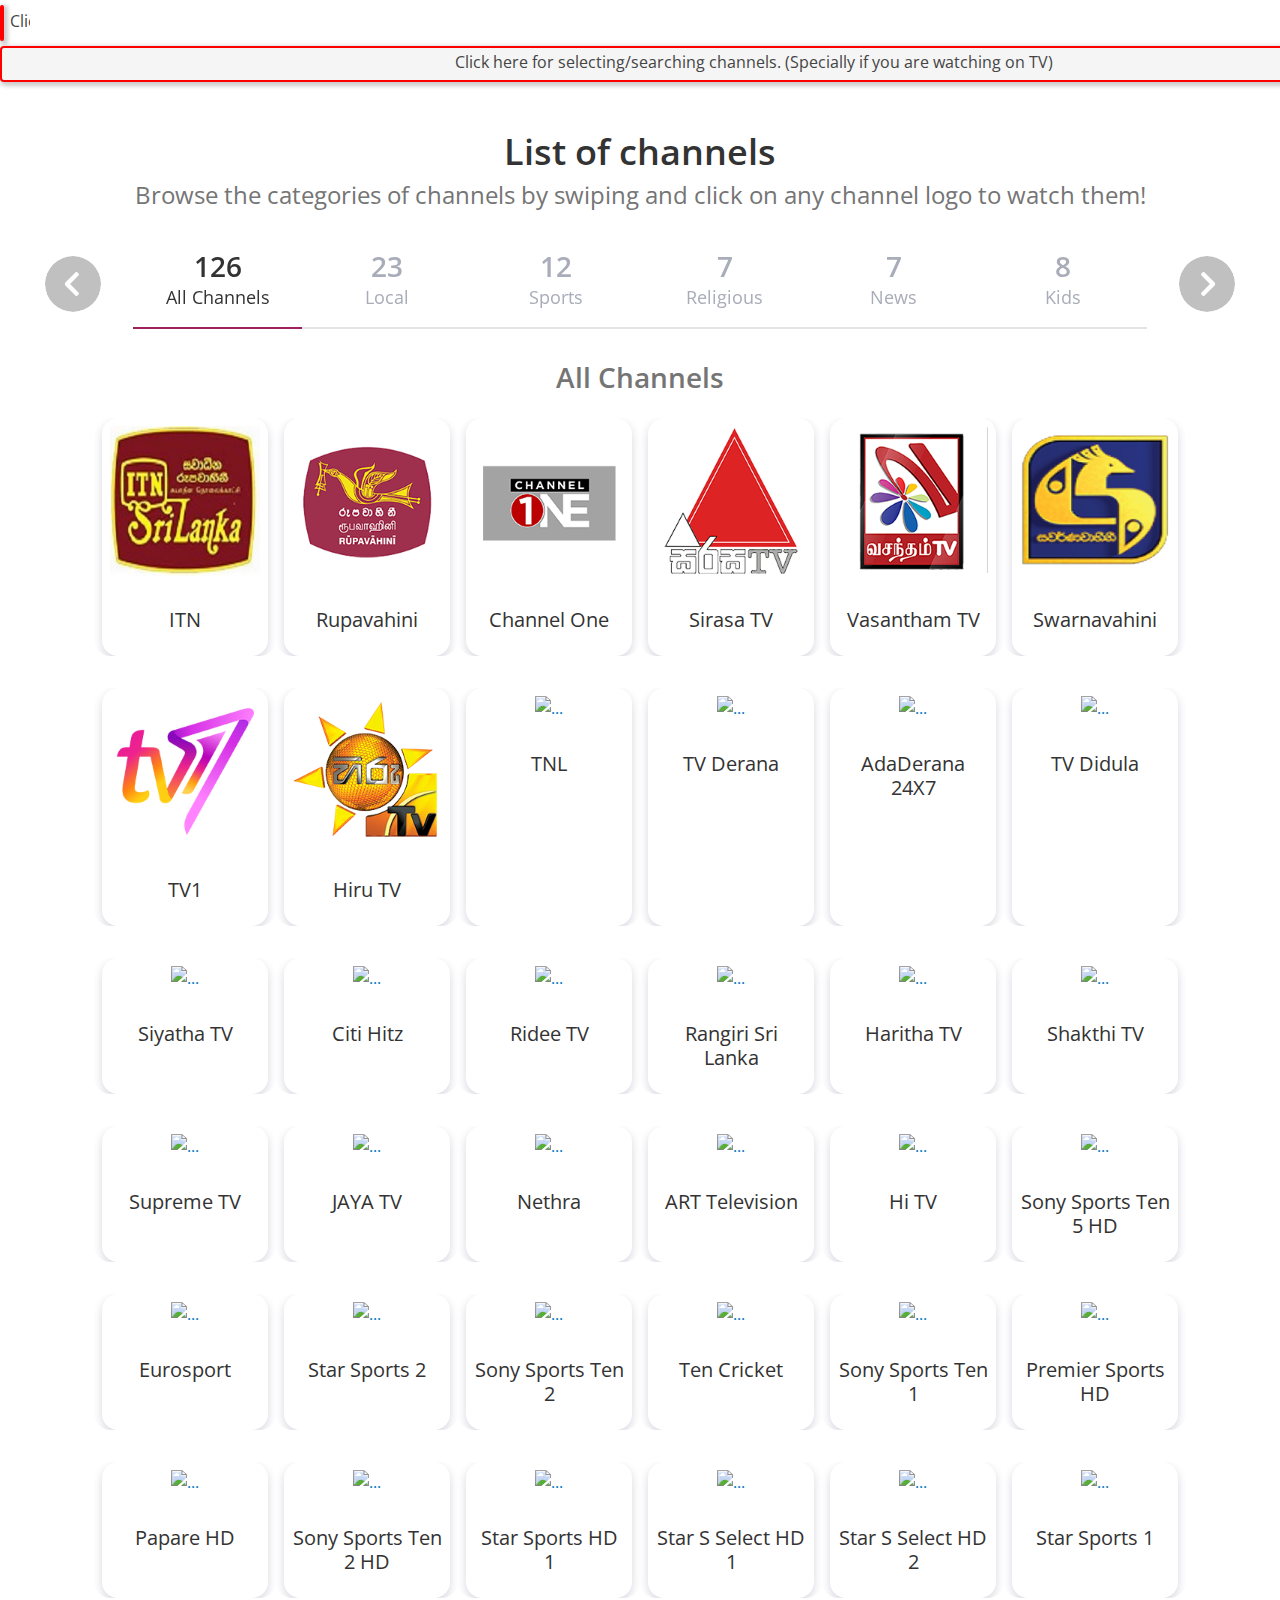
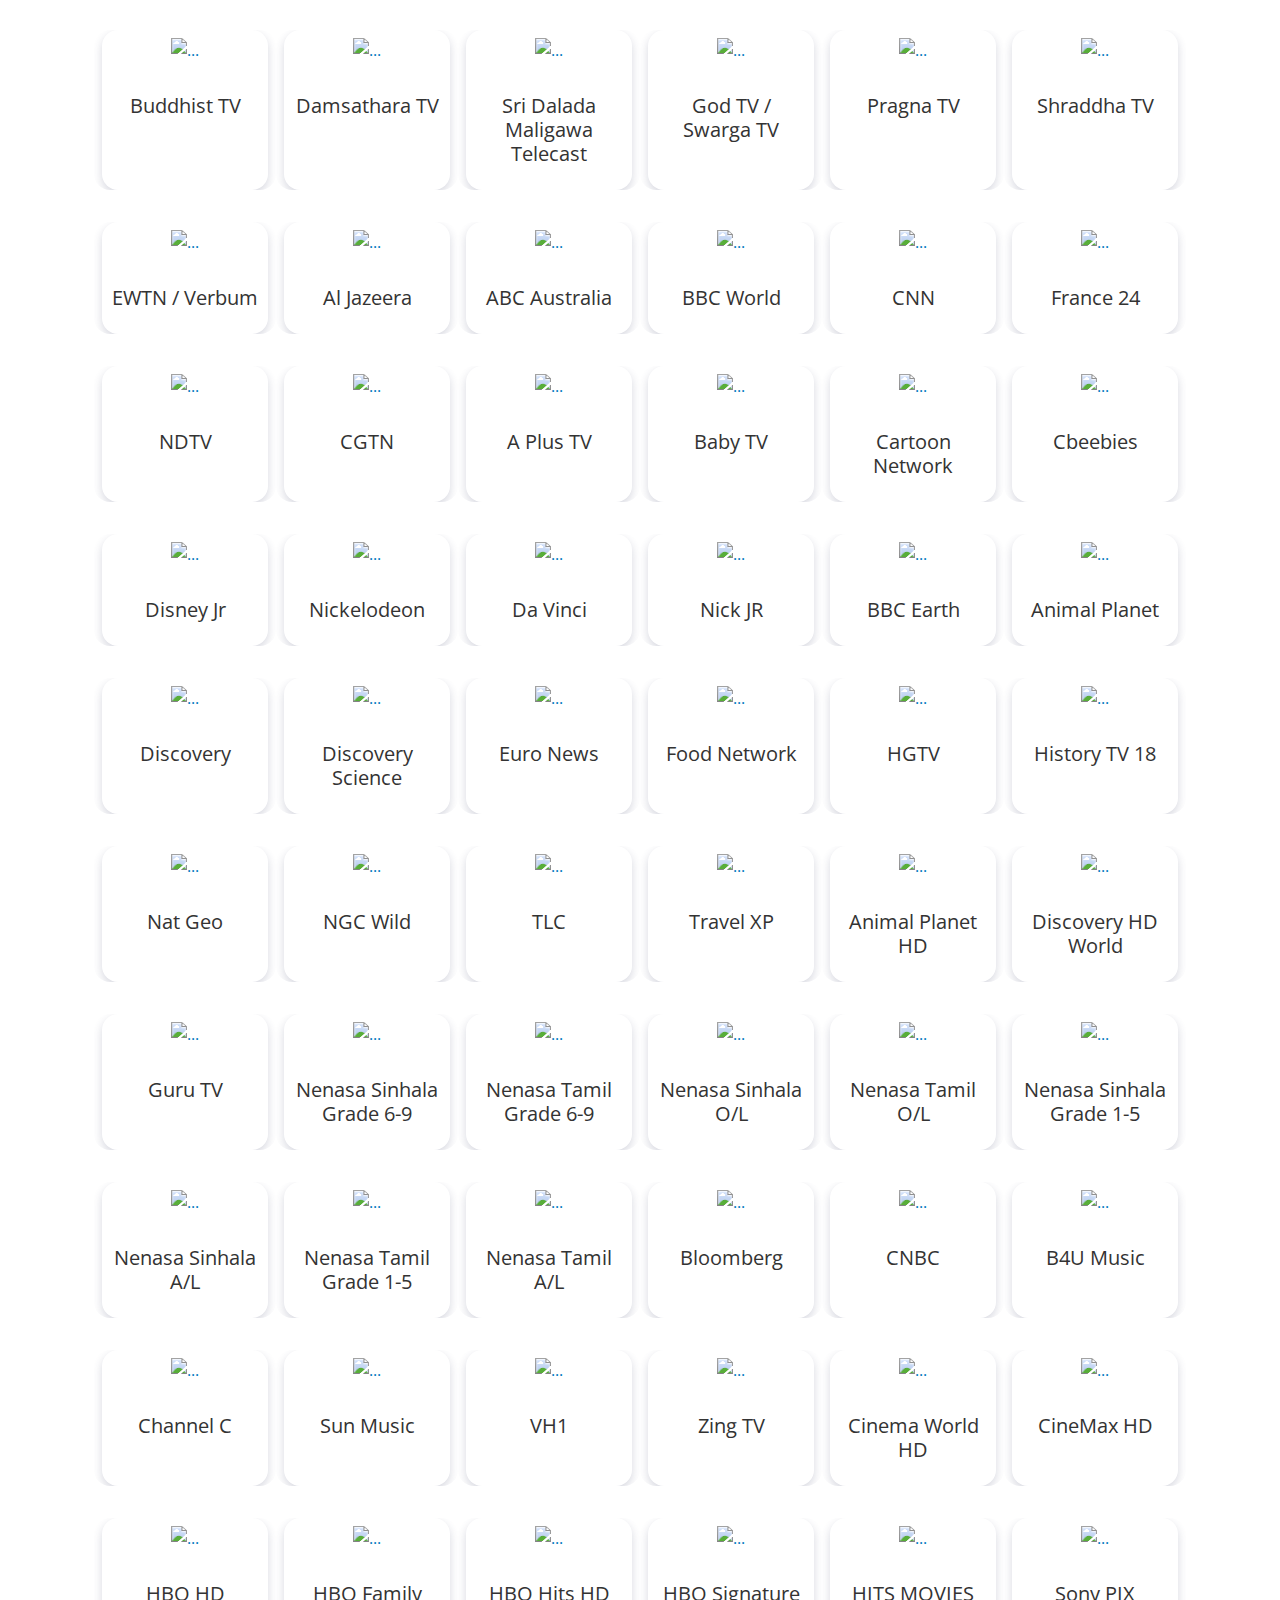
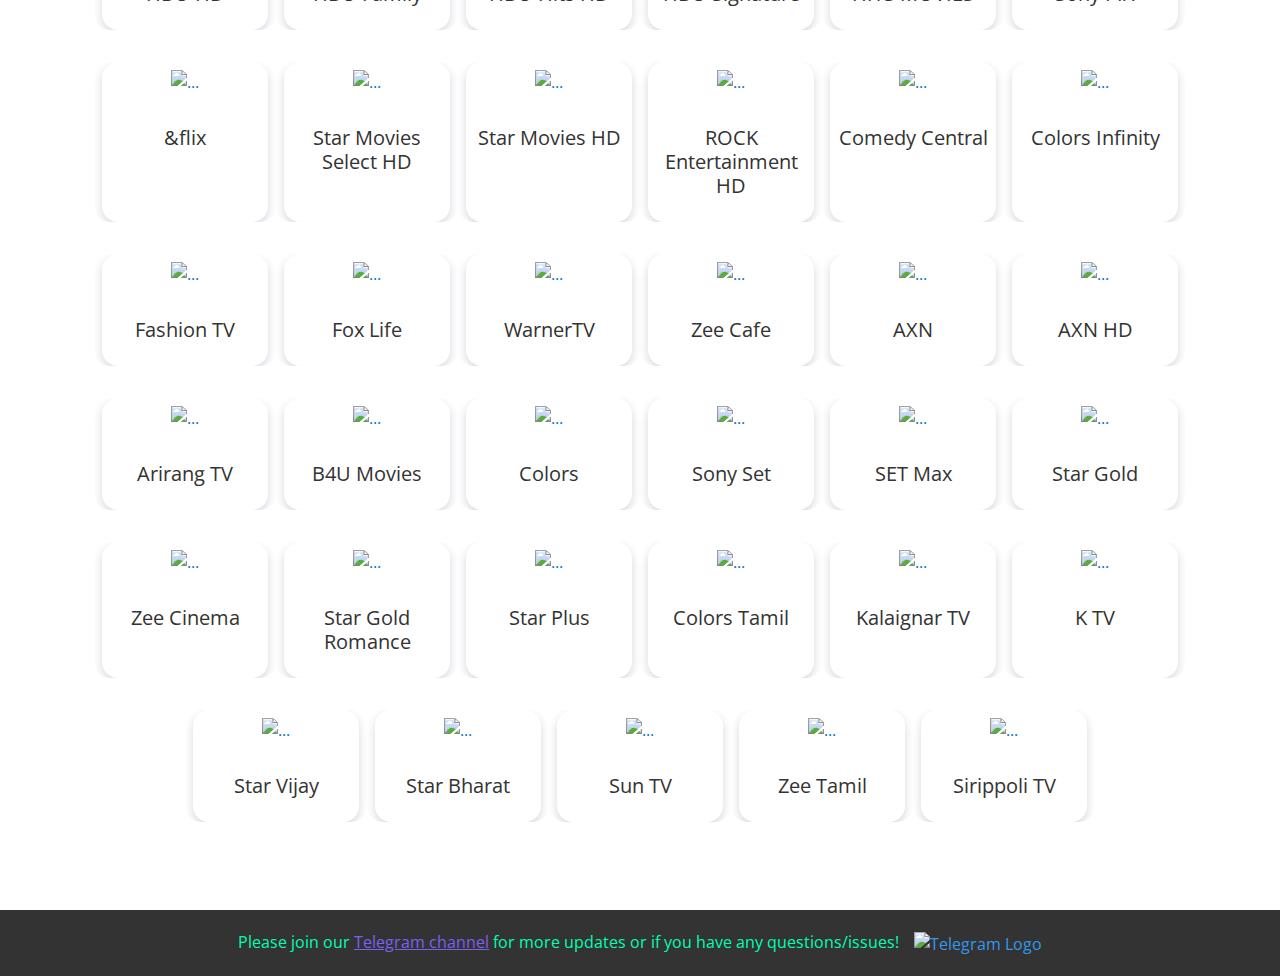
==== commit 6b45b22b: "Update index.html" ====
--- a/index.html
+++ b/index.html
@@ -540,7 +540,7 @@
                     </a>
                    </div>
                    <div class="col-6 col-sm-4 col-md-3 col-xl-2 my-3 px-2 image-container">
-                    <a href="https://datafreetv.live/player.html?id=605e1a7d699ada45873d0610&amp;url=https://d3hhg1rtk1dmrv.cloudfront.net/dialogdigitizationservices/productcatalogue/dtv/4/002.png">
+                    <a href="https://dftv-production.up.railway.app/dftvplayer.html?id=605e1a7d699ada45873d0610&amp;url=https://d3hhg1rtk1dmrv.cloudfront.net/dialogdigitizationservices/productcatalogue/dtv/4/002.png">
                      <div class="card level-2 text-center h-100 animated highlightable">
                       <div class="card-body p-0">
                        <img alt="..." class="img-fluid p-2 highlightable-img" src="img\002.png">
@@ -554,7 +554,7 @@
                     </a>
                    </div>
                    <div class="col-6 col-sm-4 col-md-3 col-xl-2 my-3 px-2 image-container">
-                    <a href="https://datafreetv.live/player.html?id=605e1a0f005d3062fe61d74f&amp;url=https://d3hhg1rtk1dmrv.cloudfront.net/dialogdigitizationservices/productcatalogue/dtv/4/001.png">
+                    <a href="https://dftv-production.up.railway.app/dftvplayer.html?id=605e1a0f005d3062fe61d74f&amp;url=https://d3hhg1rtk1dmrv.cloudfront.net/dialogdigitizationservices/productcatalogue/dtv/4/001.png">
                      <div class="card level-2 text-center h-100 animated highlightable">
                       <div class="card-body p-0">
                        <img alt="..." class="img-fluid p-2 highlightable-img" src="img\001.png">
@@ -568,7 +568,7 @@
                     </a>
                    </div>
 					<div class="col-6 col-sm-4 col-md-3 col-xl-2 my-3 px-2 image-container image-container">
-					  <a href="https://datafreetv.live/player.html?id=605e1af6699ada45873d0611&amp;url=https://d3hhg1rtk1dmrv.cloudfront.net/dialogdigitizationservices/productcatalogue/dtv/4/008.png">
+					  <a href="https://dftv-production.up.railway.app/dftvplayer.html?id=605e1af6699ada45873d0611&amp;url=https://d3hhg1rtk1dmrv.cloudfront.net/dialogdigitizationservices/productcatalogue/dtv/4/008.png">
 						<div class="card level-2 text-center h-100 animated highlightable">
 						  <div class="card-body p-0">
 							<img alt="..." class="img-fluid p-2 highlightable-img" src="img\008.png">
@@ -4245,4 +4245,4 @@
   </script>
 
  
-</body></html>+</body></html>
